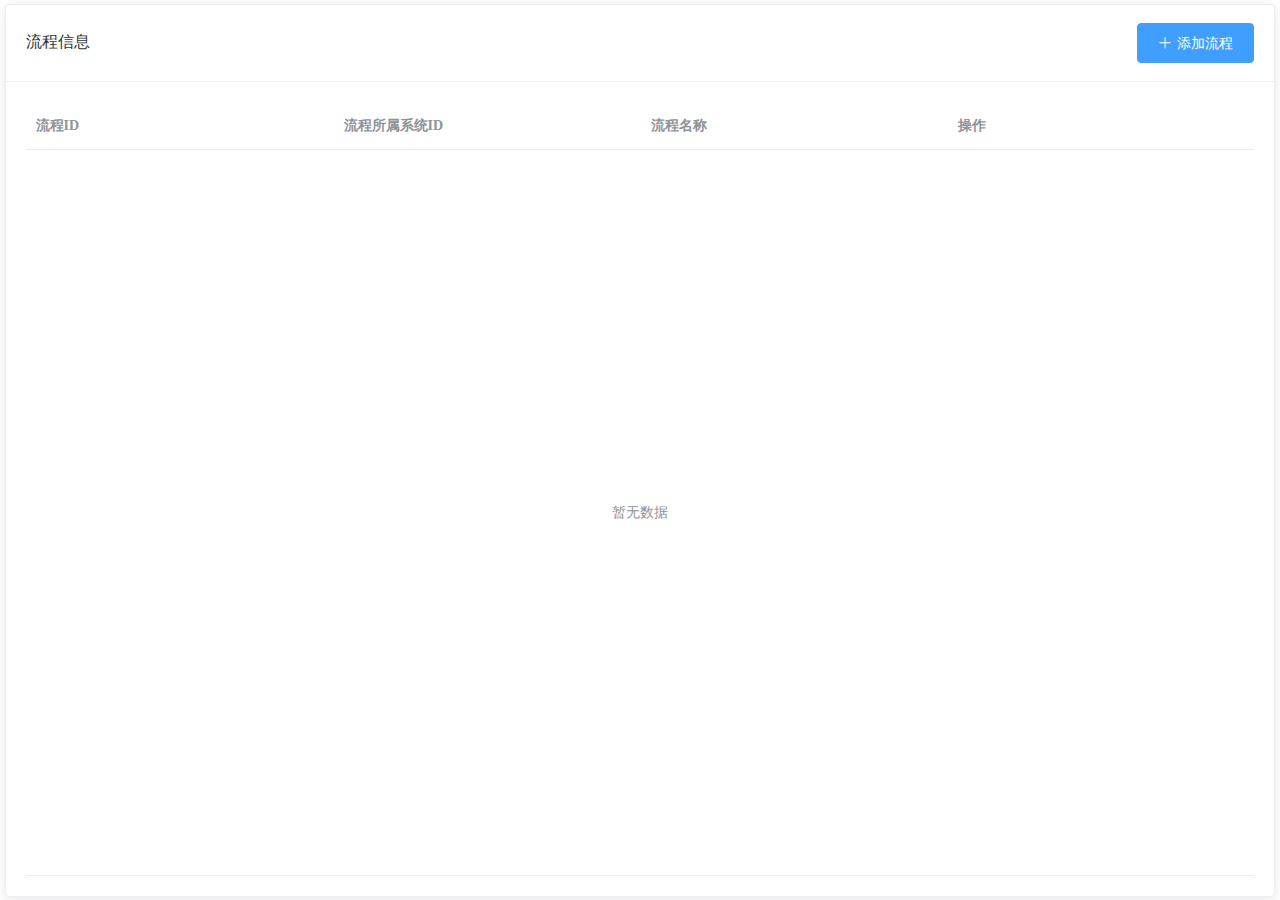
==== flowInfo.html @ 21147d72 "init" ====
<!DOCTYPE html>
<html lang="en">
  <head>
    <meta charset="UTF-8" />
    <meta name="viewport" content="width=device-width, initial-scale=1.0" />
    <title>流程信息</title>
    <link rel="stylesheet" href="./elementui/index.css" />
    <link rel="stylesheet" href="./css/flowInfo.css" />
    <link rel="shortcut icon" href="./favicon.ico" type="image/x-icon" />
  </head>
  <body>
    <div id="app">
      <el-card>
        <!-- <el-button type="primary" icon="el-icon-plus">添加流程</el-button> -->
        <div slot="header">
          <span>流程信息</span>
          <el-button type="primary" icon="el-icon-plus" @click="addFlow">添加流程</el-button>
        </div>
        <el-table :data="tableData" stripe style="width: 100%" height="86vh">
          <el-table-column prop="id" label="流程ID"> </el-table-column>
          <el-table-column prop="groupId" label="流程所属系统ID"> </el-table-column>
          <el-table-column prop="totalFlowName" label="流程名称"> </el-table-column>
          <el-table-column label="操作">
            <template slot-scope="scope">
              <el-tooltip content="编辑流程" placement="top">
                <el-button
                  class="operate-button"
                  type="text"
                  icon="el-icon-edit-outline"
                  @click="editFlow(scope.row.id)">
                </el-button>
              </el-tooltip>
              <el-tooltip content="删除流程" placement="top" class="del-tooltip">
                <el-popconfirm title="确定删除该流程吗？" @confirm="delFlow(scope.row.id)">
                  <el-button slot="reference" class="operate-button" type="text" icon="el-icon-delete"> </el-button>
                </el-popconfirm>
              </el-tooltip>
            </template>
          </el-table-column>
        </el-table>
      </el-card>
    </div>

    <script src="./axios/axios.min.js"></script>
    <script src="./vue/vue@2.js"></script>
    <script src="./elementui/index.js"></script>
    <script src="./js/flowInfoApi.js"></script>
    <script src="./js/request.js"></script>
    <script src="./js/flowInfo.js"></script>
  </body>
</html>
---- elementui/index.css ----
@charset "UTF-8";@font-face{font-family:element-icons;src:url(./element-icons.woff) format("woff"),url(./element-icons.ttf) format("truetype");font-weight:400;font-display:"auto";font-style:normal}[class*=" el-icon-"],[class^=el-icon-]{font-family:element-icons!important;speak:none;font-style:normal;font-weight:400;font-variant:normal;text-transform:none;line-height:1;vertical-align:baseline;display:inline-block;-webkit-font-smoothing:antialiased;-moz-osx-font-smoothing:grayscale}.el-icon-ice-cream-round:before{content:"\e6a0"}.el-icon-ice-cream-square:before{content:"\e6a3"}.el-icon-lollipop:before{content:"\e6a4"}.el-icon-potato-strips:before{content:"\e6a5"}.el-icon-milk-tea:before{content:"\e6a6"}.el-icon-ice-drink:before{content:"\e6a7"}.el-icon-ice-tea:before{content:"\e6a9"}.el-icon-coffee:before{content:"\e6aa"}.el-icon-orange:before{content:"\e6ab"}.el-icon-pear:before{content:"\e6ac"}.el-icon-apple:before{content:"\e6ad"}.el-icon-cherry:before{content:"\e6ae"}.el-icon-watermelon:before{content:"\e6af"}.el-icon-grape:before{content:"\e6b0"}.el-icon-refrigerator:before{content:"\e6b1"}.el-icon-goblet-square-full:before{content:"\e6b2"}.el-icon-goblet-square:before{content:"\e6b3"}.el-icon-goblet-full:before{content:"\e6b4"}.el-icon-goblet:before{content:"\e6b5"}.el-icon-cold-drink:before{content:"\e6b6"}.el-icon-coffee-cup:before{content:"\e6b8"}.el-icon-water-cup:before{content:"\e6b9"}.el-icon-hot-water:before{content:"\e6ba"}.el-icon-ice-cream:before{content:"\e6bb"}.el-icon-dessert:before{content:"\e6bc"}.el-icon-sugar:before{content:"\e6bd"}.el-icon-tableware:before{content:"\e6be"}.el-icon-burger:before{content:"\e6bf"}.el-icon-knife-fork:before{content:"\e6c1"}.el-icon-fork-spoon:before{content:"\e6c2"}.el-icon-chicken:before{content:"\e6c3"}.el-icon-food:before{content:"\e6c4"}.el-icon-dish-1:before{content:"\e6c5"}.el-icon-dish:before{content:"\e6c6"}.el-icon-moon-night:before{content:"\e6ee"}.el-icon-moon:before{content:"\e6f0"}.el-icon-cloudy-and-sunny:before{content:"\e6f1"}.el-icon-partly-cloudy:before{content:"\e6f2"}.el-icon-cloudy:before{content:"\e6f3"}.el-icon-sunny:before{content:"\e6f6"}.el-icon-sunset:before{content:"\e6f7"}.el-icon-sunrise-1:before{content:"\e6f8"}.el-icon-sunrise:before{content:"\e6f9"}.el-icon-heavy-rain:before{content:"\e6fa"}.el-icon-lightning:before{content:"\e6fb"}.el-icon-light-rain:before{content:"\e6fc"}.el-icon-wind-power:before{content:"\e6fd"}.el-icon-baseball:before{content:"\e712"}.el-icon-soccer:before{content:"\e713"}.el-icon-football:before{content:"\e715"}.el-icon-basketball:before{content:"\e716"}.el-icon-ship:before{content:"\e73f"}.el-icon-truck:before{content:"\e740"}.el-icon-bicycle:before{content:"\e741"}.el-icon-mobile-phone:before{content:"\e6d3"}.el-icon-service:before{content:"\e6d4"}.el-icon-key:before{content:"\e6e2"}.el-icon-unlock:before{content:"\e6e4"}.el-icon-lock:before{content:"\e6e5"}.el-icon-watch:before{content:"\e6fe"}.el-icon-watch-1:before{content:"\e6ff"}.el-icon-timer:before{content:"\e702"}.el-icon-alarm-clock:before{content:"\e703"}.el-icon-map-location:before{content:"\e704"}.el-icon-delete-location:before{content:"\e705"}.el-icon-add-location:before{content:"\e706"}.el-icon-location-information:before{content:"\e707"}.el-icon-location-outline:before{content:"\e708"}.el-icon-location:before{content:"\e79e"}.el-icon-place:before{content:"\e709"}.el-icon-discover:before{content:"\e70a"}.el-icon-first-aid-kit:before{content:"\e70b"}.el-icon-trophy-1:before{content:"\e70c"}.el-icon-trophy:before{content:"\e70d"}.el-icon-medal:before{content:"\e70e"}.el-icon-medal-1:before{content:"\e70f"}.el-icon-stopwatch:before{content:"\e710"}.el-icon-mic:before{content:"\e711"}.el-icon-copy-document:before{content:"\e718"}.el-icon-full-screen:before{content:"\e719"}.el-icon-switch-button:before{content:"\e71b"}.el-icon-aim:before{content:"\e71c"}.el-icon-crop:before{content:"\e71d"}.el-icon-odometer:before{content:"\e71e"}.el-icon-time:before{content:"\e71f"}.el-icon-bangzhu:before{content:"\e724"}.el-icon-close-notification:before{content:"\e726"}.el-icon-microphone:before{content:"\e727"}.el-icon-turn-off-microphone:before{content:"\e728"}.el-icon-position:before{content:"\e729"}.el-icon-postcard:before{content:"\e72a"}.el-icon-message:before{content:"\e72b"}.el-icon-chat-line-square:before{content:"\e72d"}.el-icon-chat-dot-square:before{content:"\e72e"}.el-icon-chat-dot-round:before{content:"\e72f"}.el-icon-chat-square:before{content:"\e730"}.el-icon-chat-line-round:before{content:"\e731"}.el-icon-chat-round:before{content:"\e732"}.el-icon-set-up:before{content:"\e733"}.el-icon-turn-off:before{content:"\e734"}.el-icon-open:before{content:"\e735"}.el-icon-connection:before{content:"\e736"}.el-icon-link:before{content:"\e737"}.el-icon-cpu:before{content:"\e738"}.el-icon-thumb:before{content:"\e739"}.el-icon-female:before{content:"\e73a"}.el-icon-male:before{content:"\e73b"}.el-icon-guide:before{content:"\e73c"}.el-icon-news:before{content:"\e73e"}.el-icon-price-tag:before{content:"\e744"}.el-icon-discount:before{content:"\e745"}.el-icon-wallet:before{content:"\e747"}.el-icon-coin:before{content:"\e748"}.el-icon-money:before{content:"\e749"}.el-icon-bank-card:before{content:"\e74a"}.el-icon-box:before{content:"\e74b"}.el-icon-present:before{content:"\e74c"}.el-icon-sell:before{content:"\e6d5"}.el-icon-sold-out:before{content:"\e6d6"}.el-icon-shopping-bag-2:before{content:"\e74d"}.el-icon-shopping-bag-1:before{content:"\e74e"}.el-icon-shopping-cart-2:before{content:"\e74f"}.el-icon-shopping-cart-1:before{content:"\e750"}.el-icon-shopping-cart-full:before{content:"\e751"}.el-icon-smoking:before{content:"\e752"}.el-icon-no-smoking:before{content:"\e753"}.el-icon-house:before{content:"\e754"}.el-icon-table-lamp:before{content:"\e755"}.el-icon-school:before{content:"\e756"}.el-icon-office-building:before{content:"\e757"}.el-icon-toilet-paper:before{content:"\e758"}.el-icon-notebook-2:before{content:"\e759"}.el-icon-notebook-1:before{content:"\e75a"}.el-icon-files:before{content:"\e75b"}.el-icon-collection:before{content:"\e75c"}.el-icon-receiving:before{content:"\e75d"}.el-icon-suitcase-1:before{content:"\e760"}.el-icon-suitcase:before{content:"\e761"}.el-icon-film:before{content:"\e763"}.el-icon-collection-tag:before{content:"\e765"}.el-icon-data-analysis:before{content:"\e766"}.el-icon-pie-chart:before{content:"\e767"}.el-icon-data-board:before{content:"\e768"}.el-icon-data-line:before{content:"\e76d"}.el-icon-reading:before{content:"\e769"}.el-icon-magic-stick:before{content:"\e76a"}.el-icon-coordinate:before{content:"\e76b"}.el-icon-mouse:before{content:"\e76c"}.el-icon-brush:before{content:"\e76e"}.el-icon-headset:before{content:"\e76f"}.el-icon-umbrella:before{content:"\e770"}.el-icon-scissors:before{content:"\e771"}.el-icon-mobile:before{content:"\e773"}.el-icon-attract:before{content:"\e774"}.el-icon-monitor:before{content:"\e775"}.el-icon-search:before{content:"\e778"}.el-icon-takeaway-box:before{content:"\e77a"}.el-icon-paperclip:before{content:"\e77d"}.el-icon-printer:before{content:"\e77e"}.el-icon-document-add:before{content:"\e782"}.el-icon-document:before{content:"\e785"}.el-icon-document-checked:before{content:"\e786"}.el-icon-document-copy:before{content:"\e787"}.el-icon-document-delete:before{content:"\e788"}.el-icon-document-remove:before{content:"\e789"}.el-icon-tickets:before{content:"\e78b"}.el-icon-folder-checked:before{content:"\e77f"}.el-icon-folder-delete:before{content:"\e780"}.el-icon-folder-remove:before{content:"\e781"}.el-icon-folder-add:before{content:"\e783"}.el-icon-folder-opened:before{content:"\e784"}.el-icon-folder:before{content:"\e78a"}.el-icon-edit-outline:before{content:"\e764"}.el-icon-edit:before{content:"\e78c"}.el-icon-date:before{content:"\e78e"}.el-icon-c-scale-to-original:before{content:"\e7c6"}.el-icon-view:before{content:"\e6ce"}.el-icon-loading:before{content:"\e6cf"}.el-icon-rank:before{content:"\e6d1"}.el-icon-sort-down:before{content:"\e7c4"}.el-icon-sort-up:before{content:"\e7c5"}.el-icon-sort:before{content:"\e6d2"}.el-icon-finished:before{content:"\e6cd"}.el-icon-refresh-left:before{content:"\e6c7"}.el-icon-refresh-right:before{content:"\e6c8"}.el-icon-refresh:before{content:"\e6d0"}.el-icon-video-play:before{content:"\e7c0"}.el-icon-video-pause:before{content:"\e7c1"}.el-icon-d-arrow-right:before{content:"\e6dc"}.el-icon-d-arrow-left:before{content:"\e6dd"}.el-icon-arrow-up:before{content:"\e6e1"}.el-icon-arrow-down:before{content:"\e6df"}.el-icon-arrow-right:before{content:"\e6e0"}.el-icon-arrow-left:before{content:"\e6de"}.el-icon-top-right:before{content:"\e6e7"}.el-icon-top-left:before{content:"\e6e8"}.el-icon-top:before{content:"\e6e6"}.el-icon-bottom:before{content:"\e6eb"}.el-icon-right:before{content:"\e6e9"}.el-icon-back:before{content:"\e6ea"}.el-icon-bottom-right:before{content:"\e6ec"}.el-icon-bottom-left:before{content:"\e6ed"}.el-icon-caret-top:before{content:"\e78f"}.el-icon-caret-bottom:before{content:"\e790"}.el-icon-caret-right:before{content:"\e791"}.el-icon-caret-left:before{content:"\e792"}.el-icon-d-caret:before{content:"\e79a"}.el-icon-share:before{content:"\e793"}.el-icon-menu:before{content:"\e798"}.el-icon-s-grid:before{content:"\e7a6"}.el-icon-s-check:before{content:"\e7a7"}.el-icon-s-data:before{content:"\e7a8"}.el-icon-s-opportunity:before{content:"\e7aa"}.el-icon-s-custom:before{content:"\e7ab"}.el-icon-s-claim:before{content:"\e7ad"}.el-icon-s-finance:before{content:"\e7ae"}.el-icon-s-comment:before{content:"\e7af"}.el-icon-s-flag:before{content:"\e7b0"}.el-icon-s-marketing:before{content:"\e7b1"}.el-icon-s-shop:before{content:"\e7b4"}.el-icon-s-open:before{content:"\e7b5"}.el-icon-s-management:before{content:"\e7b6"}.el-icon-s-ticket:before{content:"\e7b7"}.el-icon-s-release:before{content:"\e7b8"}.el-icon-s-home:before{content:"\e7b9"}.el-icon-s-promotion:before{content:"\e7ba"}.el-icon-s-operation:before{content:"\e7bb"}.el-icon-s-unfold:before{content:"\e7bc"}.el-icon-s-fold:before{content:"\e7a9"}.el-icon-s-platform:before{content:"\e7bd"}.el-icon-s-order:before{content:"\e7be"}.el-icon-s-cooperation:before{content:"\e7bf"}.el-icon-bell:before{content:"\e725"}.el-icon-message-solid:before{content:"\e799"}.el-icon-video-camera:before{content:"\e772"}.el-icon-video-camera-solid:before{content:"\e796"}.el-icon-camera:before{content:"\e779"}.el-icon-camera-solid:before{content:"\e79b"}.el-icon-download:before{content:"\e77c"}.el-icon-upload2:before{content:"\e77b"}.el-icon-upload:before{content:"\e7c3"}.el-icon-picture-outline-round:before{content:"\e75f"}.el-icon-picture-outline:before{content:"\e75e"}.el-icon-picture:before{content:"\e79f"}.el-icon-close:before{content:"\e6db"}.el-icon-check:before{content:"\e6da"}.el-icon-plus:before{content:"\e6d9"}.el-icon-minus:before{content:"\e6d8"}.el-icon-help:before{content:"\e73d"}.el-icon-s-help:before{content:"\e7b3"}.el-icon-circle-close:before{content:"\e78d"}.el-icon-circle-check:before{content:"\e720"}.el-icon-circle-plus-outline:before{content:"\e723"}.el-icon-remove-outline:before{content:"\e722"}.el-icon-zoom-out:before{content:"\e776"}.el-icon-zoom-in:before{content:"\e777"}.el-icon-error:before{content:"\e79d"}.el-icon-success:before{content:"\e79c"}.el-icon-circle-plus:before{content:"\e7a0"}.el-icon-remove:before{content:"\e7a2"}.el-icon-info:before{content:"\e7a1"}.el-icon-question:before{content:"\e7a4"}.el-icon-warning-outline:before{content:"\e6c9"}.el-icon-warning:before{content:"\e7a3"}.el-icon-goods:before{content:"\e7c2"}.el-icon-s-goods:before{content:"\e7b2"}.el-icon-star-off:before{content:"\e717"}.el-icon-star-on:before{content:"\e797"}.el-icon-more-outline:before{content:"\e6cc"}.el-icon-more:before{content:"\e794"}.el-icon-phone-outline:before{content:"\e6cb"}.el-icon-phone:before{content:"\e795"}.el-icon-user:before{content:"\e6e3"}.el-icon-user-solid:before{content:"\e7a5"}.el-icon-setting:before{content:"\e6ca"}.el-icon-s-tools:before{content:"\e7ac"}.el-icon-delete:before{content:"\e6d7"}.el-icon-delete-solid:before{content:"\e7c9"}.el-icon-eleme:before{content:"\e7c7"}.el-icon-platform-eleme:before{content:"\e7ca"}.el-icon-loading{-webkit-animation:rotating 2s linear infinite;animation:rotating 2s linear infinite}.el-icon--right{margin-left:5px}.el-icon--left{margin-right:5px}@-webkit-keyframes rotating{0%{-webkit-transform:rotateZ(0);transform:rotateZ(0)}100%{-webkit-transform:rotateZ(360deg);transform:rotateZ(360deg)}}@keyframes rotating{0%{-webkit-transform:rotateZ(0);transform:rotateZ(0)}100%{-webkit-transform:rotateZ(360deg);transform:rotateZ(360deg)}}.el-pagination{white-space:nowrap;padding:2px 5px;color:#303133;font-weight:700}.el-pagination::after,.el-pagination::before{display:table;content:""}.el-pagination::after{clear:both}.el-pagination button,.el-pagination span:not([class*=suffix]){display:inline-block;font-size:13px;min-width:35.5px;height:28px;line-height:28px;vertical-align:top;-webkit-box-sizing:border-box;box-sizing:border-box}.el-pagination .el-input__inner{text-align:center;-moz-appearance:textfield;line-height:normal}.el-pagination .el-input__suffix{right:0;-webkit-transform:scale(.8);transform:scale(.8)}.el-pagination .el-select .el-input{width:100px;margin:0 5px}.el-pagination .el-select .el-input .el-input__inner{padding-right:25px;border-radius:3px}.el-pagination button{border:none;padding:0 6px;background:0 0}.el-pagination button:focus{outline:0}.el-pagination button:hover{color:#409EFF}.el-pagination button:disabled{color:#C0C4CC;background-color:#FFF;cursor:not-allowed}.el-pagination .btn-next,.el-pagination .btn-prev{background:center center no-repeat #FFF;background-size:16px;cursor:pointer;margin:0;color:#303133}.el-pagination .btn-next .el-icon,.el-pagination .btn-prev .el-icon{display:block;font-size:12px;font-weight:700}.el-pagination .btn-prev{padding-right:12px}.el-pagination .btn-next{padding-left:12px}.el-pagination .el-pager li.disabled{color:#C0C4CC;cursor:not-allowed}.el-pager li,.el-pager li.btn-quicknext:hover,.el-pager li.btn-quickprev:hover{cursor:pointer}.el-pagination--small .btn-next,.el-pagination--small .btn-prev,.el-pagination--small .el-pager li,.el-pagination--small .el-pager li.btn-quicknext,.el-pagination--small .el-pager li.btn-quickprev,.el-pagination--small .el-pager li:last-child{border-color:transparent;font-size:12px;line-height:22px;height:22px;min-width:22px}.el-pagination--small .arrow.disabled{visibility:hidden}.el-pagination--small .more::before,.el-pagination--small li.more::before{line-height:24px}.el-pagination--small button,.el-pagination--small span:not([class*=suffix]){height:22px;line-height:22px}.el-pagination--small .el-pagination__editor,.el-pagination--small .el-pagination__editor.el-input .el-input__inner{height:22px}.el-pagination__sizes{margin:0 10px 0 0;font-weight:400;color:#606266}.el-pagination__sizes .el-input .el-input__inner{font-size:13px;padding-left:8px}.el-pagination__sizes .el-input .el-input__inner:hover{border-color:#409EFF}.el-pagination__total{margin-right:10px;font-weight:400;color:#606266}.el-pagination__jump{margin-left:24px;font-weight:400;color:#606266}.el-pagination__jump .el-input__inner{padding:0 3px}.el-pagination__rightwrapper{float:right}.el-pagination__editor{line-height:18px;padding:0 2px;height:28px;text-align:center;margin:0 2px;-webkit-box-sizing:border-box;box-sizing:border-box;border-radius:3px}.el-pager,.el-pagination.is-background .btn-next,.el-pagination.is-background .btn-prev{padding:0}.el-dialog,.el-pager li{-webkit-box-sizing:border-box}.el-pagination__editor.el-input{width:50px}.el-pagination__editor.el-input .el-input__inner{height:28px}.el-pagination__editor .el-input__inner::-webkit-inner-spin-button,.el-pagination__editor .el-input__inner::-webkit-outer-spin-button{-webkit-appearance:none;margin:0}.el-pagination.is-background .btn-next,.el-pagination.is-background .btn-prev,.el-pagination.is-background .el-pager li{margin:0 5px;background-color:#f4f4f5;color:#606266;min-width:30px;border-radius:2px}.el-pagination.is-background .btn-next.disabled,.el-pagination.is-background .btn-next:disabled,.el-pagination.is-background .btn-prev.disabled,.el-pagination.is-background .btn-prev:disabled,.el-pagination.is-background .el-pager li.disabled{color:#C0C4CC}.el-pagination.is-background .el-pager li:not(.disabled):hover{color:#409EFF}.el-pagination.is-background .el-pager li:not(.disabled).active{background-color:#409EFF;color:#FFF}.el-pagination.is-background.el-pagination--small .btn-next,.el-pagination.is-background.el-pagination--small .btn-prev,.el-pagination.is-background.el-pagination--small .el-pager li{margin:0 3px;min-width:22px}.el-pager,.el-pager li{vertical-align:top;margin:0;display:inline-block}.el-pager{-webkit-user-select:none;-moz-user-select:none;-ms-user-select:none;user-select:none;list-style:none;font-size:0}.el-pager .more::before{line-height:30px}.el-pager li{padding:0 4px;background:#FFF;font-size:13px;min-width:35.5px;height:28px;line-height:28px;box-sizing:border-box;text-align:center}.el-pager li.btn-quicknext,.el-pager li.btn-quickprev{line-height:28px;color:#303133}.el-pager li.btn-quicknext.disabled,.el-pager li.btn-quickprev.disabled{color:#C0C4CC}.el-pager li.active+li{border-left:0}.el-pager li:hover{color:#409EFF}.el-pager li.active{color:#409EFF;cursor:default}@-webkit-keyframes v-modal-in{0%{opacity:0}}@-webkit-keyframes v-modal-out{100%{opacity:0}}.el-dialog{position:relative;margin:0 auto 50px;background:#FFF;border-radius:2px;-webkit-box-shadow:0 1px 3px rgba(0,0,0,.3);box-shadow:0 1px 3px rgba(0,0,0,.3);box-sizing:border-box;width:50%}.el-dialog.is-fullscreen{width:100%;margin-top:0;margin-bottom:0;height:100%;overflow:auto}.el-dialog__wrapper{position:fixed;top:0;right:0;bottom:0;left:0;overflow:auto;margin:0}.el-dialog__header{padding:20px 20px 10px}.el-dialog__headerbtn{position:absolute;top:20px;right:20px;padding:0;background:0 0;border:none;outline:0;cursor:pointer;font-size:16px}.el-dialog__headerbtn .el-dialog__close{color:#909399}.el-dialog__headerbtn:focus .el-dialog__close,.el-dialog__headerbtn:hover .el-dialog__close{color:#409EFF}.el-dialog__title{line-height:24px;font-size:18px;color:#303133}.el-dialog__body{padding:30px 20px;color:#606266;font-size:14px;word-break:break-all}.el-dialog__footer{padding:10px 20px 20px;text-align:right;-webkit-box-sizing:border-box;box-sizing:border-box}.el-dialog--center{text-align:center}.el-dialog--center .el-dialog__body{text-align:initial;padding:25px 25px 30px}.el-dialog--center .el-dialog__footer{text-align:inherit}.dialog-fade-enter-active{-webkit-animation:dialog-fade-in .3s;animation:dialog-fade-in .3s}.dialog-fade-leave-active{-webkit-animation:dialog-fade-out .3s;animation:dialog-fade-out .3s}@-webkit-keyframes dialog-fade-in{0%{-webkit-transform:translate3d(0,-20px,0);transform:translate3d(0,-20px,0);opacity:0}100%{-webkit-transform:translate3d(0,0,0);transform:translate3d(0,0,0);opacity:1}}@keyframes dialog-fade-in{0%{-webkit-transform:translate3d(0,-20px,0);transform:translate3d(0,-20px,0);opacity:0}100%{-webkit-transform:translate3d(0,0,0);transform:translate3d(0,0,0);opacity:1}}@-webkit-keyframes dialog-fade-out{0%{-webkit-transform:translate3d(0,0,0);transform:translate3d(0,0,0);opacity:1}100%{-webkit-transform:translate3d(0,-20px,0);transform:translate3d(0,-20px,0);opacity:0}}@keyframes dialog-fade-out{0%{-webkit-transform:translate3d(0,0,0);transform:translate3d(0,0,0);opacity:1}100%{-webkit-transform:translate3d(0,-20px,0);transform:translate3d(0,-20px,0);opacity:0}}.el-autocomplete{position:relative;display:inline-block}.el-autocomplete-suggestion{margin:5px 0;-webkit-box-shadow:0 2px 12px 0 rgba(0,0,0,.1);box-shadow:0 2px 12px 0 rgba(0,0,0,.1);border-radius:4px;border:1px solid #E4E7ED;-webkit-box-sizing:border-box;box-sizing:border-box;background-color:#FFF}.el-autocomplete-suggestion__wrap{max-height:280px;padding:10px 0;-webkit-box-sizing:border-box;box-sizing:border-box}.el-autocomplete-suggestion__list{margin:0;padding:0}.el-autocomplete-suggestion li{padding:0 20px;margin:0;line-height:34px;cursor:pointer;color:#606266;font-size:14px;list-style:none;white-space:nowrap;overflow:hidden;text-overflow:ellipsis}.el-autocomplete-suggestion li.highlighted,.el-autocomplete-suggestion li:hover{background-color:#F5F7FA}.el-autocomplete-suggestion li.divider{margin-top:6px;border-top:1px solid #000}.el-autocomplete-suggestion li.divider:last-child{margin-bottom:-6px}.el-autocomplete-suggestion.is-loading li{text-align:center;height:100px;line-height:100px;font-size:20px;color:#999}.el-autocomplete-suggestion.is-loading li::after{display:inline-block;content:"";height:100%;vertical-align:middle}.el-autocomplete-suggestion.is-loading li:hover{background-color:#FFF}.el-autocomplete-suggestion.is-loading .el-icon-loading{vertical-align:middle}.el-dropdown{display:inline-block;position:relative;color:#606266;font-size:14px}.el-dropdown .el-button-group{display:block}.el-dropdown .el-button-group .el-button{float:none}.el-dropdown .el-dropdown__caret-button{padding-left:5px;padding-right:5px;position:relative;border-left:none}.el-dropdown .el-dropdown__caret-button::before{content:'';position:absolute;display:block;width:1px;top:5px;bottom:5px;left:0;background:rgba(255,255,255,.5)}.el-dropdown .el-dropdown__caret-button.el-button--default::before{background:rgba(220,223,230,.5)}.el-dropdown .el-dropdown__caret-button:hover:not(.is-disabled)::before{top:0;bottom:0}.el-dropdown .el-dropdown__caret-button .el-dropdown__icon{padding-left:0}.el-dropdown__icon{font-size:12px;margin:0 3px}.el-dropdown .el-dropdown-selfdefine:focus:active,.el-dropdown .el-dropdown-selfdefine:focus:not(.focusing){outline-width:0}.el-dropdown [disabled]{cursor:not-allowed;color:#bbb}.el-dropdown-menu{position:absolute;top:0;left:0;z-index:10;padding:10px 0;margin:5px 0;background-color:#FFF;border:1px solid #EBEEF5;border-radius:4px;-webkit-box-shadow:0 2px 12px 0 rgba(0,0,0,.1);box-shadow:0 2px 12px 0 rgba(0,0,0,.1)}.el-dropdown-menu__item,.el-menu-item{font-size:14px;padding:0 20px;cursor:pointer}.el-dropdown-menu__item{list-style:none;line-height:36px;margin:0;color:#606266;outline:0}.el-dropdown-menu__item:focus,.el-dropdown-menu__item:not(.is-disabled):hover{background-color:#ecf5ff;color:#66b1ff}.el-dropdown-menu__item i{margin-right:5px}.el-dropdown-menu__item--divided{position:relative;margin-top:6px;border-top:1px solid #EBEEF5}.el-dropdown-menu__item--divided:before{content:'';height:6px;display:block;margin:0 -20px;background-color:#FFF}.el-dropdown-menu__item.is-disabled{cursor:default;color:#bbb;pointer-events:none}.el-dropdown-menu--medium{padding:6px 0}.el-dropdown-menu--medium .el-dropdown-menu__item{line-height:30px;padding:0 17px;font-size:14px}.el-dropdown-menu--medium .el-dropdown-menu__item.el-dropdown-menu__item--divided{margin-top:6px}.el-dropdown-menu--medium .el-dropdown-menu__item.el-dropdown-menu__item--divided:before{height:6px;margin:0 -17px}.el-dropdown-menu--small{padding:6px 0}.el-dropdown-menu--small .el-dropdown-menu__item{line-height:27px;padding:0 15px;font-size:13px}.el-dropdown-menu--small .el-dropdown-menu__item.el-dropdown-menu__item--divided{margin-top:4px}.el-dropdown-menu--small .el-dropdown-menu__item.el-dropdown-menu__item--divided:before{height:4px;margin:0 -15px}.el-dropdown-menu--mini{padding:3px 0}.el-dropdown-menu--mini .el-dropdown-menu__item{line-height:24px;padding:0 10px;font-size:12px}.el-dropdown-menu--mini .el-dropdown-menu__item.el-dropdown-menu__item--divided{margin-top:3px}.el-dropdown-menu--mini .el-dropdown-menu__item.el-dropdown-menu__item--divided:before{height:3px;margin:0 -10px}.el-menu{border-right:solid 1px #e6e6e6;list-style:none;position:relative;margin:0;padding-left:0;background-color:#FFF}.el-menu--horizontal>.el-menu-item:not(.is-disabled):focus,.el-menu--horizontal>.el-menu-item:not(.is-disabled):hover,.el-menu--horizontal>.el-submenu .el-submenu__title:hover{background-color:#fff}.el-menu::after,.el-menu::before{display:table;content:""}.el-breadcrumb__item:last-child .el-breadcrumb__separator,.el-menu--collapse>.el-menu-item .el-submenu__icon-arrow,.el-menu--collapse>.el-submenu>.el-submenu__title .el-submenu__icon-arrow{display:none}.el-menu::after{clear:both}.el-menu.el-menu--horizontal{border-bottom:solid 1px #e6e6e6}.el-menu--horizontal{border-right:none}.el-menu--horizontal>.el-menu-item{float:left;height:60px;line-height:60px;margin:0;border-bottom:2px solid transparent;color:#909399}.el-menu--horizontal>.el-menu-item a,.el-menu--horizontal>.el-menu-item a:hover{color:inherit}.el-menu--horizontal>.el-submenu{float:left}.el-menu--horizontal>.el-submenu:focus,.el-menu--horizontal>.el-submenu:hover{outline:0}.el-menu--horizontal>.el-submenu:focus .el-submenu__title,.el-menu--horizontal>.el-submenu:hover .el-submenu__title{color:#303133}.el-menu--horizontal>.el-submenu.is-active .el-submenu__title{border-bottom:2px solid #409EFF;color:#303133}.el-menu--horizontal>.el-submenu .el-submenu__title{height:60px;line-height:60px;border-bottom:2px solid transparent;color:#909399}.el-menu--horizontal>.el-submenu .el-submenu__icon-arrow{position:static;vertical-align:middle;margin-left:8px;margin-top:-3px}.el-menu--collapse .el-submenu,.el-menu-item{position:relative}.el-menu--horizontal .el-menu .el-menu-item,.el-menu--horizontal .el-menu .el-submenu__title{background-color:#FFF;float:none;height:36px;line-height:36px;padding:0 10px;color:#909399}.el-menu--horizontal .el-menu .el-menu-item.is-active,.el-menu--horizontal .el-menu .el-submenu.is-active>.el-submenu__title{color:#303133}.el-menu--horizontal .el-menu-item:not(.is-disabled):focus,.el-menu--horizontal .el-menu-item:not(.is-disabled):hover{outline:0;color:#303133}.el-menu--horizontal>.el-menu-item.is-active{border-bottom:2px solid #409EFF;color:#303133}.el-menu--collapse{width:64px}.el-menu--collapse>.el-menu-item [class^=el-icon-],.el-menu--collapse>.el-submenu>.el-submenu__title [class^=el-icon-]{margin:0;vertical-align:middle;width:24px;text-align:center}.el-menu--collapse>.el-menu-item span,.el-menu--collapse>.el-submenu>.el-submenu__title span{height:0;width:0;overflow:hidden;visibility:hidden;display:inline-block}.el-menu-item,.el-submenu__title{height:56px;line-height:56px;list-style:none}.el-menu--collapse>.el-menu-item.is-active i{color:inherit}.el-menu--collapse .el-menu .el-submenu{min-width:200px}.el-menu--collapse .el-submenu .el-menu{position:absolute;margin-left:5px;top:0;left:100%;z-index:10;border:1px solid #E4E7ED;border-radius:2px;-webkit-box-shadow:0 2px 12px 0 rgba(0,0,0,.1);box-shadow:0 2px 12px 0 rgba(0,0,0,.1)}.el-menu--collapse .el-submenu.is-opened>.el-submenu__title .el-submenu__icon-arrow{-webkit-transform:none;transform:none}.el-menu--popup{z-index:100;min-width:200px;border:none;padding:5px 0;border-radius:2px;-webkit-box-shadow:0 2px 12px 0 rgba(0,0,0,.1);box-shadow:0 2px 12px 0 rgba(0,0,0,.1)}.el-menu--popup-bottom-start{margin-top:5px}.el-menu--popup-right-start{margin-left:5px;margin-right:5px}.el-menu-item{color:#303133;-webkit-transition:border-color .3s,background-color .3s,color .3s;transition:border-color .3s,background-color .3s,color .3s;-webkit-box-sizing:border-box;box-sizing:border-box;white-space:nowrap}.el-radio-button__inner,.el-submenu__title{-webkit-box-sizing:border-box;position:relative;white-space:nowrap}.el-menu-item *{vertical-align:middle}.el-menu-item i{color:#909399}.el-menu-item:focus,.el-menu-item:hover{outline:0;background-color:#ecf5ff}.el-menu-item.is-disabled{opacity:.25;cursor:not-allowed;background:0 0!important}.el-menu-item [class^=el-icon-]{margin-right:5px;width:24px;text-align:center;font-size:18px;vertical-align:middle}.el-menu-item.is-active{color:#409EFF}.el-menu-item.is-active i{color:inherit}.el-submenu{list-style:none;margin:0;padding-left:0}.el-submenu__title{font-size:14px;color:#303133;padding:0 20px;cursor:pointer;-webkit-transition:border-color .3s,background-color .3s,color .3s;transition:border-color .3s,background-color .3s,color .3s;box-sizing:border-box}.el-submenu__title *{vertical-align:middle}.el-submenu__title i{color:#909399}.el-submenu__title:focus,.el-submenu__title:hover{outline:0;background-color:#ecf5ff}.el-submenu__title.is-disabled{opacity:.25;cursor:not-allowed;background:0 0!important}.el-submenu__title:hover{background-color:#ecf5ff}.el-submenu .el-menu{border:none}.el-submenu .el-menu-item{height:50px;line-height:50px;padding:0 45px;min-width:200px}.el-submenu__icon-arrow{position:absolute;top:50%;right:20px;margin-top:-7px;-webkit-transition:-webkit-transform .3s;transition:-webkit-transform .3s;transition:transform .3s;transition:transform .3s,-webkit-transform .3s;font-size:12px}.el-submenu.is-active .el-submenu__title{border-bottom-color:#409EFF}.el-submenu.is-opened>.el-submenu__title .el-submenu__icon-arrow{-webkit-transform:rotateZ(180deg);transform:rotateZ(180deg)}.el-submenu.is-disabled .el-menu-item,.el-submenu.is-disabled .el-submenu__title{opacity:.25;cursor:not-allowed;background:0 0!important}.el-submenu [class^=el-icon-]{vertical-align:middle;margin-right:5px;width:24px;text-align:center;font-size:18px}.el-menu-item-group>ul{padding:0}.el-menu-item-group__title{padding:7px 0 7px 20px;line-height:normal;font-size:12px;color:#909399}.el-radio-button__inner,.el-radio-group{display:inline-block;line-height:1;vertical-align:middle}.horizontal-collapse-transition .el-submenu__title .el-submenu__icon-arrow{-webkit-transition:.2s;transition:.2s;opacity:0}.el-radio-group{font-size:0}.el-radio-button{position:relative;display:inline-block;outline:0}.el-radio-button__inner{background:#FFF;border:1px solid #DCDFE6;font-weight:500;border-left:0;color:#606266;-webkit-appearance:none;text-align:center;box-sizing:border-box;outline:0;margin:0;cursor:pointer;-webkit-transition:all .3s cubic-bezier(.645,.045,.355,1);transition:all .3s cubic-bezier(.645,.045,.355,1);padding:12px 20px;font-size:14px;border-radius:0}.el-radio-button__inner.is-round{padding:12px 20px}.el-radio-button__inner:hover{color:#409EFF}.el-radio-button__inner [class*=el-icon-]{line-height:.9}.el-radio-button__inner [class*=el-icon-]+span{margin-left:5px}.el-radio-button:first-child .el-radio-button__inner{border-left:1px solid #DCDFE6;border-radius:4px 0 0 4px;-webkit-box-shadow:none!important;box-shadow:none!important}.el-radio-button__orig-radio{opacity:0;outline:0;position:absolute;z-index:-1}.el-radio-button__orig-radio:checked+.el-radio-button__inner{color:#FFF;background-color:#409EFF;border-color:#409EFF;-webkit-box-shadow:-1px 0 0 0 #409EFF;box-shadow:-1px 0 0 0 #409EFF}.el-radio-button__orig-radio:disabled+.el-radio-button__inner{color:#C0C4CC;cursor:not-allowed;background-image:none;background-color:#FFF;border-color:#EBEEF5;-webkit-box-shadow:none;box-shadow:none}.el-radio-button__orig-radio:disabled:checked+.el-radio-button__inner{background-color:#F2F6FC}.el-radio-button:last-child .el-radio-button__inner{border-radius:0 4px 4px 0}.el-radio-button:first-child:last-child .el-radio-button__inner{border-radius:4px}.el-radio-button--medium .el-radio-button__inner{padding:10px 20px;font-size:14px;border-radius:0}.el-radio-button--medium .el-radio-button__inner.is-round{padding:10px 20px}.el-radio-button--small .el-radio-button__inner{padding:9px 15px;font-size:12px;border-radius:0}.el-radio-button--small .el-radio-button__inner.is-round{padding:9px 15px}.el-radio-button--mini .el-radio-button__inner{padding:7px 15px;font-size:12px;border-radius:0}.el-radio-button--mini .el-radio-button__inner.is-round{padding:7px 15px}.el-radio-button:focus:not(.is-focus):not(:active):not(.is-disabled){-webkit-box-shadow:0 0 2px 2px #409EFF;box-shadow:0 0 2px 2px #409EFF}.el-picker-panel,.el-popover,.el-select-dropdown,.el-table-filter,.el-time-panel{-webkit-box-shadow:0 2px 12px 0 rgba(0,0,0,.1)}.el-switch{display:-webkit-inline-box;display:-ms-inline-flexbox;display:inline-flex;-webkit-box-align:center;-ms-flex-align:center;align-items:center;position:relative;font-size:14px;line-height:20px;height:20px;vertical-align:middle}.el-switch__core,.el-switch__label{display:inline-block;cursor:pointer}.el-switch.is-disabled .el-switch__core,.el-switch.is-disabled .el-switch__label{cursor:not-allowed}.el-switch__label{-webkit-transition:.2s;transition:.2s;height:20px;font-size:14px;font-weight:500;vertical-align:middle;color:#303133}.el-switch__label.is-active{color:#409EFF}.el-switch__label--left{margin-right:10px}.el-switch__label--right{margin-left:10px}.el-switch__label *{line-height:1;font-size:14px;display:inline-block}.el-switch__input{position:absolute;width:0;height:0;opacity:0;margin:0}.el-switch__core{margin:0;position:relative;width:40px;height:20px;border:1px solid #DCDFE6;outline:0;border-radius:10px;-webkit-box-sizing:border-box;box-sizing:border-box;background:#DCDFE6;-webkit-transition:border-color .3s,background-color .3s;transition:border-color .3s,background-color .3s;vertical-align:middle}.el-input__prefix,.el-input__suffix{-webkit-transition:all .3s;color:#C0C4CC}.el-switch__core:after{content:"";position:absolute;top:1px;left:1px;border-radius:100%;-webkit-transition:all .3s;transition:all .3s;width:16px;height:16px;background-color:#FFF}.el-switch.is-checked .el-switch__core{border-color:#409EFF;background-color:#409EFF}.el-switch.is-checked .el-switch__core::after{left:100%;margin-left:-17px}.el-switch.is-disabled{opacity:.6}.el-switch--wide .el-switch__label.el-switch__label--left span{left:10px}.el-switch--wide .el-switch__label.el-switch__label--right span{right:10px}.el-switch .label-fade-enter,.el-switch .label-fade-leave-active{opacity:0}.el-select-dropdown{position:absolute;z-index:1001;border:1px solid #E4E7ED;border-radius:4px;background-color:#FFF;box-shadow:0 2px 12px 0 rgba(0,0,0,.1);-webkit-box-sizing:border-box;box-sizing:border-box;margin:5px 0}.el-select-dropdown.is-multiple .el-select-dropdown__item{padding-right:40px}.el-select-dropdown.is-multiple .el-select-dropdown__item.selected{color:#409EFF;background-color:#FFF}.el-select-dropdown.is-multiple .el-select-dropdown__item.selected.hover{background-color:#F5F7FA}.el-select-dropdown.is-multiple .el-select-dropdown__item.selected::after{position:absolute;right:20px;font-family:element-icons;content:"\e6da";font-size:12px;font-weight:700;-webkit-font-smoothing:antialiased;-moz-osx-font-smoothing:grayscale}.el-select-dropdown .el-scrollbar.is-empty .el-select-dropdown__list{padding:0}.el-select-dropdown__empty{padding:10px 0;margin:0;text-align:center;color:#999;font-size:14px}.el-select-dropdown__wrap{max-height:274px}.el-select-dropdown__list{list-style:none;padding:6px 0;margin:0;-webkit-box-sizing:border-box;box-sizing:border-box}.el-select-dropdown__item{font-size:14px;padding:0 20px;position:relative;white-space:nowrap;overflow:hidden;text-overflow:ellipsis;color:#606266;height:34px;line-height:34px;-webkit-box-sizing:border-box;box-sizing:border-box;cursor:pointer}.el-select-dropdown__item.is-disabled{color:#C0C4CC;cursor:not-allowed}.el-select-dropdown__item.is-disabled:hover{background-color:#FFF}.el-select-dropdown__item.hover,.el-select-dropdown__item:hover{background-color:#F5F7FA}.el-select-dropdown__item.selected{color:#409EFF;font-weight:700}.el-select-group{margin:0;padding:0}.el-select-group__wrap{position:relative;list-style:none;margin:0;padding:0}.el-select-group__wrap:not(:last-of-type){padding-bottom:24px}.el-select-group__wrap:not(:last-of-type)::after{content:'';position:absolute;display:block;left:20px;right:20px;bottom:12px;height:1px;background:#E4E7ED}.el-select-group__title{padding-left:20px;font-size:12px;color:#909399;line-height:30px}.el-select-group .el-select-dropdown__item{padding-left:20px}.el-select{display:inline-block;position:relative}.el-select .el-select__tags>span{display:contents}.el-select:hover .el-input__inner{border-color:#C0C4CC}.el-select .el-input__inner{cursor:pointer;padding-right:35px}.el-select .el-input__inner:focus{border-color:#409EFF}.el-select .el-input .el-select__caret{color:#C0C4CC;font-size:14px;-webkit-transition:-webkit-transform .3s;transition:-webkit-transform .3s;transition:transform .3s;transition:transform .3s,-webkit-transform .3s;-webkit-transform:rotateZ(180deg);transform:rotateZ(180deg);cursor:pointer}.el-select .el-input .el-select__caret.is-reverse{-webkit-transform:rotateZ(0);transform:rotateZ(0)}.el-select .el-input .el-select__caret.is-show-close{font-size:14px;text-align:center;-webkit-transform:rotateZ(180deg);transform:rotateZ(180deg);border-radius:100%;color:#C0C4CC;-webkit-transition:color .2s cubic-bezier(.645,.045,.355,1);transition:color .2s cubic-bezier(.645,.045,.355,1)}.el-select .el-input .el-select__caret.is-show-close:hover{color:#909399}.el-select .el-input.is-disabled .el-input__inner{cursor:not-allowed}.el-select .el-input.is-disabled .el-input__inner:hover{border-color:#E4E7ED}.el-range-editor.is-active,.el-range-editor.is-active:hover,.el-select .el-input.is-focus .el-input__inner{border-color:#409EFF}.el-select>.el-input{display:block}.el-select__input{border:none;outline:0;padding:0;margin-left:15px;color:#666;font-size:14px;-webkit-appearance:none;-moz-appearance:none;appearance:none;height:28px;background-color:transparent}.el-select__input.is-mini{height:14px}.el-select__close{cursor:pointer;position:absolute;top:8px;z-index:1000;right:25px;color:#C0C4CC;line-height:18px;font-size:14px}.el-select__close:hover{color:#909399}.el-select__tags{position:absolute;line-height:normal;white-space:normal;z-index:1;top:50%;-webkit-transform:translateY(-50%);transform:translateY(-50%);display:-webkit-box;display:-ms-flexbox;display:flex;-webkit-box-align:center;-ms-flex-align:center;align-items:center;-ms-flex-wrap:wrap;flex-wrap:wrap}.el-select__tags-text{overflow:hidden;text-overflow:ellipsis}.el-select .el-tag{-webkit-box-sizing:border-box;box-sizing:border-box;border-color:transparent;margin:2px 0 2px 6px;background-color:#f0f2f5;display:-webkit-box;display:-ms-flexbox;display:flex;max-width:100%;-webkit-box-align:center;-ms-flex-align:center;align-items:center}.el-select .el-tag__close.el-icon-close{background-color:#C0C4CC;top:0;color:#FFF;-ms-flex-negative:0;flex-shrink:0}.el-select .el-tag__close.el-icon-close:hover{background-color:#909399}.el-table,.el-table__expanded-cell{background-color:#FFF}.el-select .el-tag__close.el-icon-close::before{display:block;-webkit-transform:translate(0,.5px);transform:translate(0,.5px)}.el-table{position:relative;overflow:hidden;-webkit-box-sizing:border-box;box-sizing:border-box;-webkit-box-flex:1;-ms-flex:1;flex:1;width:100%;max-width:100%;font-size:14px;color:#606266}.el-table__empty-block{min-height:60px;text-align:center;width:100%;display:-webkit-box;display:-ms-flexbox;display:flex;-webkit-box-pack:center;-ms-flex-pack:center;justify-content:center;-webkit-box-align:center;-ms-flex-align:center;align-items:center}.el-table__empty-text{line-height:60px;width:50%;color:#909399}.el-table__expand-column .cell{padding:0;text-align:center}.el-table__expand-icon{position:relative;cursor:pointer;color:#666;font-size:12px;-webkit-transition:-webkit-transform .2s ease-in-out;transition:-webkit-transform .2s ease-in-out;transition:transform .2s ease-in-out;transition:transform .2s ease-in-out,-webkit-transform .2s ease-in-out;height:20px}.el-table__expand-icon--expanded{-webkit-transform:rotate(90deg);transform:rotate(90deg)}.el-table__expand-icon>.el-icon{position:absolute;left:50%;top:50%;margin-left:-5px;margin-top:-5px}.el-table__expanded-cell[class*=cell]{padding:20px 50px}.el-table__expanded-cell:hover{background-color:transparent!important}.el-table__placeholder{display:inline-block;width:20px}.el-table__append-wrapper{overflow:hidden}.el-table--fit{border-right:0;border-bottom:0}.el-table--fit .el-table__cell.gutter{border-right-width:1px}.el-table--scrollable-x .el-table__body-wrapper{overflow-x:auto}.el-table--scrollable-y .el-table__body-wrapper{overflow-y:auto}.el-table thead{color:#909399;font-weight:500}.el-table thead.is-group th.el-table__cell{background:#F5F7FA}.el-table .el-table__cell{padding:12px 0;min-width:0;-webkit-box-sizing:border-box;box-sizing:border-box;text-overflow:ellipsis;vertical-align:middle;position:relative;text-align:left}.el-table .el-table__cell.is-center{text-align:center}.el-table .el-table__cell.is-right{text-align:right}.el-table .el-table__cell.gutter{width:15px;border-right-width:0;border-bottom-width:0;padding:0}.el-table .el-table__cell.is-hidden>*{visibility:hidden}.el-table--medium .el-table__cell{padding:10px 0}.el-table--small{font-size:12px}.el-table--small .el-table__cell{padding:8px 0}.el-table--mini{font-size:12px}.el-table--mini .el-table__cell{padding:6px 0}.el-table tr{background-color:#FFF}.el-table tr input[type=checkbox]{margin:0}.el-table td.el-table__cell,.el-table th.el-table__cell.is-leaf{border-bottom:1px solid #EBEEF5}.el-table th.el-table__cell.is-sortable{cursor:pointer}.el-table th.el-table__cell{overflow:hidden;-webkit-user-select:none;-moz-user-select:none;-ms-user-select:none;user-select:none;background-color:#FFF}.el-table th.el-table__cell>.cell{display:inline-block;-webkit-box-sizing:border-box;box-sizing:border-box;position:relative;vertical-align:middle;padding-left:10px;padding-right:10px;width:100%}.el-table th.el-table__cell>.cell.highlight{color:#409EFF}.el-table th.el-table__cell.required>div::before{display:inline-block;content:"";width:8px;height:8px;border-radius:50%;background:#ff4d51;margin-right:5px;vertical-align:middle}.el-table td.el-table__cell div{-webkit-box-sizing:border-box;box-sizing:border-box}.el-date-table td,.el-table .cell,.el-table-filter{-webkit-box-sizing:border-box}.el-table td.el-table__cell.gutter{width:0}.el-table .cell{box-sizing:border-box;overflow:hidden;text-overflow:ellipsis;white-space:normal;word-break:break-all;line-height:23px;padding-left:10px;padding-right:10px}.el-table .cell.el-tooltip{white-space:nowrap;min-width:50px}.el-table--border,.el-table--group{border:1px solid #EBEEF5}.el-table--border::after,.el-table--group::after,.el-table::before{content:'';position:absolute;background-color:#EBEEF5;z-index:1}.el-table--border::after,.el-table--group::after{top:0;right:0;width:1px;height:100%}.el-table::before{left:0;bottom:0;width:100%;height:1px}.el-table--border{border-right:none;border-bottom:none}.el-table--border.el-loading-parent--relative{border-color:transparent}.el-table--border .el-table__cell,.el-table__body-wrapper .el-table--border.is-scrolling-left~.el-table__fixed{border-right:1px solid #EBEEF5}.el-table--border .el-table__cell:first-child .cell{padding-left:10px}.el-table--border th.el-table__cell.gutter:last-of-type{border-bottom:1px solid #EBEEF5;border-bottom-width:1px}.el-table--border th.el-table__cell,.el-table__fixed-right-patch{border-bottom:1px solid #EBEEF5}.el-table--hidden{visibility:hidden}.el-table__fixed,.el-table__fixed-right{position:absolute;top:0;left:0;overflow-x:hidden;overflow-y:hidden;-webkit-box-shadow:0 0 10px rgba(0,0,0,.12);box-shadow:0 0 10px rgba(0,0,0,.12)}.el-table__fixed-right::before,.el-table__fixed::before{content:'';position:absolute;left:0;bottom:0;width:100%;height:1px;background-color:#EBEEF5;z-index:4}.el-table__fixed-right-patch{position:absolute;top:-1px;right:0;background-color:#FFF}.el-table__fixed-right{top:0;left:auto;right:0}.el-table__fixed-right .el-table__fixed-body-wrapper,.el-table__fixed-right .el-table__fixed-footer-wrapper,.el-table__fixed-right .el-table__fixed-header-wrapper{left:auto;right:0}.el-table__fixed-header-wrapper{position:absolute;left:0;top:0;z-index:3}.el-table__fixed-footer-wrapper{position:absolute;left:0;bottom:0;z-index:3}.el-table__fixed-footer-wrapper tbody td.el-table__cell{border-top:1px solid #EBEEF5;background-color:#F5F7FA;color:#606266}.el-table__fixed-body-wrapper{position:absolute;left:0;top:37px;overflow:hidden;z-index:3}.el-table__body-wrapper,.el-table__footer-wrapper,.el-table__header-wrapper{width:100%}.el-table__footer-wrapper{margin-top:-1px}.el-table__footer-wrapper td.el-table__cell{border-top:1px solid #EBEEF5}.el-table__body,.el-table__footer,.el-table__header{table-layout:fixed;border-collapse:separate}.el-table__footer-wrapper,.el-table__header-wrapper{overflow:hidden}.el-table__footer-wrapper tbody td.el-table__cell,.el-table__header-wrapper tbody td.el-table__cell{background-color:#F5F7FA;color:#606266}.el-table__body-wrapper{overflow:hidden;position:relative}.el-table__body-wrapper.is-scrolling-left~.el-table__fixed,.el-table__body-wrapper.is-scrolling-none~.el-table__fixed,.el-table__body-wrapper.is-scrolling-none~.el-table__fixed-right,.el-table__body-wrapper.is-scrolling-right~.el-table__fixed-right{-webkit-box-shadow:none;box-shadow:none}.el-table__body-wrapper .el-table--border.is-scrolling-right~.el-table__fixed-right{border-left:1px solid #EBEEF5}.el-table .caret-wrapper{display:-webkit-inline-box;display:-ms-inline-flexbox;display:inline-flex;-webkit-box-orient:vertical;-webkit-box-direction:normal;-ms-flex-direction:column;flex-direction:column;-webkit-box-align:center;-ms-flex-align:center;align-items:center;height:34px;width:24px;vertical-align:middle;cursor:pointer;overflow:initial;position:relative}.el-table .sort-caret{width:0;height:0;border:5px solid transparent;position:absolute;left:7px}.el-table .sort-caret.ascending{border-bottom-color:#C0C4CC;top:5px}.el-table .sort-caret.descending{border-top-color:#C0C4CC;bottom:7px}.el-table .ascending .sort-caret.ascending{border-bottom-color:#409EFF}.el-table .descending .sort-caret.descending{border-top-color:#409EFF}.el-table .hidden-columns{visibility:hidden;position:absolute;z-index:-1}.el-table--striped .el-table__body tr.el-table__row--striped td.el-table__cell{background:#FAFAFA}.el-table--striped .el-table__body tr.el-table__row--striped.current-row td.el-table__cell{background-color:#ecf5ff}.el-table__body tr.hover-row.current-row>td.el-table__cell,.el-table__body tr.hover-row.el-table__row--striped.current-row>td.el-table__cell,.el-table__body tr.hover-row.el-table__row--striped>td.el-table__cell,.el-table__body tr.hover-row>td.el-table__cell{background-color:#F5F7FA}.el-table__body tr.current-row>td.el-table__cell{background-color:#ecf5ff}.el-table__column-resize-proxy{position:absolute;left:200px;top:0;bottom:0;width:0;border-left:1px solid #EBEEF5;z-index:10}.el-table__column-filter-trigger{display:inline-block;line-height:34px;cursor:pointer}.el-table__column-filter-trigger i{color:#909399;font-size:12px;-webkit-transform:scale(.75);transform:scale(.75)}.el-table--enable-row-transition .el-table__body td.el-table__cell{-webkit-transition:background-color .25s ease;transition:background-color .25s ease}.el-table--enable-row-hover .el-table__body tr:hover>td.el-table__cell{background-color:#F5F7FA}.el-table--fluid-height .el-table__fixed,.el-table--fluid-height .el-table__fixed-right{bottom:0;overflow:hidden}.el-table [class*=el-table__row--level] .el-table__expand-icon{display:inline-block;width:20px;line-height:20px;height:20px;text-align:center;margin-right:3px}.el-table-column--selection .cell{padding-left:14px;padding-right:14px}.el-table-filter{border:1px solid #EBEEF5;border-radius:2px;background-color:#FFF;box-shadow:0 2px 12px 0 rgba(0,0,0,.1);box-sizing:border-box;margin:2px 0}.el-table-filter__list{padding:5px 0;margin:0;list-style:none;min-width:100px}.el-table-filter__list-item{line-height:36px;padding:0 10px;cursor:pointer;font-size:14px}.el-table-filter__list-item:hover{background-color:#ecf5ff;color:#66b1ff}.el-table-filter__list-item.is-active{background-color:#409EFF;color:#FFF}.el-table-filter__content{min-width:100px}.el-table-filter__bottom{border-top:1px solid #EBEEF5;padding:8px}.el-table-filter__bottom button{background:0 0;border:none;color:#606266;cursor:pointer;font-size:13px;padding:0 3px}.el-date-table td.in-range div,.el-date-table td.in-range div:hover,.el-date-table.is-week-mode .el-date-table__row.current div,.el-date-table.is-week-mode .el-date-table__row:hover div{background-color:#F2F6FC}.el-table-filter__bottom button:hover{color:#409EFF}.el-table-filter__bottom button:focus{outline:0}.el-table-filter__bottom button.is-disabled{color:#C0C4CC;cursor:not-allowed}.el-table-filter__wrap{max-height:280px}.el-table-filter__checkbox-group{padding:10px}.el-table-filter__checkbox-group label.el-checkbox{display:block;margin-right:5px;margin-bottom:8px;margin-left:5px}.el-table-filter__checkbox-group .el-checkbox:last-child{margin-bottom:0}.el-date-table{font-size:12px;-webkit-user-select:none;-moz-user-select:none;-ms-user-select:none;user-select:none}.el-date-table.is-week-mode .el-date-table__row:hover td.available:hover{color:#606266}.el-date-table.is-week-mode .el-date-table__row:hover td:first-child div{margin-left:5px;border-top-left-radius:15px;border-bottom-left-radius:15px}.el-date-table.is-week-mode .el-date-table__row:hover td:last-child div{margin-right:5px;border-top-right-radius:15px;border-bottom-right-radius:15px}.el-date-table td{width:32px;height:30px;padding:4px 0;box-sizing:border-box;text-align:center;cursor:pointer;position:relative}.el-date-table td div{height:30px;padding:3px 0;-webkit-box-sizing:border-box;box-sizing:border-box}.el-date-table td span{width:24px;height:24px;display:block;margin:0 auto;line-height:24px;position:absolute;left:50%;-webkit-transform:translateX(-50%);transform:translateX(-50%);border-radius:50%}.el-date-table td.next-month,.el-date-table td.prev-month{color:#C0C4CC}.el-date-table td.today{position:relative}.el-date-table td.today span{color:#409EFF;font-weight:700}.el-date-table td.today.end-date span,.el-date-table td.today.start-date span{color:#FFF}.el-date-table td.available:hover{color:#409EFF}.el-date-table td.current:not(.disabled) span{color:#FFF;background-color:#409EFF}.el-date-table td.end-date div,.el-date-table td.start-date div{color:#FFF}.el-date-table td.end-date span,.el-date-table td.start-date span{background-color:#409EFF}.el-date-table td.start-date div{margin-left:5px;border-top-left-radius:15px;border-bottom-left-radius:15px}.el-date-table td.end-date div{margin-right:5px;border-top-right-radius:15px;border-bottom-right-radius:15px}.el-date-table td.disabled div{background-color:#F5F7FA;opacity:1;cursor:not-allowed;color:#C0C4CC}.el-date-table td.selected div{margin-left:5px;margin-right:5px;background-color:#F2F6FC;border-radius:15px}.el-date-table td.selected div:hover{background-color:#F2F6FC}.el-date-table td.selected span{background-color:#409EFF;color:#FFF;border-radius:15px}.el-date-table td.week{font-size:80%;color:#606266}.el-month-table,.el-year-table{font-size:12px;border-collapse:collapse}.el-date-table th{padding:5px;color:#606266;font-weight:400;border-bottom:solid 1px #EBEEF5}.el-month-table{margin:-1px}.el-month-table td{text-align:center;padding:8px 0;cursor:pointer}.el-month-table td div{height:48px;padding:6px 0;-webkit-box-sizing:border-box;box-sizing:border-box}.el-month-table td.today .cell{color:#409EFF;font-weight:700}.el-month-table td.today.end-date .cell,.el-month-table td.today.start-date .cell{color:#FFF}.el-month-table td.disabled .cell{background-color:#F5F7FA;cursor:not-allowed;color:#C0C4CC}.el-month-table td.disabled .cell:hover{color:#C0C4CC}.el-month-table td .cell{width:60px;height:36px;display:block;line-height:36px;color:#606266;margin:0 auto;border-radius:18px}.el-month-table td .cell:hover{color:#409EFF}.el-month-table td.in-range div,.el-month-table td.in-range div:hover{background-color:#F2F6FC}.el-month-table td.end-date div,.el-month-table td.start-date div{color:#FFF}.el-month-table td.end-date .cell,.el-month-table td.start-date .cell{color:#FFF;background-color:#409EFF}.el-month-table td.start-date div{border-top-left-radius:24px;border-bottom-left-radius:24px}.el-month-table td.end-date div{border-top-right-radius:24px;border-bottom-right-radius:24px}.el-month-table td.current:not(.disabled) .cell{color:#409EFF}.el-year-table{margin:-1px}.el-year-table .el-icon{color:#303133}.el-year-table td{text-align:center;padding:20px 3px;cursor:pointer}.el-year-table td.today .cell{color:#409EFF;font-weight:700}.el-year-table td.disabled .cell{background-color:#F5F7FA;cursor:not-allowed;color:#C0C4CC}.el-year-table td.disabled .cell:hover{color:#C0C4CC}.el-year-table td .cell{width:48px;height:32px;display:block;line-height:32px;color:#606266;margin:0 auto}.el-year-table td .cell:hover,.el-year-table td.current:not(.disabled) .cell{color:#409EFF}.el-date-range-picker{width:646px}.el-date-range-picker.has-sidebar{width:756px}.el-date-range-picker table{table-layout:fixed;width:100%}.el-date-range-picker .el-picker-panel__body{min-width:513px}.el-date-range-picker .el-picker-panel__content{margin:0}.el-date-range-picker__header{position:relative;text-align:center;height:28px}.el-date-range-picker__header [class*=arrow-left]{float:left}.el-date-range-picker__header [class*=arrow-right]{float:right}.el-date-range-picker__header div{font-size:16px;font-weight:500;margin-right:50px}.el-date-range-picker__content{float:left;width:50%;-webkit-box-sizing:border-box;box-sizing:border-box;margin:0;padding:16px}.el-date-range-picker__content.is-left{border-right:1px solid #e4e4e4}.el-date-range-picker__content .el-date-range-picker__header div{margin-left:50px;margin-right:50px}.el-date-range-picker__editors-wrap{-webkit-box-sizing:border-box;box-sizing:border-box;display:table-cell}.el-date-range-picker__editors-wrap.is-right{text-align:right}.el-date-range-picker__time-header{position:relative;border-bottom:1px solid #e4e4e4;font-size:12px;padding:8px 5px 5px;display:table;width:100%;-webkit-box-sizing:border-box;box-sizing:border-box}.el-date-range-picker__time-header>.el-icon-arrow-right{font-size:20px;vertical-align:middle;display:table-cell;color:#303133}.el-date-range-picker__time-picker-wrap{position:relative;display:table-cell;padding:0 5px}.el-date-range-picker__time-picker-wrap .el-picker-panel{position:absolute;top:13px;right:0;z-index:1;background:#FFF}.el-date-picker{width:322px}.el-date-picker.has-sidebar.has-time{width:434px}.el-date-picker.has-sidebar{width:438px}.el-date-picker.has-time .el-picker-panel__body-wrapper{position:relative}.el-date-picker .el-picker-panel__content{width:292px}.el-date-picker table{table-layout:fixed;width:100%}.el-date-picker__editor-wrap{position:relative;display:table-cell;padding:0 5px}.el-date-picker__time-header{position:relative;border-bottom:1px solid #e4e4e4;font-size:12px;padding:8px 5px 5px;display:table;width:100%;-webkit-box-sizing:border-box;box-sizing:border-box}.el-date-picker__header{margin:12px;text-align:center}.el-date-picker__header--bordered{margin-bottom:0;padding-bottom:12px;border-bottom:solid 1px #EBEEF5}.el-date-picker__header--bordered+.el-picker-panel__content{margin-top:0}.el-date-picker__header-label{font-size:16px;font-weight:500;padding:0 5px;line-height:22px;text-align:center;cursor:pointer;color:#606266}.el-date-picker__header-label.active,.el-date-picker__header-label:hover{color:#409EFF}.el-date-picker__prev-btn{float:left}.el-date-picker__next-btn{float:right}.el-date-picker__time-wrap{padding:10px;text-align:center}.el-date-picker__time-label{float:left;cursor:pointer;line-height:30px;margin-left:10px}.time-select{margin:5px 0;min-width:0}.time-select .el-picker-panel__content{max-height:200px;margin:0}.time-select-item{padding:8px 10px;font-size:14px;line-height:20px}.time-select-item.selected:not(.disabled){color:#409EFF;font-weight:700}.time-select-item.disabled{color:#E4E7ED;cursor:not-allowed}.time-select-item:hover{background-color:#F5F7FA;font-weight:700;cursor:pointer}.el-date-editor{position:relative;display:inline-block;text-align:left}.el-date-editor.el-input,.el-date-editor.el-input__inner{width:220px}.el-date-editor--monthrange.el-input,.el-date-editor--monthrange.el-input__inner{width:300px}.el-date-editor--daterange.el-input,.el-date-editor--daterange.el-input__inner,.el-date-editor--timerange.el-input,.el-date-editor--timerange.el-input__inner{width:350px}.el-date-editor--datetimerange.el-input,.el-date-editor--datetimerange.el-input__inner{width:400px}.el-date-editor--dates .el-input__inner{text-overflow:ellipsis;white-space:nowrap}.el-date-editor .el-icon-circle-close{cursor:pointer}.el-date-editor .el-range__icon{font-size:14px;margin-left:-5px;color:#C0C4CC;float:left;line-height:32px}.el-date-editor .el-range-input{-webkit-appearance:none;-moz-appearance:none;appearance:none;border:none;outline:0;display:inline-block;height:100%;margin:0;padding:0;width:39%;text-align:center;font-size:14px;color:#606266}.el-date-editor .el-range-input::-webkit-input-placeholder{color:#C0C4CC}.el-date-editor .el-range-input:-ms-input-placeholder{color:#C0C4CC}.el-date-editor .el-range-input::-ms-input-placeholder{color:#C0C4CC}.el-date-editor .el-range-input::placeholder{color:#C0C4CC}.el-date-editor .el-range-separator{display:inline-block;height:100%;padding:0 5px;margin:0;text-align:center;line-height:32px;font-size:14px;width:5%;color:#303133}.el-date-editor .el-range__close-icon{font-size:14px;color:#C0C4CC;width:25px;display:inline-block;float:right;line-height:32px}.el-range-editor.el-input__inner{display:-webkit-inline-box;display:-ms-inline-flexbox;display:inline-flex;-webkit-box-align:center;-ms-flex-align:center;align-items:center;padding:3px 10px}.el-range-editor .el-range-input{line-height:1}.el-range-editor--medium.el-input__inner{height:36px}.el-range-editor--medium .el-range-separator{line-height:28px;font-size:14px}.el-range-editor--medium .el-range-input{font-size:14px}.el-range-editor--medium .el-range__close-icon,.el-range-editor--medium .el-range__icon{line-height:28px}.el-range-editor--small.el-input__inner{height:32px}.el-range-editor--small .el-range-separator{line-height:24px;font-size:13px}.el-range-editor--small .el-range-input{font-size:13px}.el-range-editor--small .el-range__close-icon,.el-range-editor--small .el-range__icon{line-height:24px}.el-range-editor--mini.el-input__inner{height:28px}.el-range-editor--mini .el-range-separator{line-height:20px;font-size:12px}.el-range-editor--mini .el-range-input{font-size:12px}.el-range-editor--mini .el-range__close-icon,.el-range-editor--mini .el-range__icon{line-height:20px}.el-range-editor.is-disabled{background-color:#F5F7FA;border-color:#E4E7ED;color:#C0C4CC;cursor:not-allowed}.el-range-editor.is-disabled:focus,.el-range-editor.is-disabled:hover{border-color:#E4E7ED}.el-range-editor.is-disabled input{background-color:#F5F7FA;color:#C0C4CC;cursor:not-allowed}.el-range-editor.is-disabled input::-webkit-input-placeholder{color:#C0C4CC}.el-range-editor.is-disabled input:-ms-input-placeholder{color:#C0C4CC}.el-range-editor.is-disabled input::-ms-input-placeholder{color:#C0C4CC}.el-range-editor.is-disabled input::placeholder{color:#C0C4CC}.el-range-editor.is-disabled .el-range-separator{color:#C0C4CC}.el-picker-panel{color:#606266;border:1px solid #E4E7ED;box-shadow:0 2px 12px 0 rgba(0,0,0,.1);background:#FFF;border-radius:4px;line-height:30px;margin:5px 0}.el-picker-panel__body-wrapper::after,.el-picker-panel__body::after{content:"";display:table;clear:both}.el-picker-panel__content{position:relative;margin:15px}.el-picker-panel__footer{border-top:1px solid #e4e4e4;padding:4px;text-align:right;background-color:#FFF;position:relative;font-size:0}.el-picker-panel__shortcut{display:block;width:100%;border:0;background-color:transparent;line-height:28px;font-size:14px;color:#606266;padding-left:12px;text-align:left;outline:0;cursor:pointer}.el-picker-panel__shortcut:hover{color:#409EFF}.el-picker-panel__shortcut.active{background-color:#e6f1fe;color:#409EFF}.el-picker-panel__btn{border:1px solid #dcdcdc;color:#333;line-height:24px;border-radius:2px;padding:0 20px;cursor:pointer;background-color:transparent;outline:0;font-size:12px}.el-picker-panel__btn[disabled]{color:#ccc;cursor:not-allowed}.el-picker-panel__icon-btn{font-size:12px;color:#303133;border:0;background:0 0;cursor:pointer;outline:0;margin-top:8px}.el-picker-panel__icon-btn:hover{color:#409EFF}.el-picker-panel__icon-btn.is-disabled{color:#bbb}.el-picker-panel__icon-btn.is-disabled:hover{cursor:not-allowed}.el-picker-panel__link-btn{vertical-align:middle}.el-picker-panel [slot=sidebar],.el-picker-panel__sidebar{position:absolute;top:0;bottom:0;width:110px;border-right:1px solid #e4e4e4;-webkit-box-sizing:border-box;box-sizing:border-box;padding-top:6px;background-color:#FFF;overflow:auto}.el-picker-panel [slot=sidebar]+.el-picker-panel__body,.el-picker-panel__sidebar+.el-picker-panel__body{margin-left:110px}.el-time-spinner.has-seconds .el-time-spinner__wrapper{width:33.3%}.el-time-spinner__wrapper{max-height:190px;overflow:auto;display:inline-block;width:50%;vertical-align:top;position:relative}.el-time-spinner__wrapper .el-scrollbar__wrap:not(.el-scrollbar__wrap--hidden-default){padding-bottom:15px}.el-time-spinner__input.el-input .el-input__inner,.el-time-spinner__list{padding:0;text-align:center}.el-time-spinner__wrapper.is-arrow{-webkit-box-sizing:border-box;box-sizing:border-box;text-align:center;overflow:hidden}.el-time-spinner__wrapper.is-arrow .el-time-spinner__list{-webkit-transform:translateY(-32px);transform:translateY(-32px)}.el-time-spinner__wrapper.is-arrow .el-time-spinner__item:hover:not(.disabled):not(.active){background:#FFF;cursor:default}.el-time-spinner__arrow{font-size:12px;color:#909399;position:absolute;left:0;width:100%;z-index:1;text-align:center;height:30px;line-height:30px;cursor:pointer}.el-time-spinner__arrow:hover{color:#409EFF}.el-time-spinner__arrow.el-icon-arrow-up{top:10px}.el-time-spinner__arrow.el-icon-arrow-down{bottom:10px}.el-time-spinner__input.el-input{width:70%}.el-time-spinner__list{margin:0;list-style:none}.el-time-spinner__list::after,.el-time-spinner__list::before{content:'';display:block;width:100%;height:80px}.el-time-spinner__item{height:32px;line-height:32px;font-size:12px;color:#606266}.el-time-spinner__item:hover:not(.disabled):not(.active){background:#F5F7FA;cursor:pointer}.el-time-spinner__item.active:not(.disabled){color:#303133;font-weight:700}.el-time-spinner__item.disabled{color:#C0C4CC;cursor:not-allowed}.el-time-panel{margin:5px 0;border:1px solid #E4E7ED;background-color:#FFF;box-shadow:0 2px 12px 0 rgba(0,0,0,.1);border-radius:2px;position:absolute;width:180px;left:0;z-index:1000;-webkit-user-select:none;-moz-user-select:none;-ms-user-select:none;user-select:none;-webkit-box-sizing:content-box;box-sizing:content-box}.el-time-panel__content{font-size:0;position:relative;overflow:hidden}.el-time-panel__content::after,.el-time-panel__content::before{content:"";top:50%;position:absolute;margin-top:-15px;height:32px;z-index:-1;left:0;right:0;-webkit-box-sizing:border-box;box-sizing:border-box;padding-top:6px;text-align:left;border-top:1px solid #E4E7ED;border-bottom:1px solid #E4E7ED}.el-time-panel__content::after{left:50%;margin-left:12%;margin-right:12%}.el-time-panel__content::before{padding-left:50%;margin-right:12%;margin-left:12%}.el-time-panel__content.has-seconds::after{left:calc(100% / 3 * 2)}.el-time-panel__content.has-seconds::before{padding-left:calc(100% / 3)}.el-time-panel__footer{border-top:1px solid #e4e4e4;padding:4px;height:36px;line-height:25px;text-align:right;-webkit-box-sizing:border-box;box-sizing:border-box}.el-time-panel__btn{border:none;line-height:28px;padding:0 5px;margin:0 5px;cursor:pointer;background-color:transparent;outline:0;font-size:12px;color:#303133}.el-time-panel__btn.confirm{font-weight:800;color:#409EFF}.el-time-range-picker{width:354px;overflow:visible}.el-time-range-picker__content{position:relative;text-align:center;padding:10px}.el-time-range-picker__cell{-webkit-box-sizing:border-box;box-sizing:border-box;margin:0;padding:4px 7px 7px;width:50%;display:inline-block}.el-time-range-picker__header{margin-bottom:5px;text-align:center;font-size:14px}.el-time-range-picker__body{border-radius:2px;border:1px solid #E4E7ED}.el-popover{position:absolute;background:#FFF;min-width:150px;border-radius:4px;border:1px solid #EBEEF5;padding:12px;z-index:2000;color:#606266;line-height:1.4;text-align:justify;font-size:14px;box-shadow:0 2px 12px 0 rgba(0,0,0,.1);word-break:break-all}.el-card.is-always-shadow,.el-card.is-hover-shadow:focus,.el-card.is-hover-shadow:hover,.el-cascader__dropdown,.el-color-picker__panel,.el-message-box,.el-notification{-webkit-box-shadow:0 2px 12px 0 rgba(0,0,0,.1)}.el-popover--plain{padding:18px 20px}.el-popover__title{color:#303133;font-size:16px;line-height:1;margin-bottom:12px}.el-popover:focus,.el-popover:focus:active,.el-popover__reference:focus:hover,.el-popover__reference:focus:not(.focusing){outline-width:0}.v-modal-enter{-webkit-animation:v-modal-in .2s ease;animation:v-modal-in .2s ease}.v-modal-leave{-webkit-animation:v-modal-out .2s ease forwards;animation:v-modal-out .2s ease forwards}@keyframes v-modal-in{0%{opacity:0}}@keyframes v-modal-out{100%{opacity:0}}.v-modal{position:fixed;left:0;top:0;width:100%;height:100%;opacity:.5;background:#000}.el-popup-parent--hidden{overflow:hidden}.el-message-box{display:inline-block;width:420px;padding-bottom:10px;vertical-align:middle;background-color:#FFF;border-radius:4px;border:1px solid #EBEEF5;font-size:18px;box-shadow:0 2px 12px 0 rgba(0,0,0,.1);text-align:left;overflow:hidden;-webkit-backface-visibility:hidden;backface-visibility:hidden}.el-message-box__wrapper{position:fixed;top:0;bottom:0;left:0;right:0;text-align:center}.el-message-box__wrapper::after{content:"";display:inline-block;height:100%;width:0;vertical-align:middle}.el-message-box__header{position:relative;padding:15px 15px 10px}.el-message-box__title{padding-left:0;margin-bottom:0;font-size:18px;line-height:1;color:#303133}.el-message-box__headerbtn{position:absolute;top:15px;right:15px;padding:0;border:none;outline:0;background:0 0;font-size:16px;cursor:pointer}.el-form-item.is-error .el-input__inner,.el-form-item.is-error .el-input__inner:focus,.el-form-item.is-error .el-textarea__inner,.el-form-item.is-error .el-textarea__inner:focus,.el-message-box__input input.invalid,.el-message-box__input input.invalid:focus{border-color:#F56C6C}.el-message-box__headerbtn .el-message-box__close{color:#909399}.el-message-box__headerbtn:focus .el-message-box__close,.el-message-box__headerbtn:hover .el-message-box__close{color:#409EFF}.el-message-box__content{padding:10px 15px;color:#606266;font-size:14px}.el-message-box__container{position:relative}.el-message-box__input{padding-top:15px}.el-message-box__status{position:absolute;top:50%;-webkit-transform:translateY(-50%);transform:translateY(-50%);font-size:24px!important}.el-message-box__status::before{padding-left:1px}.el-message-box__status+.el-message-box__message{padding-left:36px;padding-right:12px}.el-message-box__status.el-icon-success{color:#67C23A}.el-message-box__status.el-icon-info{color:#909399}.el-message-box__status.el-icon-warning{color:#E6A23C}.el-message-box__status.el-icon-error{color:#F56C6C}.el-message-box__message{margin:0}.el-message-box__message p{margin:0;line-height:24px}.el-message-box__errormsg{color:#F56C6C;font-size:12px;min-height:18px;margin-top:2px}.el-message-box__btns{padding:5px 15px 0;text-align:right}.el-message-box__btns button:nth-child(2){margin-left:10px}.el-message-box__btns-reverse{-webkit-box-orient:horizontal;-webkit-box-direction:reverse;-ms-flex-direction:row-reverse;flex-direction:row-reverse}.el-message-box--center{padding-bottom:30px}.el-message-box--center .el-message-box__header{padding-top:30px}.el-message-box--center .el-message-box__title{position:relative;display:-webkit-box;display:-ms-flexbox;display:flex;-webkit-box-align:center;-ms-flex-align:center;align-items:center;-webkit-box-pack:center;-ms-flex-pack:center;justify-content:center}.el-message-box--center .el-message-box__status{position:relative;top:auto;padding-right:5px;text-align:center;-webkit-transform:translateY(-1px);transform:translateY(-1px)}.el-message-box--center .el-message-box__message{margin-left:0}.el-message-box--center .el-message-box__btns,.el-message-box--center .el-message-box__content{text-align:center}.el-message-box--center .el-message-box__content{padding-left:27px;padding-right:27px}.msgbox-fade-enter-active{-webkit-animation:msgbox-fade-in .3s;animation:msgbox-fade-in .3s}.msgbox-fade-leave-active{-webkit-animation:msgbox-fade-out .3s;animation:msgbox-fade-out .3s}@-webkit-keyframes msgbox-fade-in{0%{-webkit-transform:translate3d(0,-20px,0);transform:translate3d(0,-20px,0);opacity:0}100%{-webkit-transform:translate3d(0,0,0);transform:translate3d(0,0,0);opacity:1}}@keyframes msgbox-fade-in{0%{-webkit-transform:translate3d(0,-20px,0);transform:translate3d(0,-20px,0);opacity:0}100%{-webkit-transform:translate3d(0,0,0);transform:translate3d(0,0,0);opacity:1}}@-webkit-keyframes msgbox-fade-out{0%{-webkit-transform:translate3d(0,0,0);transform:translate3d(0,0,0);opacity:1}100%{-webkit-transform:translate3d(0,-20px,0);transform:translate3d(0,-20px,0);opacity:0}}@keyframes msgbox-fade-out{0%{-webkit-transform:translate3d(0,0,0);transform:translate3d(0,0,0);opacity:1}100%{-webkit-transform:translate3d(0,-20px,0);transform:translate3d(0,-20px,0);opacity:0}}.el-breadcrumb{font-size:14px;line-height:1}.el-breadcrumb::after,.el-breadcrumb::before{display:table;content:""}.el-breadcrumb::after{clear:both}.el-breadcrumb__separator{margin:0 9px;font-weight:700;color:#C0C4CC}.el-breadcrumb__separator[class*=icon]{margin:0 6px;font-weight:400}.el-breadcrumb__item{float:left}.el-breadcrumb__inner{color:#606266}.el-breadcrumb__inner a,.el-breadcrumb__inner.is-link{font-weight:700;text-decoration:none;-webkit-transition:color .2s cubic-bezier(.645,.045,.355,1);transition:color .2s cubic-bezier(.645,.045,.355,1);color:#303133}.el-breadcrumb__inner a:hover,.el-breadcrumb__inner.is-link:hover{color:#409EFF;cursor:pointer}.el-breadcrumb__item:last-child .el-breadcrumb__inner,.el-breadcrumb__item:last-child .el-breadcrumb__inner a,.el-breadcrumb__item:last-child .el-breadcrumb__inner a:hover,.el-breadcrumb__item:last-child .el-breadcrumb__inner:hover{font-weight:400;color:#606266;cursor:text}.el-form--label-left .el-form-item__label{text-align:left}.el-form--label-top .el-form-item__label{float:none;display:inline-block;text-align:left;padding:0 0 10px}.el-form--inline .el-form-item{display:inline-block;margin-right:10px;vertical-align:top}.el-form--inline .el-form-item__label{float:none;display:inline-block}.el-form--inline .el-form-item__content{display:inline-block;vertical-align:top}.el-form--inline.el-form--label-top .el-form-item__content{display:block}.el-form-item{margin-bottom:22px}.el-form-item::after,.el-form-item::before{display:table;content:""}.el-form-item::after{clear:both}.el-form-item .el-form-item{margin-bottom:0}.el-form-item--mini.el-form-item,.el-form-item--small.el-form-item{margin-bottom:18px}.el-form-item .el-input__validateIcon{display:none}.el-form-item--medium .el-form-item__content,.el-form-item--medium .el-form-item__label{line-height:36px}.el-form-item--small .el-form-item__content,.el-form-item--small .el-form-item__label{line-height:32px}.el-form-item--small .el-form-item__error{padding-top:2px}.el-form-item--mini .el-form-item__content,.el-form-item--mini .el-form-item__label{line-height:28px}.el-form-item--mini .el-form-item__error{padding-top:1px}.el-form-item__label-wrap{float:left}.el-form-item__label-wrap .el-form-item__label{display:inline-block;float:none}.el-form-item__label{text-align:right;vertical-align:middle;float:left;font-size:14px;color:#606266;line-height:40px;padding:0 12px 0 0;-webkit-box-sizing:border-box;box-sizing:border-box}.el-form-item__content{line-height:40px;position:relative;font-size:14px}.el-form-item__content::after,.el-form-item__content::before{display:table;content:""}.el-form-item__content::after{clear:both}.el-form-item__content .el-input-group{vertical-align:top}.el-form-item__error{color:#F56C6C;font-size:12px;line-height:1;padding-top:4px;position:absolute;top:100%;left:0}.el-form-item__error--inline{position:relative;top:auto;left:auto;display:inline-block;margin-left:10px}.el-form-item.is-required:not(.is-no-asterisk) .el-form-item__label-wrap>.el-form-item__label:before,.el-form-item.is-required:not(.is-no-asterisk)>.el-form-item__label:before{content:'*';color:#F56C6C;margin-right:4px}.el-form-item.is-error .el-input-group__append .el-input__inner,.el-form-item.is-error .el-input-group__prepend .el-input__inner{border-color:transparent}.el-form-item.is-error .el-input__validateIcon{color:#F56C6C}.el-form-item--feedback .el-input__validateIcon{display:inline-block}.el-tabs__header{padding:0;position:relative;margin:0 0 15px}.el-tabs__active-bar{position:absolute;bottom:0;left:0;height:2px;background-color:#409EFF;z-index:1;-webkit-transition:-webkit-transform .3s cubic-bezier(.645,.045,.355,1);transition:-webkit-transform .3s cubic-bezier(.645,.045,.355,1);transition:transform .3s cubic-bezier(.645,.045,.355,1);transition:transform .3s cubic-bezier(.645,.045,.355,1),-webkit-transform .3s cubic-bezier(.645,.045,.355,1);list-style:none}.el-tabs__new-tab{float:right;border:1px solid #d3dce6;height:18px;width:18px;line-height:18px;margin:12px 0 9px 10px;border-radius:3px;text-align:center;font-size:12px;color:#d3dce6;cursor:pointer;-webkit-transition:all .15s;transition:all .15s}.el-tabs__new-tab .el-icon-plus{-webkit-transform:scale(.8,.8);transform:scale(.8,.8)}.el-tabs__new-tab:hover{color:#409EFF}.el-tabs__nav-wrap{overflow:hidden;margin-bottom:-1px;position:relative}.el-tabs__nav-wrap::after{content:"";position:absolute;left:0;bottom:0;width:100%;height:2px;background-color:#E4E7ED;z-index:1}.el-tabs__nav-wrap.is-scrollable{padding:0 20px;-webkit-box-sizing:border-box;box-sizing:border-box}.el-tabs__nav-scroll{overflow:hidden}.el-tabs__nav-next,.el-tabs__nav-prev{position:absolute;cursor:pointer;line-height:44px;font-size:12px;color:#909399}.el-tabs__nav-next{right:0}.el-tabs__nav-prev{left:0}.el-tabs__nav{white-space:nowrap;position:relative;-webkit-transition:-webkit-transform .3s;transition:-webkit-transform .3s;transition:transform .3s;transition:transform .3s,-webkit-transform .3s;float:left;z-index:2}.el-tabs__nav.is-stretch{min-width:100%;display:-webkit-box;display:-ms-flexbox;display:flex}.el-tabs__nav.is-stretch>*{-webkit-box-flex:1;-ms-flex:1;flex:1;text-align:center}.el-tabs__item{padding:0 20px;height:40px;-webkit-box-sizing:border-box;box-sizing:border-box;line-height:40px;display:inline-block;list-style:none;font-size:14px;font-weight:500;color:#303133;position:relative}.el-tabs__item:focus,.el-tabs__item:focus:active{outline:0}.el-tabs__item:focus.is-active.is-focus:not(:active){-webkit-box-shadow:0 0 2px 2px #409EFF inset;box-shadow:0 0 2px 2px #409EFF inset;border-radius:3px}.el-tabs__item .el-icon-close{border-radius:50%;text-align:center;-webkit-transition:all .3s cubic-bezier(.645,.045,.355,1);transition:all .3s cubic-bezier(.645,.045,.355,1);margin-left:5px}.el-tabs__item .el-icon-close:before{-webkit-transform:scale(.9);transform:scale(.9);display:inline-block}.el-tabs--card>.el-tabs__header .el-tabs__active-bar,.el-tabs--left.el-tabs--card .el-tabs__active-bar.is-left,.el-tabs--right.el-tabs--card .el-tabs__active-bar.is-right{display:none}.el-tabs__item .el-icon-close:hover{background-color:#C0C4CC;color:#FFF}.el-tabs__item.is-active{color:#409EFF}.el-tabs__item:hover{color:#409EFF;cursor:pointer}.el-tabs__item.is-disabled{color:#C0C4CC;cursor:default}.el-tabs__content{overflow:hidden;position:relative}.el-tabs--card>.el-tabs__header{border-bottom:1px solid #E4E7ED}.el-tabs--card>.el-tabs__header .el-tabs__nav-wrap::after{content:none}.el-tabs--card>.el-tabs__header .el-tabs__nav{border:1px solid #E4E7ED;border-bottom:none;border-radius:4px 4px 0 0;-webkit-box-sizing:border-box;box-sizing:border-box}.el-tabs--card>.el-tabs__header .el-tabs__item .el-icon-close{position:relative;font-size:12px;width:0;height:14px;vertical-align:middle;line-height:15px;overflow:hidden;top:-1px;right:-2px;-webkit-transform-origin:100% 50%;transform-origin:100% 50%}.el-tabs--card>.el-tabs__header .el-tabs__item{border-bottom:1px solid transparent;border-left:1px solid #E4E7ED;-webkit-transition:color .3s cubic-bezier(.645,.045,.355,1),padding .3s cubic-bezier(.645,.045,.355,1);transition:color .3s cubic-bezier(.645,.045,.355,1),padding .3s cubic-bezier(.645,.045,.355,1)}.el-tabs--card>.el-tabs__header .el-tabs__item:first-child{border-left:none}.el-tabs--card>.el-tabs__header .el-tabs__item.is-closable:hover{padding-left:13px;padding-right:13px}.el-tabs--card>.el-tabs__header .el-tabs__item.is-closable:hover .el-icon-close{width:14px}.el-tabs--card>.el-tabs__header .el-tabs__item.is-active{border-bottom-color:#FFF}.el-tabs--card>.el-tabs__header .el-tabs__item.is-active.is-closable{padding-left:20px;padding-right:20px}.el-tabs--card>.el-tabs__header .el-tabs__item.is-active.is-closable .el-icon-close{width:14px}.el-tabs--border-card{background:#FFF;border:1px solid #DCDFE6;-webkit-box-shadow:0 2px 4px 0 rgba(0,0,0,.12),0 0 6px 0 rgba(0,0,0,.04);box-shadow:0 2px 4px 0 rgba(0,0,0,.12),0 0 6px 0 rgba(0,0,0,.04)}.el-tabs--border-card>.el-tabs__content{padding:15px}.el-tabs--border-card>.el-tabs__header{background-color:#F5F7FA;border-bottom:1px solid #E4E7ED;margin:0}.el-tabs--border-card>.el-tabs__header .el-tabs__nav-wrap::after{content:none}.el-tabs--border-card>.el-tabs__header .el-tabs__item{-webkit-transition:all .3s cubic-bezier(.645,.045,.355,1);transition:all .3s cubic-bezier(.645,.045,.355,1);border:1px solid transparent;margin-top:-1px;color:#909399}.el-tabs--border-card>.el-tabs__header .el-tabs__item+.el-tabs__item,.el-tabs--border-card>.el-tabs__header .el-tabs__item:first-child{margin-left:-1px}.el-col-offset-0,.el-tabs--border-card>.el-tabs__header .is-scrollable .el-tabs__item:first-child{margin-left:0}.el-tabs--border-card>.el-tabs__header .el-tabs__item.is-active{color:#409EFF;background-color:#FFF;border-right-color:#DCDFE6;border-left-color:#DCDFE6}.el-tabs--border-card>.el-tabs__header .el-tabs__item:not(.is-disabled):hover{color:#409EFF}.el-tabs--border-card>.el-tabs__header .el-tabs__item.is-disabled{color:#C0C4CC}.el-tabs--bottom .el-tabs__item.is-bottom:nth-child(2),.el-tabs--bottom .el-tabs__item.is-top:nth-child(2),.el-tabs--top .el-tabs__item.is-bottom:nth-child(2),.el-tabs--top .el-tabs__item.is-top:nth-child(2){padding-left:0}.el-tabs--bottom .el-tabs__item.is-bottom:last-child,.el-tabs--bottom .el-tabs__item.is-top:last-child,.el-tabs--top .el-tabs__item.is-bottom:last-child,.el-tabs--top .el-tabs__item.is-top:last-child{padding-right:0}.el-cascader-menu:last-child .el-cascader-node,.el-tabs--bottom .el-tabs--left>.el-tabs__header .el-tabs__item:last-child,.el-tabs--bottom .el-tabs--right>.el-tabs__header .el-tabs__item:last-child,.el-tabs--bottom.el-tabs--border-card>.el-tabs__header .el-tabs__item:last-child,.el-tabs--bottom.el-tabs--card>.el-tabs__header .el-tabs__item:last-child,.el-tabs--top .el-tabs--left>.el-tabs__header .el-tabs__item:last-child,.el-tabs--top .el-tabs--right>.el-tabs__header .el-tabs__item:last-child,.el-tabs--top.el-tabs--border-card>.el-tabs__header .el-tabs__item:last-child,.el-tabs--top.el-tabs--card>.el-tabs__header .el-tabs__item:last-child{padding-right:20px}.el-tabs--bottom .el-tabs--left>.el-tabs__header .el-tabs__item:nth-child(2),.el-tabs--bottom .el-tabs--right>.el-tabs__header .el-tabs__item:nth-child(2),.el-tabs--bottom.el-tabs--border-card>.el-tabs__header .el-tabs__item:nth-child(2),.el-tabs--bottom.el-tabs--card>.el-tabs__header .el-tabs__item:nth-child(2),.el-tabs--top .el-tabs--left>.el-tabs__header .el-tabs__item:nth-child(2),.el-tabs--top .el-tabs--right>.el-tabs__header .el-tabs__item:nth-child(2),.el-tabs--top.el-tabs--border-card>.el-tabs__header .el-tabs__item:nth-child(2),.el-tabs--top.el-tabs--card>.el-tabs__header .el-tabs__item:nth-child(2){padding-left:20px}.el-tabs--bottom .el-tabs__header.is-bottom{margin-bottom:0;margin-top:10px}.el-tabs--bottom.el-tabs--border-card .el-tabs__header.is-bottom{border-bottom:0;border-top:1px solid #DCDFE6}.el-tabs--bottom.el-tabs--border-card .el-tabs__nav-wrap.is-bottom{margin-top:-1px;margin-bottom:0}.el-tabs--bottom.el-tabs--border-card .el-tabs__item.is-bottom:not(.is-active){border:1px solid transparent}.el-tabs--bottom.el-tabs--border-card .el-tabs__item.is-bottom{margin:0 -1px -1px}.el-tabs--left,.el-tabs--right{overflow:hidden}.el-tabs--left .el-tabs__header.is-left,.el-tabs--left .el-tabs__header.is-right,.el-tabs--left .el-tabs__nav-scroll,.el-tabs--left .el-tabs__nav-wrap.is-left,.el-tabs--left .el-tabs__nav-wrap.is-right,.el-tabs--right .el-tabs__header.is-left,.el-tabs--right .el-tabs__header.is-right,.el-tabs--right .el-tabs__nav-scroll,.el-tabs--right .el-tabs__nav-wrap.is-left,.el-tabs--right .el-tabs__nav-wrap.is-right{height:100%}.el-tabs--left .el-tabs__active-bar.is-left,.el-tabs--left .el-tabs__active-bar.is-right,.el-tabs--right .el-tabs__active-bar.is-left,.el-tabs--right .el-tabs__active-bar.is-right{top:0;bottom:auto;width:2px;height:auto}.el-tabs--left .el-tabs__nav-wrap.is-left,.el-tabs--left .el-tabs__nav-wrap.is-right,.el-tabs--right .el-tabs__nav-wrap.is-left,.el-tabs--right .el-tabs__nav-wrap.is-right{margin-bottom:0}.el-tabs--left .el-tabs__nav-wrap.is-left>.el-tabs__nav-next,.el-tabs--left .el-tabs__nav-wrap.is-left>.el-tabs__nav-prev,.el-tabs--left .el-tabs__nav-wrap.is-right>.el-tabs__nav-next,.el-tabs--left .el-tabs__nav-wrap.is-right>.el-tabs__nav-prev,.el-tabs--right .el-tabs__nav-wrap.is-left>.el-tabs__nav-next,.el-tabs--right .el-tabs__nav-wrap.is-left>.el-tabs__nav-prev,.el-tabs--right .el-tabs__nav-wrap.is-right>.el-tabs__nav-next,.el-tabs--right .el-tabs__nav-wrap.is-right>.el-tabs__nav-prev{height:30px;line-height:30px;width:100%;text-align:center;cursor:pointer}.el-tabs--left .el-tabs__nav-wrap.is-left>.el-tabs__nav-next i,.el-tabs--left .el-tabs__nav-wrap.is-left>.el-tabs__nav-prev i,.el-tabs--left .el-tabs__nav-wrap.is-right>.el-tabs__nav-next i,.el-tabs--left .el-tabs__nav-wrap.is-right>.el-tabs__nav-prev i,.el-tabs--right .el-tabs__nav-wrap.is-left>.el-tabs__nav-next i,.el-tabs--right .el-tabs__nav-wrap.is-left>.el-tabs__nav-prev i,.el-tabs--right .el-tabs__nav-wrap.is-right>.el-tabs__nav-next i,.el-tabs--right .el-tabs__nav-wrap.is-right>.el-tabs__nav-prev i{-webkit-transform:rotateZ(90deg);transform:rotateZ(90deg)}.el-tabs--left .el-tabs__nav-wrap.is-left>.el-tabs__nav-prev,.el-tabs--left .el-tabs__nav-wrap.is-right>.el-tabs__nav-prev,.el-tabs--right .el-tabs__nav-wrap.is-left>.el-tabs__nav-prev,.el-tabs--right .el-tabs__nav-wrap.is-right>.el-tabs__nav-prev{left:auto;top:0}.el-tabs--left .el-tabs__nav-wrap.is-left>.el-tabs__nav-next,.el-tabs--left .el-tabs__nav-wrap.is-right>.el-tabs__nav-next,.el-tabs--right .el-tabs__nav-wrap.is-left>.el-tabs__nav-next,.el-tabs--right .el-tabs__nav-wrap.is-right>.el-tabs__nav-next{right:auto;bottom:0}.el-tabs--left .el-tabs__active-bar.is-left,.el-tabs--left .el-tabs__nav-wrap.is-left::after{right:0;left:auto}.el-tabs--left .el-tabs__nav-wrap.is-left.is-scrollable,.el-tabs--left .el-tabs__nav-wrap.is-right.is-scrollable,.el-tabs--right .el-tabs__nav-wrap.is-left.is-scrollable,.el-tabs--right .el-tabs__nav-wrap.is-right.is-scrollable{padding:30px 0}.el-tabs--left .el-tabs__nav-wrap.is-left::after,.el-tabs--left .el-tabs__nav-wrap.is-right::after,.el-tabs--right .el-tabs__nav-wrap.is-left::after,.el-tabs--right .el-tabs__nav-wrap.is-right::after{height:100%;width:2px;bottom:auto;top:0}.el-tabs--left .el-tabs__nav.is-left,.el-tabs--left .el-tabs__nav.is-right,.el-tabs--right .el-tabs__nav.is-left,.el-tabs--right .el-tabs__nav.is-right{float:none}.el-tabs--left .el-tabs__item.is-left,.el-tabs--left .el-tabs__item.is-right,.el-tabs--right .el-tabs__item.is-left,.el-tabs--right .el-tabs__item.is-right{display:block}.el-tabs--left .el-tabs__header.is-left{float:left;margin-bottom:0;margin-right:10px}.el-button-group>.el-button:not(:last-child),.el-tabs--left .el-tabs__nav-wrap.is-left{margin-right:-1px}.el-tabs--left .el-tabs__item.is-left{text-align:right}.el-tabs--left.el-tabs--card .el-tabs__item.is-left{border-left:none;border-right:1px solid #E4E7ED;border-bottom:none;border-top:1px solid #E4E7ED;text-align:left}.el-tabs--left.el-tabs--card .el-tabs__item.is-left:first-child{border-right:1px solid #E4E7ED;border-top:none}.el-tabs--left.el-tabs--card .el-tabs__item.is-left.is-active{border:1px solid #E4E7ED;border-right-color:#fff;border-left:none;border-bottom:none}.el-tabs--left.el-tabs--card .el-tabs__item.is-left.is-active:first-child{border-top:none}.el-tabs--left.el-tabs--card .el-tabs__item.is-left.is-active:last-child{border-bottom:none}.el-tabs--left.el-tabs--card .el-tabs__nav{border-radius:4px 0 0 4px;border-bottom:1px solid #E4E7ED;border-right:none}.el-tabs--left.el-tabs--card .el-tabs__new-tab{float:none}.el-tabs--left.el-tabs--border-card .el-tabs__header.is-left{border-right:1px solid #dfe4ed}.el-tabs--left.el-tabs--border-card .el-tabs__item.is-left{border:1px solid transparent;margin:-1px 0 -1px -1px}.el-tabs--left.el-tabs--border-card .el-tabs__item.is-left.is-active{border-color:#d1dbe5 transparent}.el-tabs--right .el-tabs__header.is-right{float:right;margin-bottom:0;margin-left:10px}.el-tabs--right .el-tabs__nav-wrap.is-right{margin-left:-1px}.el-tabs--right .el-tabs__nav-wrap.is-right::after{left:0;right:auto}.el-tabs--right .el-tabs__active-bar.is-right{left:0}.el-tabs--right.el-tabs--card .el-tabs__item.is-right{border-bottom:none;border-top:1px solid #E4E7ED}.el-tabs--right.el-tabs--card .el-tabs__item.is-right:first-child{border-left:1px solid #E4E7ED;border-top:none}.el-tabs--right.el-tabs--card .el-tabs__item.is-right.is-active{border:1px solid #E4E7ED;border-left-color:#fff;border-right:none;border-bottom:none}.el-tabs--right.el-tabs--card .el-tabs__item.is-right.is-active:first-child{border-top:none}.el-tabs--right.el-tabs--card .el-tabs__item.is-right.is-active:last-child{border-bottom:none}.el-tabs--right.el-tabs--card .el-tabs__nav{border-radius:0 4px 4px 0;border-bottom:1px solid #E4E7ED;border-left:none}.el-tabs--right.el-tabs--border-card .el-tabs__header.is-right{border-left:1px solid #dfe4ed}.el-tabs--right.el-tabs--border-card .el-tabs__item.is-right{border:1px solid transparent;margin:-1px -1px -1px 0}.el-tabs--right.el-tabs--border-card .el-tabs__item.is-right.is-active{border-color:#d1dbe5 transparent}.slideInLeft-transition,.slideInRight-transition{display:inline-block}.slideInRight-enter{-webkit-animation:slideInRight-enter .3s;animation:slideInRight-enter .3s}.slideInRight-leave{position:absolute;left:0;right:0;-webkit-animation:slideInRight-leave .3s;animation:slideInRight-leave .3s}.slideInLeft-enter{-webkit-animation:slideInLeft-enter .3s;animation:slideInLeft-enter .3s}.slideInLeft-leave{position:absolute;left:0;right:0;-webkit-animation:slideInLeft-leave .3s;animation:slideInLeft-leave .3s}@-webkit-keyframes slideInRight-enter{0%{opacity:0;-webkit-transform-origin:0 0;transform-origin:0 0;-webkit-transform:translateX(100%);transform:translateX(100%)}to{opacity:1;-webkit-transform-origin:0 0;transform-origin:0 0;-webkit-transform:translateX(0);transform:translateX(0)}}@keyframes slideInRight-enter{0%{opacity:0;-webkit-transform-origin:0 0;transform-origin:0 0;-webkit-transform:translateX(100%);transform:translateX(100%)}to{opacity:1;-webkit-transform-origin:0 0;transform-origin:0 0;-webkit-transform:translateX(0);transform:translateX(0)}}@-webkit-keyframes slideInRight-leave{0%{-webkit-transform-origin:0 0;transform-origin:0 0;-webkit-transform:translateX(0);transform:translateX(0);opacity:1}100%{-webkit-transform-origin:0 0;transform-origin:0 0;-webkit-transform:translateX(100%);transform:translateX(100%);opacity:0}}@keyframes slideInRight-leave{0%{-webkit-transform-origin:0 0;transform-origin:0 0;-webkit-transform:translateX(0);transform:translateX(0);opacity:1}100%{-webkit-transform-origin:0 0;transform-origin:0 0;-webkit-transform:translateX(100%);transform:translateX(100%);opacity:0}}@-webkit-keyframes slideInLeft-enter{0%{opacity:0;-webkit-transform-origin:0 0;transform-origin:0 0;-webkit-transform:translateX(-100%);transform:translateX(-100%)}to{opacity:1;-webkit-transform-origin:0 0;transform-origin:0 0;-webkit-transform:translateX(0);transform:translateX(0)}}@keyframes slideInLeft-enter{0%{opacity:0;-webkit-transform-origin:0 0;transform-origin:0 0;-webkit-transform:translateX(-100%);transform:translateX(-100%)}to{opacity:1;-webkit-transform-origin:0 0;transform-origin:0 0;-webkit-transform:translateX(0);transform:translateX(0)}}@-webkit-keyframes slideInLeft-leave{0%{-webkit-transform-origin:0 0;transform-origin:0 0;-webkit-transform:translateX(0);transform:translateX(0);opacity:1}100%{-webkit-transform-origin:0 0;transform-origin:0 0;-webkit-transform:translateX(-100%);transform:translateX(-100%);opacity:0}}@keyframes slideInLeft-leave{0%{-webkit-transform-origin:0 0;transform-origin:0 0;-webkit-transform:translateX(0);transform:translateX(0);opacity:1}100%{-webkit-transform-origin:0 0;transform-origin:0 0;-webkit-transform:translateX(-100%);transform:translateX(-100%);opacity:0}}.el-tree{position:relative;cursor:default;background:#FFF;color:#606266}.el-tree__empty-block{position:relative;min-height:60px;text-align:center;width:100%;height:100%}.el-tree__empty-text{position:absolute;left:50%;top:50%;-webkit-transform:translate(-50%,-50%);transform:translate(-50%,-50%);color:#909399;font-size:14px}.el-tree__drop-indicator{position:absolute;left:0;right:0;height:1px;background-color:#409EFF}.el-tree-node{white-space:nowrap;outline:0}.el-tree-node:focus>.el-tree-node__content{background-color:#F5F7FA}.el-tree-node.is-drop-inner>.el-tree-node__content .el-tree-node__label{background-color:#409EFF;color:#fff}.el-tree-node__content:hover,.el-upload-list__item:hover{background-color:#F5F7FA}.el-tree-node__content{display:-webkit-box;display:-ms-flexbox;display:flex;-webkit-box-align:center;-ms-flex-align:center;align-items:center;height:26px;cursor:pointer}.el-tree-node__content>.el-tree-node__expand-icon{padding:6px}.el-tree-node__content>label.el-checkbox{margin-right:8px}.el-tree.is-dragging .el-tree-node__content{cursor:move}.el-tree.is-dragging .el-tree-node__content *{pointer-events:none}.el-tree.is-dragging.is-drop-not-allow .el-tree-node__content{cursor:not-allowed}.el-tree-node__expand-icon{cursor:pointer;color:#C0C4CC;font-size:12px;-webkit-transform:rotate(0);transform:rotate(0);-webkit-transition:-webkit-transform .3s ease-in-out;transition:-webkit-transform .3s ease-in-out;transition:transform .3s ease-in-out;transition:transform .3s ease-in-out,-webkit-transform .3s ease-in-out}.el-tree-node__expand-icon.expanded{-webkit-transform:rotate(90deg);transform:rotate(90deg)}.el-tree-node__expand-icon.is-leaf{color:transparent;cursor:default}.el-tree-node__label{font-size:14px}.el-tree-node__loading-icon{margin-right:8px;font-size:14px;color:#C0C4CC}.el-tree-node>.el-tree-node__children{overflow:hidden;background-color:transparent}.el-tree-node.is-expanded>.el-tree-node__children{display:block}.el-tree--highlight-current .el-tree-node.is-current>.el-tree-node__content{background-color:#f0f7ff}.el-alert{width:100%;padding:8px 16px;margin:0;-webkit-box-sizing:border-box;box-sizing:border-box;border-radius:4px;position:relative;background-color:#FFF;overflow:hidden;opacity:1;display:-webkit-box;display:-ms-flexbox;display:flex;-webkit-box-align:center;-ms-flex-align:center;align-items:center;-webkit-transition:opacity .2s;transition:opacity .2s}.el-alert.is-light .el-alert__closebtn{color:#C0C4CC}.el-alert.is-dark .el-alert__closebtn,.el-alert.is-dark .el-alert__description{color:#FFF}.el-alert.is-center{-webkit-box-pack:center;-ms-flex-pack:center;justify-content:center}.el-alert--success.is-light{background-color:#f0f9eb;color:#67C23A}.el-alert--success.is-light .el-alert__description{color:#67C23A}.el-alert--success.is-dark{background-color:#67C23A;color:#FFF}.el-alert--info.is-light{background-color:#f4f4f5;color:#909399}.el-alert--info.is-dark{background-color:#909399;color:#FFF}.el-alert--info .el-alert__description{color:#909399}.el-alert--warning.is-light{background-color:#fdf6ec;color:#E6A23C}.el-alert--warning.is-light .el-alert__description{color:#E6A23C}.el-alert--warning.is-dark{background-color:#E6A23C;color:#FFF}.el-alert--error.is-light{background-color:#fef0f0;color:#F56C6C}.el-alert--error.is-light .el-alert__description{color:#F56C6C}.el-alert--error.is-dark{background-color:#F56C6C;color:#FFF}.el-alert__content{display:table-cell;padding:0 8px}.el-alert__icon{font-size:16px;width:16px}.el-alert__icon.is-big{font-size:28px;width:28px}.el-alert__title{font-size:13px;line-height:18px}.el-alert__title.is-bold{font-weight:700}.el-alert .el-alert__description{font-size:12px;margin:5px 0 0}.el-alert__closebtn{font-size:12px;opacity:1;position:absolute;top:12px;right:15px;cursor:pointer}.el-alert-fade-enter,.el-alert-fade-leave-active,.el-loading-fade-enter,.el-loading-fade-leave-active,.el-notification-fade-leave-active,.el-upload iframe{opacity:0}.el-carousel__arrow--right,.el-notification.right{right:16px}.el-alert__closebtn.is-customed{font-style:normal;font-size:13px;top:9px}.el-notification{display:-webkit-box;display:-ms-flexbox;display:flex;width:330px;padding:14px 26px 14px 13px;border-radius:8px;-webkit-box-sizing:border-box;box-sizing:border-box;border:1px solid #EBEEF5;position:fixed;background-color:#FFF;box-shadow:0 2px 12px 0 rgba(0,0,0,.1);-webkit-transition:opacity .3s,left .3s,right .3s,top .4s,bottom .3s,-webkit-transform .3s;transition:opacity .3s,left .3s,right .3s,top .4s,bottom .3s,-webkit-transform .3s;transition:opacity .3s,transform .3s,left .3s,right .3s,top .4s,bottom .3s;transition:opacity .3s,transform .3s,left .3s,right .3s,top .4s,bottom .3s,-webkit-transform .3s;overflow:hidden}.el-notification.left{left:16px}.el-notification__group{margin-left:13px;margin-right:8px}.el-notification__title{font-weight:700;font-size:16px;color:#303133;margin:0}.el-notification__content{font-size:14px;line-height:21px;margin:6px 0 0;color:#606266;text-align:justify}.el-notification__content p{margin:0}.el-notification__icon{height:24px;width:24px;font-size:24px}.el-notification__closeBtn{position:absolute;top:18px;right:15px;cursor:pointer;color:#909399;font-size:16px}.el-notification__closeBtn:hover{color:#606266}.el-notification .el-icon-success{color:#67C23A}.el-notification .el-icon-error{color:#F56C6C}.el-notification .el-icon-info{color:#909399}.el-notification .el-icon-warning{color:#E6A23C}.el-notification-fade-enter.right{right:0;-webkit-transform:translateX(100%);transform:translateX(100%)}.el-notification-fade-enter.left{left:0;-webkit-transform:translateX(-100%);transform:translateX(-100%)}.el-input-number{position:relative;display:inline-block;width:180px;line-height:38px}.el-input-number .el-input{display:block}.el-input-number .el-input__inner{-webkit-appearance:none;padding-left:50px;padding-right:50px;text-align:center}.el-input-number__decrease,.el-input-number__increase{position:absolute;z-index:1;top:1px;width:40px;height:auto;text-align:center;background:#F5F7FA;color:#606266;cursor:pointer;font-size:13px}.el-input-number__decrease:hover,.el-input-number__increase:hover{color:#409EFF}.el-input-number__decrease:hover:not(.is-disabled)~.el-input .el-input__inner:not(.is-disabled),.el-input-number__increase:hover:not(.is-disabled)~.el-input .el-input__inner:not(.is-disabled){border-color:#409EFF}.el-input-number__decrease.is-disabled,.el-input-number__increase.is-disabled{color:#C0C4CC;cursor:not-allowed}.el-input-number__increase{right:1px;border-radius:0 4px 4px 0;border-left:1px solid #DCDFE6}.el-input-number__decrease{left:1px;border-radius:4px 0 0 4px;border-right:1px solid #DCDFE6}.el-input-number.is-disabled .el-input-number__decrease,.el-input-number.is-disabled .el-input-number__increase{border-color:#E4E7ED;color:#E4E7ED}.el-input-number.is-disabled .el-input-number__decrease:hover,.el-input-number.is-disabled .el-input-number__increase:hover{color:#E4E7ED;cursor:not-allowed}.el-input-number--medium{width:200px;line-height:34px}.el-input-number--medium .el-input-number__decrease,.el-input-number--medium .el-input-number__increase{width:36px;font-size:14px}.el-input-number--medium .el-input__inner{padding-left:43px;padding-right:43px}.el-input-number--small{width:130px;line-height:30px}.el-input-number--small .el-input-number__decrease,.el-input-number--small .el-input-number__increase{width:32px;font-size:13px}.el-input-number--small .el-input-number__decrease [class*=el-icon],.el-input-number--small .el-input-number__increase [class*=el-icon]{-webkit-transform:scale(.9);transform:scale(.9)}.el-input-number--small .el-input__inner{padding-left:39px;padding-right:39px}.el-input-number--mini{width:130px;line-height:26px}.el-input-number--mini .el-input-number__decrease,.el-input-number--mini .el-input-number__increase{width:28px;font-size:12px}.el-input-number--mini .el-input-number__decrease [class*=el-icon],.el-input-number--mini .el-input-number__increase [class*=el-icon]{-webkit-transform:scale(.8);transform:scale(.8)}.el-input-number--mini .el-input__inner{padding-left:35px;padding-right:35px}.el-input-number.is-without-controls .el-input__inner{padding-left:15px;padding-right:15px}.el-input-number.is-controls-right .el-input__inner{padding-left:15px;padding-right:50px}.el-input-number.is-controls-right .el-input-number__decrease,.el-input-number.is-controls-right .el-input-number__increase{height:auto;line-height:19px}.el-input-number.is-controls-right .el-input-number__decrease [class*=el-icon],.el-input-number.is-controls-right .el-input-number__increase [class*=el-icon]{-webkit-transform:scale(.8);transform:scale(.8)}.el-input-number.is-controls-right .el-input-number__increase{border-radius:0 4px 0 0;border-bottom:1px solid #DCDFE6}.el-input-number.is-controls-right .el-input-number__decrease{right:1px;bottom:1px;top:auto;left:auto;border-right:none;border-left:1px solid #DCDFE6;border-radius:0 0 4px}.el-input-number.is-controls-right[class*=medium] [class*=decrease],.el-input-number.is-controls-right[class*=medium] [class*=increase]{line-height:17px}.el-input-number.is-controls-right[class*=small] [class*=decrease],.el-input-number.is-controls-right[class*=small] [class*=increase]{line-height:15px}.el-input-number.is-controls-right[class*=mini] [class*=decrease],.el-input-number.is-controls-right[class*=mini] [class*=increase]{line-height:13px}.el-tooltip:focus:hover,.el-tooltip:focus:not(.focusing){outline-width:0}.el-tooltip__popper{position:absolute;border-radius:4px;padding:10px;z-index:2000;font-size:12px;line-height:1.2;min-width:10px;word-wrap:break-word}.el-tooltip__popper .popper__arrow,.el-tooltip__popper .popper__arrow::after{position:absolute;display:block;width:0;height:0;border-color:transparent;border-style:solid}.el-tooltip__popper .popper__arrow{border-width:6px}.el-tooltip__popper .popper__arrow::after{content:" ";border-width:5px}.el-button-group::after,.el-button-group::before,.el-color-dropdown__main-wrapper::after,.el-link.is-underline:hover:after,.el-page-header__left::after,.el-progress-bar__inner::after,.el-row::after,.el-row::before,.el-slider::after,.el-slider::before,.el-slider__button-wrapper::after,.el-transfer-panel .el-transfer-panel__footer::after,.el-upload-cover::after,.el-upload-list--picture-card .el-upload-list__item-actions::after{content:""}.el-tooltip__popper[x-placement^=top]{margin-bottom:12px}.el-tooltip__popper[x-placement^=top] .popper__arrow{bottom:-6px;border-top-color:#303133;border-bottom-width:0}.el-tooltip__popper[x-placement^=top] .popper__arrow::after{bottom:1px;margin-left:-5px;border-top-color:#303133;border-bottom-width:0}.el-tooltip__popper[x-placement^=bottom]{margin-top:12px}.el-tooltip__popper[x-placement^=bottom] .popper__arrow{top:-6px;border-top-width:0;border-bottom-color:#303133}.el-tooltip__popper[x-placement^=bottom] .popper__arrow::after{top:1px;margin-left:-5px;border-top-width:0;border-bottom-color:#303133}.el-tooltip__popper[x-placement^=right]{margin-left:12px}.el-tooltip__popper[x-placement^=right] .popper__arrow{left:-6px;border-right-color:#303133;border-left-width:0}.el-tooltip__popper[x-placement^=right] .popper__arrow::after{bottom:-5px;left:1px;border-right-color:#303133;border-left-width:0}.el-tooltip__popper[x-placement^=left]{margin-right:12px}.el-tooltip__popper[x-placement^=left] .popper__arrow{right:-6px;border-right-width:0;border-left-color:#303133}.el-tooltip__popper[x-placement^=left] .popper__arrow::after{right:1px;bottom:-5px;margin-left:-5px;border-right-width:0;border-left-color:#303133}.el-tooltip__popper.is-dark{background:#303133;color:#FFF}.el-tooltip__popper.is-light{background:#FFF;border:1px solid #303133}.el-tooltip__popper.is-light[x-placement^=top] .popper__arrow{border-top-color:#303133}.el-tooltip__popper.is-light[x-placement^=top] .popper__arrow::after{border-top-color:#FFF}.el-tooltip__popper.is-light[x-placement^=bottom] .popper__arrow{border-bottom-color:#303133}.el-tooltip__popper.is-light[x-placement^=bottom] .popper__arrow::after{border-bottom-color:#FFF}.el-tooltip__popper.is-light[x-placement^=left] .popper__arrow{border-left-color:#303133}.el-tooltip__popper.is-light[x-placement^=left] .popper__arrow::after{border-left-color:#FFF}.el-tooltip__popper.is-light[x-placement^=right] .popper__arrow{border-right-color:#303133}.el-tooltip__popper.is-light[x-placement^=right] .popper__arrow::after{border-right-color:#FFF}.el-slider::after,.el-slider::before{display:table}.el-slider__button-wrapper .el-tooltip,.el-slider__button-wrapper::after{display:inline-block;vertical-align:middle}.el-slider::after{clear:both}.el-slider__runway{width:100%;height:6px;margin:16px 0;background-color:#E4E7ED;border-radius:3px;position:relative;cursor:pointer;vertical-align:middle}.el-slider__runway.show-input{margin-right:160px;width:auto}.el-slider__runway.disabled{cursor:default}.el-slider__runway.disabled .el-slider__bar{background-color:#C0C4CC}.el-slider__runway.disabled .el-slider__button{border-color:#C0C4CC}.el-slider__runway.disabled .el-slider__button-wrapper.dragging,.el-slider__runway.disabled .el-slider__button-wrapper.hover,.el-slider__runway.disabled .el-slider__button-wrapper:hover{cursor:not-allowed}.el-slider__runway.disabled .el-slider__button.dragging,.el-slider__runway.disabled .el-slider__button.hover,.el-slider__runway.disabled .el-slider__button:hover{-webkit-transform:scale(1);transform:scale(1);cursor:not-allowed}.el-slider__button-wrapper,.el-slider__stop{-webkit-transform:translateX(-50%);position:absolute}.el-slider__input{float:right;margin-top:3px;width:130px}.el-slider__input.el-input-number--mini{margin-top:5px}.el-slider__input.el-input-number--medium{margin-top:0}.el-slider__input.el-input-number--large{margin-top:-2px}.el-slider__bar{height:6px;background-color:#409EFF;border-top-left-radius:3px;border-bottom-left-radius:3px;position:absolute}.el-slider__button-wrapper{height:36px;width:36px;z-index:1001;top:-15px;transform:translateX(-50%);background-color:transparent;text-align:center;-webkit-user-select:none;-moz-user-select:none;-ms-user-select:none;user-select:none;line-height:normal}.el-image-viewer__btn,.el-slider__button,.el-step__icon-inner{-moz-user-select:none;-ms-user-select:none}.el-slider__button-wrapper::after{height:100%}.el-slider__button-wrapper.hover,.el-slider__button-wrapper:hover{cursor:-webkit-grab;cursor:grab}.el-slider__button-wrapper.dragging{cursor:-webkit-grabbing;cursor:grabbing}.el-slider__button{width:16px;height:16px;border:2px solid #409EFF;background-color:#FFF;border-radius:50%;-webkit-transition:.2s;transition:.2s;-webkit-user-select:none;user-select:none}.el-slider__button.dragging,.el-slider__button.hover,.el-slider__button:hover{-webkit-transform:scale(1.2);transform:scale(1.2)}.el-slider__button.hover,.el-slider__button:hover{cursor:-webkit-grab;cursor:grab}.el-slider__button.dragging{cursor:-webkit-grabbing;cursor:grabbing}.el-slider__stop{height:6px;width:6px;border-radius:100%;background-color:#FFF;transform:translateX(-50%)}.el-slider__marks{top:0;left:12px;width:18px;height:100%}.el-slider__marks-text{position:absolute;-webkit-transform:translateX(-50%);transform:translateX(-50%);font-size:14px;color:#909399;margin-top:15px}.el-slider.is-vertical{position:relative}.el-slider.is-vertical .el-slider__runway{width:6px;height:100%;margin:0 16px}.el-slider.is-vertical .el-slider__bar{width:6px;height:auto;border-radius:0 0 3px 3px}.el-slider.is-vertical .el-slider__button-wrapper{top:auto;left:-15px;-webkit-transform:translateY(50%);transform:translateY(50%)}.el-slider.is-vertical .el-slider__stop{-webkit-transform:translateY(50%);transform:translateY(50%)}.el-slider.is-vertical.el-slider--with-input{padding-bottom:58px}.el-slider.is-vertical.el-slider--with-input .el-slider__input{overflow:visible;float:none;position:absolute;bottom:22px;width:36px;margin-top:15px}.el-slider.is-vertical.el-slider--with-input .el-slider__input .el-input__inner{text-align:center;padding-left:5px;padding-right:5px}.el-slider.is-vertical.el-slider--with-input .el-slider__input .el-input-number__decrease,.el-slider.is-vertical.el-slider--with-input .el-slider__input .el-input-number__increase{top:32px;margin-top:-1px;border:1px solid #DCDFE6;line-height:20px;-webkit-box-sizing:border-box;box-sizing:border-box;-webkit-transition:border-color .2s cubic-bezier(.645,.045,.355,1);transition:border-color .2s cubic-bezier(.645,.045,.355,1)}.el-slider.is-vertical.el-slider--with-input .el-slider__input .el-input-number__decrease{width:18px;right:18px;border-bottom-left-radius:4px}.el-slider.is-vertical.el-slider--with-input .el-slider__input .el-input-number__increase{width:19px;border-bottom-right-radius:4px}.el-slider.is-vertical.el-slider--with-input .el-slider__input .el-input-number__increase~.el-input .el-input__inner{border-bottom-left-radius:0;border-bottom-right-radius:0}.el-slider.is-vertical.el-slider--with-input .el-slider__input:hover .el-input-number__decrease,.el-slider.is-vertical.el-slider--with-input .el-slider__input:hover .el-input-number__increase{border-color:#C0C4CC}.el-slider.is-vertical.el-slider--with-input .el-slider__input:active .el-input-number__decrease,.el-slider.is-vertical.el-slider--with-input .el-slider__input:active .el-input-number__increase{border-color:#409EFF}.el-slider.is-vertical .el-slider__marks-text{margin-top:0;left:15px;-webkit-transform:translateY(50%);transform:translateY(50%)}.el-loading-parent--relative{position:relative!important}.el-loading-parent--hidden{overflow:hidden!important}.el-loading-mask{position:absolute;z-index:2000;background-color:rgba(255,255,255,.9);margin:0;top:0;right:0;bottom:0;left:0;-webkit-transition:opacity .3s;transition:opacity .3s}.el-loading-mask.is-fullscreen{position:fixed}.el-loading-mask.is-fullscreen .el-loading-spinner{margin-top:-25px}.el-loading-mask.is-fullscreen .el-loading-spinner .circular{height:50px;width:50px}.el-loading-spinner{top:50%;margin-top:-21px;width:100%;text-align:center;position:absolute}.el-col-pull-0,.el-col-pull-1,.el-col-pull-10,.el-col-pull-11,.el-col-pull-12,.el-col-pull-13,.el-col-pull-14,.el-col-pull-15,.el-col-pull-16,.el-col-pull-17,.el-col-pull-18,.el-col-pull-19,.el-col-pull-2,.el-col-pull-20,.el-col-pull-21,.el-col-pull-22,.el-col-pull-23,.el-col-pull-24,.el-col-pull-3,.el-col-pull-4,.el-col-pull-5,.el-col-pull-6,.el-col-pull-7,.el-col-pull-8,.el-col-pull-9,.el-col-push-0,.el-col-push-1,.el-col-push-10,.el-col-push-11,.el-col-push-12,.el-col-push-13,.el-col-push-14,.el-col-push-15,.el-col-push-16,.el-col-push-17,.el-col-push-18,.el-col-push-19,.el-col-push-2,.el-col-push-20,.el-col-push-21,.el-col-push-22,.el-col-push-23,.el-col-push-24,.el-col-push-3,.el-col-push-4,.el-col-push-5,.el-col-push-6,.el-col-push-7,.el-col-push-8,.el-col-push-9,.el-row,.el-upload-dragger,.el-upload-list__item{position:relative}.el-loading-spinner .el-loading-text{color:#409EFF;margin:3px 0;font-size:14px}.el-loading-spinner .circular{height:42px;width:42px;-webkit-animation:loading-rotate 2s linear infinite;animation:loading-rotate 2s linear infinite}.el-loading-spinner .path{-webkit-animation:loading-dash 1.5s ease-in-out infinite;animation:loading-dash 1.5s ease-in-out infinite;stroke-dasharray:90,150;stroke-dashoffset:0;stroke-width:2;stroke:#409EFF;stroke-linecap:round}.el-loading-spinner i{color:#409EFF}@-webkit-keyframes loading-rotate{100%{-webkit-transform:rotate(360deg);transform:rotate(360deg)}}@keyframes loading-rotate{100%{-webkit-transform:rotate(360deg);transform:rotate(360deg)}}@-webkit-keyframes loading-dash{0%{stroke-dasharray:1,200;stroke-dashoffset:0}50%{stroke-dasharray:90,150;stroke-dashoffset:-40px}100%{stroke-dasharray:90,150;stroke-dashoffset:-120px}}@keyframes loading-dash{0%{stroke-dasharray:1,200;stroke-dashoffset:0}50%{stroke-dasharray:90,150;stroke-dashoffset:-40px}100%{stroke-dasharray:90,150;stroke-dashoffset:-120px}}.el-row{-webkit-box-sizing:border-box;box-sizing:border-box}.el-row::after,.el-row::before{display:table}.el-row::after{clear:both}.el-row--flex{display:-webkit-box;display:-ms-flexbox;display:flex}.el-col-0,.el-row--flex:after,.el-row--flex:before{display:none}.el-row--flex.is-justify-center{-webkit-box-pack:center;-ms-flex-pack:center;justify-content:center}.el-row--flex.is-justify-end{-webkit-box-pack:end;-ms-flex-pack:end;justify-content:flex-end}.el-row--flex.is-justify-space-between{-webkit-box-pack:justify;-ms-flex-pack:justify;justify-content:space-between}.el-row--flex.is-justify-space-around{-ms-flex-pack:distribute;justify-content:space-around}.el-row--flex.is-align-top{-webkit-box-align:start;-ms-flex-align:start;align-items:flex-start}.el-row--flex.is-align-middle{-webkit-box-align:center;-ms-flex-align:center;align-items:center}.el-row--flex.is-align-bottom{-webkit-box-align:end;-ms-flex-align:end;align-items:flex-end}[class*=el-col-]{float:left;-webkit-box-sizing:border-box;box-sizing:border-box}.el-col-0{width:0%}.el-col-pull-0{right:0}.el-col-push-0{left:0}.el-col-1{width:4.16667%}.el-col-offset-1{margin-left:4.16667%}.el-col-pull-1{right:4.16667%}.el-col-push-1{left:4.16667%}.el-col-2{width:8.33333%}.el-col-offset-2{margin-left:8.33333%}.el-col-pull-2{right:8.33333%}.el-col-push-2{left:8.33333%}.el-col-3{width:12.5%}.el-col-offset-3{margin-left:12.5%}.el-col-pull-3{right:12.5%}.el-col-push-3{left:12.5%}.el-col-4{width:16.66667%}.el-col-offset-4{margin-left:16.66667%}.el-col-pull-4{right:16.66667%}.el-col-push-4{left:16.66667%}.el-col-5{width:20.83333%}.el-col-offset-5{margin-left:20.83333%}.el-col-pull-5{right:20.83333%}.el-col-push-5{left:20.83333%}.el-col-6{width:25%}.el-col-offset-6{margin-left:25%}.el-col-pull-6{right:25%}.el-col-push-6{left:25%}.el-col-7{width:29.16667%}.el-col-offset-7{margin-left:29.16667%}.el-col-pull-7{right:29.16667%}.el-col-push-7{left:29.16667%}.el-col-8{width:33.33333%}.el-col-offset-8{margin-left:33.33333%}.el-col-pull-8{right:33.33333%}.el-col-push-8{left:33.33333%}.el-col-9{width:37.5%}.el-col-offset-9{margin-left:37.5%}.el-col-pull-9{right:37.5%}.el-col-push-9{left:37.5%}.el-col-10{width:41.66667%}.el-col-offset-10{margin-left:41.66667%}.el-col-pull-10{right:41.66667%}.el-col-push-10{left:41.66667%}.el-col-11{width:45.83333%}.el-col-offset-11{margin-left:45.83333%}.el-col-pull-11{right:45.83333%}.el-col-push-11{left:45.83333%}.el-col-12{width:50%}.el-col-offset-12{margin-left:50%}.el-col-pull-12{right:50%}.el-col-push-12{left:50%}.el-col-13{width:54.16667%}.el-col-offset-13{margin-left:54.16667%}.el-col-pull-13{right:54.16667%}.el-col-push-13{left:54.16667%}.el-col-14{width:58.33333%}.el-col-offset-14{margin-left:58.33333%}.el-col-pull-14{right:58.33333%}.el-col-push-14{left:58.33333%}.el-col-15{width:62.5%}.el-col-offset-15{margin-left:62.5%}.el-col-pull-15{right:62.5%}.el-col-push-15{left:62.5%}.el-col-16{width:66.66667%}.el-col-offset-16{margin-left:66.66667%}.el-col-pull-16{right:66.66667%}.el-col-push-16{left:66.66667%}.el-col-17{width:70.83333%}.el-col-offset-17{margin-left:70.83333%}.el-col-pull-17{right:70.83333%}.el-col-push-17{left:70.83333%}.el-col-18{width:75%}.el-col-offset-18{margin-left:75%}.el-col-pull-18{right:75%}.el-col-push-18{left:75%}.el-col-19{width:79.16667%}.el-col-offset-19{margin-left:79.16667%}.el-col-pull-19{right:79.16667%}.el-col-push-19{left:79.16667%}.el-col-20{width:83.33333%}.el-col-offset-20{margin-left:83.33333%}.el-col-pull-20{right:83.33333%}.el-col-push-20{left:83.33333%}.el-col-21{width:87.5%}.el-col-offset-21{margin-left:87.5%}.el-col-pull-21{right:87.5%}.el-col-push-21{left:87.5%}.el-col-22{width:91.66667%}.el-col-offset-22{margin-left:91.66667%}.el-col-pull-22{right:91.66667%}.el-col-push-22{left:91.66667%}.el-col-23{width:95.83333%}.el-col-offset-23{margin-left:95.83333%}.el-col-pull-23{right:95.83333%}.el-col-push-23{left:95.83333%}.el-col-24{width:100%}.el-col-offset-24{margin-left:100%}.el-col-pull-24{right:100%}.el-col-push-24{left:100%}@media only screen and (max-width:767px){.el-col-xs-0{display:none;width:0%}.el-col-xs-offset-0{margin-left:0}.el-col-xs-pull-0{position:relative;right:0}.el-col-xs-push-0{position:relative;left:0}.el-col-xs-1{width:4.16667%}.el-col-xs-offset-1{margin-left:4.16667%}.el-col-xs-pull-1{position:relative;right:4.16667%}.el-col-xs-push-1{position:relative;left:4.16667%}.el-col-xs-2{width:8.33333%}.el-col-xs-offset-2{margin-left:8.33333%}.el-col-xs-pull-2{position:relative;right:8.33333%}.el-col-xs-push-2{position:relative;left:8.33333%}.el-col-xs-3{width:12.5%}.el-col-xs-offset-3{margin-left:12.5%}.el-col-xs-pull-3{position:relative;right:12.5%}.el-col-xs-push-3{position:relative;left:12.5%}.el-col-xs-4{width:16.66667%}.el-col-xs-offset-4{margin-left:16.66667%}.el-col-xs-pull-4{position:relative;right:16.66667%}.el-col-xs-push-4{position:relative;left:16.66667%}.el-col-xs-5{width:20.83333%}.el-col-xs-offset-5{margin-left:20.83333%}.el-col-xs-pull-5{position:relative;right:20.83333%}.el-col-xs-push-5{position:relative;left:20.83333%}.el-col-xs-6{width:25%}.el-col-xs-offset-6{margin-left:25%}.el-col-xs-pull-6{position:relative;right:25%}.el-col-xs-push-6{position:relative;left:25%}.el-col-xs-7{width:29.16667%}.el-col-xs-offset-7{margin-left:29.16667%}.el-col-xs-pull-7{position:relative;right:29.16667%}.el-col-xs-push-7{position:relative;left:29.16667%}.el-col-xs-8{width:33.33333%}.el-col-xs-offset-8{margin-left:33.33333%}.el-col-xs-pull-8{position:relative;right:33.33333%}.el-col-xs-push-8{position:relative;left:33.33333%}.el-col-xs-9{width:37.5%}.el-col-xs-offset-9{margin-left:37.5%}.el-col-xs-pull-9{position:relative;right:37.5%}.el-col-xs-push-9{position:relative;left:37.5%}.el-col-xs-10{width:41.66667%}.el-col-xs-offset-10{margin-left:41.66667%}.el-col-xs-pull-10{position:relative;right:41.66667%}.el-col-xs-push-10{position:relative;left:41.66667%}.el-col-xs-11{width:45.83333%}.el-col-xs-offset-11{margin-left:45.83333%}.el-col-xs-pull-11{position:relative;right:45.83333%}.el-col-xs-push-11{position:relative;left:45.83333%}.el-col-xs-12{width:50%}.el-col-xs-offset-12{margin-left:50%}.el-col-xs-pull-12{position:relative;right:50%}.el-col-xs-push-12{position:relative;left:50%}.el-col-xs-13{width:54.16667%}.el-col-xs-offset-13{margin-left:54.16667%}.el-col-xs-pull-13{position:relative;right:54.16667%}.el-col-xs-push-13{position:relative;left:54.16667%}.el-col-xs-14{width:58.33333%}.el-col-xs-offset-14{margin-left:58.33333%}.el-col-xs-pull-14{position:relative;right:58.33333%}.el-col-xs-push-14{position:relative;left:58.33333%}.el-col-xs-15{width:62.5%}.el-col-xs-offset-15{margin-left:62.5%}.el-col-xs-pull-15{position:relative;right:62.5%}.el-col-xs-push-15{position:relative;left:62.5%}.el-col-xs-16{width:66.66667%}.el-col-xs-offset-16{margin-left:66.66667%}.el-col-xs-pull-16{position:relative;right:66.66667%}.el-col-xs-push-16{position:relative;left:66.66667%}.el-col-xs-17{width:70.83333%}.el-col-xs-offset-17{margin-left:70.83333%}.el-col-xs-pull-17{position:relative;right:70.83333%}.el-col-xs-push-17{position:relative;left:70.83333%}.el-col-xs-18{width:75%}.el-col-xs-offset-18{margin-left:75%}.el-col-xs-pull-18{position:relative;right:75%}.el-col-xs-push-18{position:relative;left:75%}.el-col-xs-19{width:79.16667%}.el-col-xs-offset-19{margin-left:79.16667%}.el-col-xs-pull-19{position:relative;right:79.16667%}.el-col-xs-push-19{position:relative;left:79.16667%}.el-col-xs-20{width:83.33333%}.el-col-xs-offset-20{margin-left:83.33333%}.el-col-xs-pull-20{position:relative;right:83.33333%}.el-col-xs-push-20{position:relative;left:83.33333%}.el-col-xs-21{width:87.5%}.el-col-xs-offset-21{margin-left:87.5%}.el-col-xs-pull-21{position:relative;right:87.5%}.el-col-xs-push-21{position:relative;left:87.5%}.el-col-xs-22{width:91.66667%}.el-col-xs-offset-22{margin-left:91.66667%}.el-col-xs-pull-22{position:relative;right:91.66667%}.el-col-xs-push-22{position:relative;left:91.66667%}.el-col-xs-23{width:95.83333%}.el-col-xs-offset-23{margin-left:95.83333%}.el-col-xs-pull-23{position:relative;right:95.83333%}.el-col-xs-push-23{position:relative;left:95.83333%}.el-col-xs-24{width:100%}.el-col-xs-offset-24{margin-left:100%}.el-col-xs-pull-24{position:relative;right:100%}.el-col-xs-push-24{position:relative;left:100%}}@media only screen and (min-width:768px){.el-col-sm-0{display:none;width:0%}.el-col-sm-offset-0{margin-left:0}.el-col-sm-pull-0{position:relative;right:0}.el-col-sm-push-0{position:relative;left:0}.el-col-sm-1{width:4.16667%}.el-col-sm-offset-1{margin-left:4.16667%}.el-col-sm-pull-1{position:relative;right:4.16667%}.el-col-sm-push-1{position:relative;left:4.16667%}.el-col-sm-2{width:8.33333%}.el-col-sm-offset-2{margin-left:8.33333%}.el-col-sm-pull-2{position:relative;right:8.33333%}.el-col-sm-push-2{position:relative;left:8.33333%}.el-col-sm-3{width:12.5%}.el-col-sm-offset-3{margin-left:12.5%}.el-col-sm-pull-3{position:relative;right:12.5%}.el-col-sm-push-3{position:relative;left:12.5%}.el-col-sm-4{width:16.66667%}.el-col-sm-offset-4{margin-left:16.66667%}.el-col-sm-pull-4{position:relative;right:16.66667%}.el-col-sm-push-4{position:relative;left:16.66667%}.el-col-sm-5{width:20.83333%}.el-col-sm-offset-5{margin-left:20.83333%}.el-col-sm-pull-5{position:relative;right:20.83333%}.el-col-sm-push-5{position:relative;left:20.83333%}.el-col-sm-6{width:25%}.el-col-sm-offset-6{margin-left:25%}.el-col-sm-pull-6{position:relative;right:25%}.el-col-sm-push-6{position:relative;left:25%}.el-col-sm-7{width:29.16667%}.el-col-sm-offset-7{margin-left:29.16667%}.el-col-sm-pull-7{position:relative;right:29.16667%}.el-col-sm-push-7{position:relative;left:29.16667%}.el-col-sm-8{width:33.33333%}.el-col-sm-offset-8{margin-left:33.33333%}.el-col-sm-pull-8{position:relative;right:33.33333%}.el-col-sm-push-8{position:relative;left:33.33333%}.el-col-sm-9{width:37.5%}.el-col-sm-offset-9{margin-left:37.5%}.el-col-sm-pull-9{position:relative;right:37.5%}.el-col-sm-push-9{position:relative;left:37.5%}.el-col-sm-10{width:41.66667%}.el-col-sm-offset-10{margin-left:41.66667%}.el-col-sm-pull-10{position:relative;right:41.66667%}.el-col-sm-push-10{position:relative;left:41.66667%}.el-col-sm-11{width:45.83333%}.el-col-sm-offset-11{margin-left:45.83333%}.el-col-sm-pull-11{position:relative;right:45.83333%}.el-col-sm-push-11{position:relative;left:45.83333%}.el-col-sm-12{width:50%}.el-col-sm-offset-12{margin-left:50%}.el-col-sm-pull-12{position:relative;right:50%}.el-col-sm-push-12{position:relative;left:50%}.el-col-sm-13{width:54.16667%}.el-col-sm-offset-13{margin-left:54.16667%}.el-col-sm-pull-13{position:relative;right:54.16667%}.el-col-sm-push-13{position:relative;left:54.16667%}.el-col-sm-14{width:58.33333%}.el-col-sm-offset-14{margin-left:58.33333%}.el-col-sm-pull-14{position:relative;right:58.33333%}.el-col-sm-push-14{position:relative;left:58.33333%}.el-col-sm-15{width:62.5%}.el-col-sm-offset-15{margin-left:62.5%}.el-col-sm-pull-15{position:relative;right:62.5%}.el-col-sm-push-15{position:relative;left:62.5%}.el-col-sm-16{width:66.66667%}.el-col-sm-offset-16{margin-left:66.66667%}.el-col-sm-pull-16{position:relative;right:66.66667%}.el-col-sm-push-16{position:relative;left:66.66667%}.el-col-sm-17{width:70.83333%}.el-col-sm-offset-17{margin-left:70.83333%}.el-col-sm-pull-17{position:relative;right:70.83333%}.el-col-sm-push-17{position:relative;left:70.83333%}.el-col-sm-18{width:75%}.el-col-sm-offset-18{margin-left:75%}.el-col-sm-pull-18{position:relative;right:75%}.el-col-sm-push-18{position:relative;left:75%}.el-col-sm-19{width:79.16667%}.el-col-sm-offset-19{margin-left:79.16667%}.el-col-sm-pull-19{position:relative;right:79.16667%}.el-col-sm-push-19{position:relative;left:79.16667%}.el-col-sm-20{width:83.33333%}.el-col-sm-offset-20{margin-left:83.33333%}.el-col-sm-pull-20{position:relative;right:83.33333%}.el-col-sm-push-20{position:relative;left:83.33333%}.el-col-sm-21{width:87.5%}.el-col-sm-offset-21{margin-left:87.5%}.el-col-sm-pull-21{position:relative;right:87.5%}.el-col-sm-push-21{position:relative;left:87.5%}.el-col-sm-22{width:91.66667%}.el-col-sm-offset-22{margin-left:91.66667%}.el-col-sm-pull-22{position:relative;right:91.66667%}.el-col-sm-push-22{position:relative;left:91.66667%}.el-col-sm-23{width:95.83333%}.el-col-sm-offset-23{margin-left:95.83333%}.el-col-sm-pull-23{position:relative;right:95.83333%}.el-col-sm-push-23{position:relative;left:95.83333%}.el-col-sm-24{width:100%}.el-col-sm-offset-24{margin-left:100%}.el-col-sm-pull-24{position:relative;right:100%}.el-col-sm-push-24{position:relative;left:100%}}@media only screen and (min-width:992px){.el-col-md-0{display:none;width:0%}.el-col-md-offset-0{margin-left:0}.el-col-md-pull-0{position:relative;right:0}.el-col-md-push-0{position:relative;left:0}.el-col-md-1{width:4.16667%}.el-col-md-offset-1{margin-left:4.16667%}.el-col-md-pull-1{position:relative;right:4.16667%}.el-col-md-push-1{position:relative;left:4.16667%}.el-col-md-2{width:8.33333%}.el-col-md-offset-2{margin-left:8.33333%}.el-col-md-pull-2{position:relative;right:8.33333%}.el-col-md-push-2{position:relative;left:8.33333%}.el-col-md-3{width:12.5%}.el-col-md-offset-3{margin-left:12.5%}.el-col-md-pull-3{position:relative;right:12.5%}.el-col-md-push-3{position:relative;left:12.5%}.el-col-md-4{width:16.66667%}.el-col-md-offset-4{margin-left:16.66667%}.el-col-md-pull-4{position:relative;right:16.66667%}.el-col-md-push-4{position:relative;left:16.66667%}.el-col-md-5{width:20.83333%}.el-col-md-offset-5{margin-left:20.83333%}.el-col-md-pull-5{position:relative;right:20.83333%}.el-col-md-push-5{position:relative;left:20.83333%}.el-col-md-6{width:25%}.el-col-md-offset-6{margin-left:25%}.el-col-md-pull-6{position:relative;right:25%}.el-col-md-push-6{position:relative;left:25%}.el-col-md-7{width:29.16667%}.el-col-md-offset-7{margin-left:29.16667%}.el-col-md-pull-7{position:relative;right:29.16667%}.el-col-md-push-7{position:relative;left:29.16667%}.el-col-md-8{width:33.33333%}.el-col-md-offset-8{margin-left:33.33333%}.el-col-md-pull-8{position:relative;right:33.33333%}.el-col-md-push-8{position:relative;left:33.33333%}.el-col-md-9{width:37.5%}.el-col-md-offset-9{margin-left:37.5%}.el-col-md-pull-9{position:relative;right:37.5%}.el-col-md-push-9{position:relative;left:37.5%}.el-col-md-10{width:41.66667%}.el-col-md-offset-10{margin-left:41.66667%}.el-col-md-pull-10{position:relative;right:41.66667%}.el-col-md-push-10{position:relative;left:41.66667%}.el-col-md-11{width:45.83333%}.el-col-md-offset-11{margin-left:45.83333%}.el-col-md-pull-11{position:relative;right:45.83333%}.el-col-md-push-11{position:relative;left:45.83333%}.el-col-md-12{width:50%}.el-col-md-offset-12{margin-left:50%}.el-col-md-pull-12{position:relative;right:50%}.el-col-md-push-12{position:relative;left:50%}.el-col-md-13{width:54.16667%}.el-col-md-offset-13{margin-left:54.16667%}.el-col-md-pull-13{position:relative;right:54.16667%}.el-col-md-push-13{position:relative;left:54.16667%}.el-col-md-14{width:58.33333%}.el-col-md-offset-14{margin-left:58.33333%}.el-col-md-pull-14{position:relative;right:58.33333%}.el-col-md-push-14{position:relative;left:58.33333%}.el-col-md-15{width:62.5%}.el-col-md-offset-15{margin-left:62.5%}.el-col-md-pull-15{position:relative;right:62.5%}.el-col-md-push-15{position:relative;left:62.5%}.el-col-md-16{width:66.66667%}.el-col-md-offset-16{margin-left:66.66667%}.el-col-md-pull-16{position:relative;right:66.66667%}.el-col-md-push-16{position:relative;left:66.66667%}.el-col-md-17{width:70.83333%}.el-col-md-offset-17{margin-left:70.83333%}.el-col-md-pull-17{position:relative;right:70.83333%}.el-col-md-push-17{position:relative;left:70.83333%}.el-col-md-18{width:75%}.el-col-md-offset-18{margin-left:75%}.el-col-md-pull-18{position:relative;right:75%}.el-col-md-push-18{position:relative;left:75%}.el-col-md-19{width:79.16667%}.el-col-md-offset-19{margin-left:79.16667%}.el-col-md-pull-19{position:relative;right:79.16667%}.el-col-md-push-19{position:relative;left:79.16667%}.el-col-md-20{width:83.33333%}.el-col-md-offset-20{margin-left:83.33333%}.el-col-md-pull-20{position:relative;right:83.33333%}.el-col-md-push-20{position:relative;left:83.33333%}.el-col-md-21{width:87.5%}.el-col-md-offset-21{margin-left:87.5%}.el-col-md-pull-21{position:relative;right:87.5%}.el-col-md-push-21{position:relative;left:87.5%}.el-col-md-22{width:91.66667%}.el-col-md-offset-22{margin-left:91.66667%}.el-col-md-pull-22{position:relative;right:91.66667%}.el-col-md-push-22{position:relative;left:91.66667%}.el-col-md-23{width:95.83333%}.el-col-md-offset-23{margin-left:95.83333%}.el-col-md-pull-23{position:relative;right:95.83333%}.el-col-md-push-23{position:relative;left:95.83333%}.el-col-md-24{width:100%}.el-col-md-offset-24{margin-left:100%}.el-col-md-pull-24{position:relative;right:100%}.el-col-md-push-24{position:relative;left:100%}}@media only screen and (min-width:1200px){.el-col-lg-0{display:none;width:0%}.el-col-lg-offset-0{margin-left:0}.el-col-lg-pull-0{position:relative;right:0}.el-col-lg-push-0{position:relative;left:0}.el-col-lg-1{width:4.16667%}.el-col-lg-offset-1{margin-left:4.16667%}.el-col-lg-pull-1{position:relative;right:4.16667%}.el-col-lg-push-1{position:relative;left:4.16667%}.el-col-lg-2{width:8.33333%}.el-col-lg-offset-2{margin-left:8.33333%}.el-col-lg-pull-2{position:relative;right:8.33333%}.el-col-lg-push-2{position:relative;left:8.33333%}.el-col-lg-3{width:12.5%}.el-col-lg-offset-3{margin-left:12.5%}.el-col-lg-pull-3{position:relative;right:12.5%}.el-col-lg-push-3{position:relative;left:12.5%}.el-col-lg-4{width:16.66667%}.el-col-lg-offset-4{margin-left:16.66667%}.el-col-lg-pull-4{position:relative;right:16.66667%}.el-col-lg-push-4{position:relative;left:16.66667%}.el-col-lg-5{width:20.83333%}.el-col-lg-offset-5{margin-left:20.83333%}.el-col-lg-pull-5{position:relative;right:20.83333%}.el-col-lg-push-5{position:relative;left:20.83333%}.el-col-lg-6{width:25%}.el-col-lg-offset-6{margin-left:25%}.el-col-lg-pull-6{position:relative;right:25%}.el-col-lg-push-6{position:relative;left:25%}.el-col-lg-7{width:29.16667%}.el-col-lg-offset-7{margin-left:29.16667%}.el-col-lg-pull-7{position:relative;right:29.16667%}.el-col-lg-push-7{position:relative;left:29.16667%}.el-col-lg-8{width:33.33333%}.el-col-lg-offset-8{margin-left:33.33333%}.el-col-lg-pull-8{position:relative;right:33.33333%}.el-col-lg-push-8{position:relative;left:33.33333%}.el-col-lg-9{width:37.5%}.el-col-lg-offset-9{margin-left:37.5%}.el-col-lg-pull-9{position:relative;right:37.5%}.el-col-lg-push-9{position:relative;left:37.5%}.el-col-lg-10{width:41.66667%}.el-col-lg-offset-10{margin-left:41.66667%}.el-col-lg-pull-10{position:relative;right:41.66667%}.el-col-lg-push-10{position:relative;left:41.66667%}.el-col-lg-11{width:45.83333%}.el-col-lg-offset-11{margin-left:45.83333%}.el-col-lg-pull-11{position:relative;right:45.83333%}.el-col-lg-push-11{position:relative;left:45.83333%}.el-col-lg-12{width:50%}.el-col-lg-offset-12{margin-left:50%}.el-col-lg-pull-12{position:relative;right:50%}.el-col-lg-push-12{position:relative;left:50%}.el-col-lg-13{width:54.16667%}.el-col-lg-offset-13{margin-left:54.16667%}.el-col-lg-pull-13{position:relative;right:54.16667%}.el-col-lg-push-13{position:relative;left:54.16667%}.el-col-lg-14{width:58.33333%}.el-col-lg-offset-14{margin-left:58.33333%}.el-col-lg-pull-14{position:relative;right:58.33333%}.el-col-lg-push-14{position:relative;left:58.33333%}.el-col-lg-15{width:62.5%}.el-col-lg-offset-15{margin-left:62.5%}.el-col-lg-pull-15{position:relative;right:62.5%}.el-col-lg-push-15{position:relative;left:62.5%}.el-col-lg-16{width:66.66667%}.el-col-lg-offset-16{margin-left:66.66667%}.el-col-lg-pull-16{position:relative;right:66.66667%}.el-col-lg-push-16{position:relative;left:66.66667%}.el-col-lg-17{width:70.83333%}.el-col-lg-offset-17{margin-left:70.83333%}.el-col-lg-pull-17{position:relative;right:70.83333%}.el-col-lg-push-17{position:relative;left:70.83333%}.el-col-lg-18{width:75%}.el-col-lg-offset-18{margin-left:75%}.el-col-lg-pull-18{position:relative;right:75%}.el-col-lg-push-18{position:relative;left:75%}.el-col-lg-19{width:79.16667%}.el-col-lg-offset-19{margin-left:79.16667%}.el-col-lg-pull-19{position:relative;right:79.16667%}.el-col-lg-push-19{position:relative;left:79.16667%}.el-col-lg-20{width:83.33333%}.el-col-lg-offset-20{margin-left:83.33333%}.el-col-lg-pull-20{position:relative;right:83.33333%}.el-col-lg-push-20{position:relative;left:83.33333%}.el-col-lg-21{width:87.5%}.el-col-lg-offset-21{margin-left:87.5%}.el-col-lg-pull-21{position:relative;right:87.5%}.el-col-lg-push-21{position:relative;left:87.5%}.el-col-lg-22{width:91.66667%}.el-col-lg-offset-22{margin-left:91.66667%}.el-col-lg-pull-22{position:relative;right:91.66667%}.el-col-lg-push-22{position:relative;left:91.66667%}.el-col-lg-23{width:95.83333%}.el-col-lg-offset-23{margin-left:95.83333%}.el-col-lg-pull-23{position:relative;right:95.83333%}.el-col-lg-push-23{position:relative;left:95.83333%}.el-col-lg-24{width:100%}.el-col-lg-offset-24{margin-left:100%}.el-col-lg-pull-24{position:relative;right:100%}.el-col-lg-push-24{position:relative;left:100%}}@media only screen and (min-width:1920px){.el-col-xl-0{display:none;width:0%}.el-col-xl-offset-0{margin-left:0}.el-col-xl-pull-0{position:relative;right:0}.el-col-xl-push-0{position:relative;left:0}.el-col-xl-1{width:4.16667%}.el-col-xl-offset-1{margin-left:4.16667%}.el-col-xl-pull-1{position:relative;right:4.16667%}.el-col-xl-push-1{position:relative;left:4.16667%}.el-col-xl-2{width:8.33333%}.el-col-xl-offset-2{margin-left:8.33333%}.el-col-xl-pull-2{position:relative;right:8.33333%}.el-col-xl-push-2{position:relative;left:8.33333%}.el-col-xl-3{width:12.5%}.el-col-xl-offset-3{margin-left:12.5%}.el-col-xl-pull-3{position:relative;right:12.5%}.el-col-xl-push-3{position:relative;left:12.5%}.el-col-xl-4{width:16.66667%}.el-col-xl-offset-4{margin-left:16.66667%}.el-col-xl-pull-4{position:relative;right:16.66667%}.el-col-xl-push-4{position:relative;left:16.66667%}.el-col-xl-5{width:20.83333%}.el-col-xl-offset-5{margin-left:20.83333%}.el-col-xl-pull-5{position:relative;right:20.83333%}.el-col-xl-push-5{position:relative;left:20.83333%}.el-col-xl-6{width:25%}.el-col-xl-offset-6{margin-left:25%}.el-col-xl-pull-6{position:relative;right:25%}.el-col-xl-push-6{position:relative;left:25%}.el-col-xl-7{width:29.16667%}.el-col-xl-offset-7{margin-left:29.16667%}.el-col-xl-pull-7{position:relative;right:29.16667%}.el-col-xl-push-7{position:relative;left:29.16667%}.el-col-xl-8{width:33.33333%}.el-col-xl-offset-8{margin-left:33.33333%}.el-col-xl-pull-8{position:relative;right:33.33333%}.el-col-xl-push-8{position:relative;left:33.33333%}.el-col-xl-9{width:37.5%}.el-col-xl-offset-9{margin-left:37.5%}.el-col-xl-pull-9{position:relative;right:37.5%}.el-col-xl-push-9{position:relative;left:37.5%}.el-col-xl-10{width:41.66667%}.el-col-xl-offset-10{margin-left:41.66667%}.el-col-xl-pull-10{position:relative;right:41.66667%}.el-col-xl-push-10{position:relative;left:41.66667%}.el-col-xl-11{width:45.83333%}.el-col-xl-offset-11{margin-left:45.83333%}.el-col-xl-pull-11{position:relative;right:45.83333%}.el-col-xl-push-11{position:relative;left:45.83333%}.el-col-xl-12{width:50%}.el-col-xl-offset-12{margin-left:50%}.el-col-xl-pull-12{position:relative;right:50%}.el-col-xl-push-12{position:relative;left:50%}.el-col-xl-13{width:54.16667%}.el-col-xl-offset-13{margin-left:54.16667%}.el-col-xl-pull-13{position:relative;right:54.16667%}.el-col-xl-push-13{position:relative;left:54.16667%}.el-col-xl-14{width:58.33333%}.el-col-xl-offset-14{margin-left:58.33333%}.el-col-xl-pull-14{position:relative;right:58.33333%}.el-col-xl-push-14{position:relative;left:58.33333%}.el-col-xl-15{width:62.5%}.el-col-xl-offset-15{margin-left:62.5%}.el-col-xl-pull-15{position:relative;right:62.5%}.el-col-xl-push-15{position:relative;left:62.5%}.el-col-xl-16{width:66.66667%}.el-col-xl-offset-16{margin-left:66.66667%}.el-col-xl-pull-16{position:relative;right:66.66667%}.el-col-xl-push-16{position:relative;left:66.66667%}.el-col-xl-17{width:70.83333%}.el-col-xl-offset-17{margin-left:70.83333%}.el-col-xl-pull-17{position:relative;right:70.83333%}.el-col-xl-push-17{position:relative;left:70.83333%}.el-col-xl-18{width:75%}.el-col-xl-offset-18{margin-left:75%}.el-col-xl-pull-18{position:relative;right:75%}.el-col-xl-push-18{position:relative;left:75%}.el-col-xl-19{width:79.16667%}.el-col-xl-offset-19{margin-left:79.16667%}.el-col-xl-pull-19{position:relative;right:79.16667%}.el-col-xl-push-19{position:relative;left:79.16667%}.el-col-xl-20{width:83.33333%}.el-col-xl-offset-20{margin-left:83.33333%}.el-col-xl-pull-20{position:relative;right:83.33333%}.el-col-xl-push-20{position:relative;left:83.33333%}.el-col-xl-21{width:87.5%}.el-col-xl-offset-21{margin-left:87.5%}.el-col-xl-pull-21{position:relative;right:87.5%}.el-col-xl-push-21{position:relative;left:87.5%}.el-col-xl-22{width:91.66667%}.el-col-xl-offset-22{margin-left:91.66667%}.el-col-xl-pull-22{position:relative;right:91.66667%}.el-col-xl-push-22{position:relative;left:91.66667%}.el-col-xl-23{width:95.83333%}.el-col-xl-offset-23{margin-left:95.83333%}.el-col-xl-pull-23{position:relative;right:95.83333%}.el-col-xl-push-23{position:relative;left:95.83333%}.el-col-xl-24{width:100%}.el-col-xl-offset-24{margin-left:100%}.el-col-xl-pull-24{position:relative;right:100%}.el-col-xl-push-24{position:relative;left:100%}}@-webkit-keyframes progress{0%{background-position:0 0}100%{background-position:32px 0}}.el-upload{display:inline-block;text-align:center;cursor:pointer;outline:0}.el-upload__input{display:none}.el-upload__tip{font-size:12px;color:#606266;margin-top:7px}.el-upload iframe{position:absolute;z-index:-1;top:0;left:0;filter:alpha(opacity=0)}.el-upload--picture-card{background-color:#fbfdff;border:1px dashed #c0ccda;border-radius:6px;-webkit-box-sizing:border-box;box-sizing:border-box;width:148px;height:148px;cursor:pointer;line-height:146px;vertical-align:top}.el-upload--picture-card i{font-size:28px;color:#8c939d}.el-upload--picture-card:hover,.el-upload:focus{border-color:#409EFF;color:#409EFF}.el-upload:focus .el-upload-dragger{border-color:#409EFF}.el-upload-dragger{background-color:#fff;border:1px dashed #d9d9d9;border-radius:6px;-webkit-box-sizing:border-box;box-sizing:border-box;width:360px;height:180px;text-align:center;cursor:pointer;overflow:hidden}.el-upload-dragger .el-icon-upload{font-size:67px;color:#C0C4CC;margin:40px 0 16px;line-height:50px}.el-upload-dragger+.el-upload__tip{text-align:center}.el-upload-dragger~.el-upload__files{border-top:1px solid #DCDFE6;margin-top:7px;padding-top:5px}.el-upload-dragger .el-upload__text{color:#606266;font-size:14px;text-align:center}.el-upload-dragger .el-upload__text em{color:#409EFF;font-style:normal}.el-upload-dragger:hover{border-color:#409EFF}.el-upload-dragger.is-dragover{background-color:rgba(32,159,255,.06);border:2px dashed #409EFF}.el-upload-list{margin:0;padding:0;list-style:none}.el-upload-list__item{-webkit-transition:all .5s cubic-bezier(.55,0,.1,1);transition:all .5s cubic-bezier(.55,0,.1,1);font-size:14px;color:#606266;line-height:1.8;margin-top:5px;-webkit-box-sizing:border-box;box-sizing:border-box;border-radius:4px;width:100%}.el-upload-list__item .el-progress{position:absolute;top:20px;width:100%}.el-upload-list__item .el-progress__text{position:absolute;right:0;top:-13px}.el-upload-list__item .el-progress-bar{margin-right:0;padding-right:0}.el-upload-list__item:first-child{margin-top:10px}.el-upload-list__item .el-icon-upload-success{color:#67C23A}.el-upload-list__item .el-icon-close{display:none;position:absolute;top:5px;right:5px;cursor:pointer;opacity:.75;color:#606266}.el-upload-list__item .el-icon-close:hover{opacity:1}.el-upload-list__item .el-icon-close-tip{display:none;position:absolute;top:5px;right:5px;font-size:12px;cursor:pointer;opacity:1;color:#409EFF}.el-upload-list__item:hover .el-icon-close{display:inline-block}.el-upload-list__item:hover .el-progress__text{display:none}.el-upload-list__item.is-success .el-upload-list__item-status-label{display:block}.el-upload-list__item.is-success .el-upload-list__item-name:focus,.el-upload-list__item.is-success .el-upload-list__item-name:hover{color:#409EFF;cursor:pointer}.el-upload-list__item.is-success:focus:not(:hover) .el-icon-close-tip{display:inline-block}.el-upload-list__item.is-success:active,.el-upload-list__item.is-success:not(.focusing):focus{outline-width:0}.el-upload-list__item.is-success:active .el-icon-close-tip,.el-upload-list__item.is-success:focus .el-upload-list__item-status-label,.el-upload-list__item.is-success:hover .el-upload-list__item-status-label,.el-upload-list__item.is-success:not(.focusing):focus .el-icon-close-tip{display:none}.el-upload-list.is-disabled .el-upload-list__item:hover .el-upload-list__item-status-label{display:block}.el-upload-list__item-name{color:#606266;display:block;margin-right:40px;overflow:hidden;padding-left:4px;text-overflow:ellipsis;-webkit-transition:color .3s;transition:color .3s;white-space:nowrap}.el-upload-list__item-name [class^=el-icon]{height:100%;margin-right:7px;color:#909399;line-height:inherit}.el-upload-list__item-status-label{position:absolute;right:5px;top:0;line-height:inherit;display:none}.el-upload-list__item-delete{position:absolute;right:10px;top:0;font-size:12px;color:#606266;display:none}.el-upload-list__item-delete:hover{color:#409EFF}.el-upload-list--picture-card{margin:0;display:inline;vertical-align:top}.el-upload-list--picture-card .el-upload-list__item{overflow:hidden;background-color:#fff;border:1px solid #c0ccda;border-radius:6px;-webkit-box-sizing:border-box;box-sizing:border-box;width:148px;height:148px;margin:0 8px 8px 0;display:inline-block}.el-upload-list--picture-card .el-upload-list__item .el-icon-check,.el-upload-list--picture-card .el-upload-list__item .el-icon-circle-check{color:#FFF}.el-upload-list--picture-card .el-upload-list__item .el-icon-close,.el-upload-list--picture-card .el-upload-list__item:hover .el-upload-list__item-status-label{display:none}.el-upload-list--picture-card .el-upload-list__item:hover .el-progress__text{display:block}.el-upload-list--picture-card .el-upload-list__item-name{display:none}.el-upload-list--picture-card .el-upload-list__item-thumbnail{width:100%;height:100%}.el-upload-list--picture-card .el-upload-list__item-status-label{position:absolute;right:-15px;top:-6px;width:40px;height:24px;background:#13ce66;text-align:center;-webkit-transform:rotate(45deg);transform:rotate(45deg);-webkit-box-shadow:0 0 1pc 1px rgba(0,0,0,.2);box-shadow:0 0 1pc 1px rgba(0,0,0,.2)}.el-upload-list--picture-card .el-upload-list__item-status-label i{font-size:12px;margin-top:11px;-webkit-transform:rotate(-45deg);transform:rotate(-45deg)}.el-upload-list--picture-card .el-upload-list__item-actions{position:absolute;width:100%;height:100%;left:0;top:0;cursor:default;text-align:center;color:#fff;opacity:0;font-size:20px;background-color:rgba(0,0,0,.5);-webkit-transition:opacity .3s;transition:opacity .3s}.el-upload-list--picture-card .el-upload-list__item-actions::after{display:inline-block;height:100%;vertical-align:middle}.el-upload-list--picture-card .el-upload-list__item-actions span{display:none;cursor:pointer}.el-upload-list--picture-card .el-upload-list__item-actions span+span{margin-left:15px}.el-upload-list--picture-card .el-upload-list__item-actions .el-upload-list__item-delete{position:static;font-size:inherit;color:inherit}.el-upload-list--picture-card .el-upload-list__item-actions:hover{opacity:1}.el-upload-list--picture-card .el-upload-list__item-actions:hover span{display:inline-block}.el-upload-list--picture-card .el-progress{top:50%;left:50%;-webkit-transform:translate(-50%,-50%);transform:translate(-50%,-50%);bottom:auto;width:126px}.el-upload-list--picture-card .el-progress .el-progress__text{top:50%}.el-upload-list--picture .el-upload-list__item{overflow:hidden;z-index:0;background-color:#fff;border:1px solid #c0ccda;border-radius:6px;-webkit-box-sizing:border-box;box-sizing:border-box;margin-top:10px;padding:10px 10px 10px 90px;height:92px}.el-upload-list--picture .el-upload-list__item .el-icon-check,.el-upload-list--picture .el-upload-list__item .el-icon-circle-check{color:#FFF}.el-upload-list--picture .el-upload-list__item:hover .el-upload-list__item-status-label{background:0 0;-webkit-box-shadow:none;box-shadow:none;top:-2px;right:-12px}.el-upload-list--picture .el-upload-list__item:hover .el-progress__text{display:block}.el-upload-list--picture .el-upload-list__item.is-success .el-upload-list__item-name{line-height:70px;margin-top:0}.el-upload-list--picture .el-upload-list__item.is-success .el-upload-list__item-name i{display:none}.el-upload-list--picture .el-upload-list__item-thumbnail{vertical-align:middle;display:inline-block;width:70px;height:70px;float:left;position:relative;z-index:1;margin-left:-80px;background-color:#FFF}.el-upload-list--picture .el-upload-list__item-name{display:block;margin-top:20px}.el-upload-list--picture .el-upload-list__item-name i{font-size:70px;line-height:1;position:absolute;left:9px;top:10px}.el-upload-list--picture .el-upload-list__item-status-label{position:absolute;right:-17px;top:-7px;width:46px;height:26px;background:#13ce66;text-align:center;-webkit-transform:rotate(45deg);transform:rotate(45deg);-webkit-box-shadow:0 1px 1px #ccc;box-shadow:0 1px 1px #ccc}.el-upload-list--picture .el-upload-list__item-status-label i{font-size:12px;margin-top:12px;-webkit-transform:rotate(-45deg);transform:rotate(-45deg)}.el-upload-list--picture .el-progress{position:relative;top:-7px}.el-upload-cover{position:absolute;left:0;top:0;width:100%;height:100%;overflow:hidden;z-index:10;cursor:default}.el-upload-cover::after{display:inline-block;height:100%;vertical-align:middle}.el-upload-cover img{display:block;width:100%;height:100%}.el-upload-cover__label{position:absolute;right:-15px;top:-6px;width:40px;height:24px;background:#13ce66;text-align:center;-webkit-transform:rotate(45deg);transform:rotate(45deg);-webkit-box-shadow:0 0 1pc 1px rgba(0,0,0,.2);box-shadow:0 0 1pc 1px rgba(0,0,0,.2)}.el-upload-cover__label i{font-size:12px;margin-top:11px;-webkit-transform:rotate(-45deg);transform:rotate(-45deg);color:#fff}.el-upload-cover__progress{display:inline-block;vertical-align:middle;position:static;width:243px}.el-upload-cover__progress+.el-upload__inner{opacity:0}.el-upload-cover__content{position:absolute;top:0;left:0;width:100%;height:100%}.el-upload-cover__interact{position:absolute;bottom:0;left:0;width:100%;height:100%;background-color:rgba(0,0,0,.72);text-align:center}.el-upload-cover__interact .btn{display:inline-block;color:#FFF;font-size:14px;cursor:pointer;vertical-align:middle;-webkit-transition:opacity .3s cubic-bezier(.23,1,.32,1),-webkit-transform .3s cubic-bezier(.23,1,.32,1);transition:opacity .3s cubic-bezier(.23,1,.32,1),-webkit-transform .3s cubic-bezier(.23,1,.32,1);transition:transform .3s cubic-bezier(.23,1,.32,1),opacity .3s cubic-bezier(.23,1,.32,1);transition:transform .3s cubic-bezier(.23,1,.32,1),opacity .3s cubic-bezier(.23,1,.32,1),-webkit-transform .3s cubic-bezier(.23,1,.32,1);margin-top:60px}.el-upload-cover__interact .btn span{opacity:0;-webkit-transition:opacity .15s linear;transition:opacity .15s linear}.el-upload-cover__interact .btn:not(:first-child){margin-left:35px}.el-upload-cover__interact .btn:hover{-webkit-transform:translateY(-13px);transform:translateY(-13px)}.el-upload-cover__interact .btn:hover span{opacity:1}.el-upload-cover__interact .btn i{color:#FFF;display:block;font-size:24px;line-height:inherit;margin:0 auto 5px}.el-upload-cover__title{position:absolute;bottom:0;left:0;background-color:#FFF;height:36px;width:100%;overflow:hidden;text-overflow:ellipsis;white-space:nowrap;font-weight:400;text-align:left;padding:0 10px;margin:0;line-height:36px;font-size:14px;color:#303133}.el-upload-cover+.el-upload__inner{opacity:0;position:relative;z-index:1}.el-progress{position:relative;line-height:1}.el-progress__text{font-size:14px;color:#606266;display:inline-block;vertical-align:middle;margin-left:10px;line-height:1}.el-progress__text i{vertical-align:middle;display:block}.el-progress--circle,.el-progress--dashboard{display:inline-block}.el-progress--circle .el-progress__text,.el-progress--dashboard .el-progress__text{position:absolute;top:50%;left:0;width:100%;text-align:center;margin:0;-webkit-transform:translate(0,-50%);transform:translate(0,-50%)}.el-progress--circle .el-progress__text i,.el-progress--dashboard .el-progress__text i{vertical-align:middle;display:inline-block}.el-progress--without-text .el-progress__text{display:none}.el-progress--without-text .el-progress-bar{padding-right:0;margin-right:0;display:block}.el-progress--text-inside .el-progress-bar{padding-right:0;margin-right:0}.el-progress.is-success .el-progress-bar__inner{background-color:#67C23A}.el-progress.is-success .el-progress__text{color:#67C23A}.el-progress.is-warning .el-progress-bar__inner{background-color:#E6A23C}.el-badge__content,.el-progress.is-exception .el-progress-bar__inner{background-color:#F56C6C}.el-progress.is-warning .el-progress__text{color:#E6A23C}.el-progress.is-exception .el-progress__text{color:#F56C6C}.el-progress-bar{padding-right:50px;display:inline-block;vertical-align:middle;width:100%;margin-right:-55px;-webkit-box-sizing:border-box;box-sizing:border-box}.el-card__header,.el-message,.el-step__icon{-webkit-box-sizing:border-box}.el-progress-bar__outer{height:6px;border-radius:100px;background-color:#EBEEF5;overflow:hidden;position:relative;vertical-align:middle}.el-progress-bar__inner{position:absolute;left:0;top:0;height:100%;background-color:#409EFF;text-align:right;border-radius:100px;line-height:1;white-space:nowrap;-webkit-transition:width .6s ease;transition:width .6s ease}.el-progress-bar__inner::after{display:inline-block;height:100%;vertical-align:middle}.el-progress-bar__innerText{display:inline-block;vertical-align:middle;color:#FFF;font-size:12px;margin:0 5px}@keyframes progress{0%{background-position:0 0}100%{background-position:32px 0}}.el-time-spinner{width:100%;white-space:nowrap}.el-spinner{display:inline-block;vertical-align:middle}.el-spinner-inner{-webkit-animation:rotate 2s linear infinite;animation:rotate 2s linear infinite;width:50px;height:50px}.el-spinner-inner .path{stroke:#ececec;stroke-linecap:round;-webkit-animation:dash 1.5s ease-in-out infinite;animation:dash 1.5s ease-in-out infinite}@-webkit-keyframes rotate{100%{-webkit-transform:rotate(360deg);transform:rotate(360deg)}}@keyframes rotate{100%{-webkit-transform:rotate(360deg);transform:rotate(360deg)}}@-webkit-keyframes dash{0%{stroke-dasharray:1,150;stroke-dashoffset:0}50%{stroke-dasharray:90,150;stroke-dashoffset:-35}100%{stroke-dasharray:90,150;stroke-dashoffset:-124}}@keyframes dash{0%{stroke-dasharray:1,150;stroke-dashoffset:0}50%{stroke-dasharray:90,150;stroke-dashoffset:-35}100%{stroke-dasharray:90,150;stroke-dashoffset:-124}}.el-message{min-width:380px;box-sizing:border-box;border-radius:4px;border-width:1px;border-style:solid;border-color:#EBEEF5;position:fixed;left:50%;top:20px;-webkit-transform:translateX(-50%);transform:translateX(-50%);background-color:#edf2fc;-webkit-transition:opacity .3s,top .4s,-webkit-transform .4s;transition:opacity .3s,top .4s,-webkit-transform .4s;transition:opacity .3s,transform .4s,top .4s;transition:opacity .3s,transform .4s,top .4s,-webkit-transform .4s;overflow:hidden;padding:15px 15px 15px 20px;display:-webkit-box;display:-ms-flexbox;display:flex;-webkit-box-align:center;-ms-flex-align:center;align-items:center}.el-message.is-center{-webkit-box-pack:center;-ms-flex-pack:center;justify-content:center}.el-message.is-closable .el-message__content{padding-right:16px}.el-message p{margin:0}.el-message--info .el-message__content{color:#909399}.el-message--success{background-color:#f0f9eb;border-color:#e1f3d8}.el-message--success .el-message__content{color:#67C23A}.el-message--warning{background-color:#fdf6ec;border-color:#faecd8}.el-message--warning .el-message__content{color:#E6A23C}.el-message--error{background-color:#fef0f0;border-color:#fde2e2}.el-message--error .el-message__content{color:#F56C6C}.el-message__icon{margin-right:10px}.el-message__content{padding:0;font-size:14px;line-height:1}.el-message__content:focus{outline-width:0}.el-message__closeBtn{position:absolute;top:50%;right:15px;-webkit-transform:translateY(-50%);transform:translateY(-50%);cursor:pointer;color:#C0C4CC;font-size:16px}.el-message__closeBtn:focus{outline-width:0}.el-message__closeBtn:hover{color:#909399}.el-message .el-icon-success{color:#67C23A}.el-message .el-icon-error{color:#F56C6C}.el-message .el-icon-info{color:#909399}.el-message .el-icon-warning{color:#E6A23C}.el-message-fade-enter,.el-message-fade-leave-active{opacity:0;-webkit-transform:translate(-50%,-100%);transform:translate(-50%,-100%)}.el-badge{position:relative;vertical-align:middle;display:inline-block}.el-badge__content{border-radius:10px;color:#FFF;display:inline-block;font-size:12px;height:18px;line-height:18px;padding:0 6px;text-align:center;white-space:nowrap;border:1px solid #FFF}.el-badge__content.is-fixed{position:absolute;top:0;right:10px;-webkit-transform:translateY(-50%) translateX(100%);transform:translateY(-50%) translateX(100%)}.el-rate__icon,.el-rate__item{position:relative;display:inline-block}.el-badge__content.is-fixed.is-dot{right:5px}.el-badge__content.is-dot{height:8px;width:8px;padding:0;right:0;border-radius:50%}.el-badge__content--primary{background-color:#409EFF}.el-badge__content--success{background-color:#67C23A}.el-badge__content--warning{background-color:#E6A23C}.el-badge__content--info{background-color:#909399}.el-badge__content--danger{background-color:#F56C6C}.el-card{border-radius:4px;border:1px solid #EBEEF5;background-color:#FFF;overflow:hidden;color:#303133;-webkit-transition:.3s;transition:.3s}.el-card.is-always-shadow,.el-card.is-hover-shadow:focus,.el-card.is-hover-shadow:hover{box-shadow:0 2px 12px 0 rgba(0,0,0,.1)}.el-card__header{padding:18px 20px;border-bottom:1px solid #EBEEF5;box-sizing:border-box}.el-card__body,.el-main{padding:20px}.el-rate{height:20px;line-height:1}.el-rate:active,.el-rate:focus{outline-width:0}.el-rate__item{font-size:0;vertical-align:middle}.el-rate__icon{font-size:18px;margin-right:6px;color:#C0C4CC;-webkit-transition:.3s;transition:.3s}.el-rate__decimal,.el-rate__icon .path2{position:absolute;top:0;left:0}.el-rate__icon.hover{-webkit-transform:scale(1.15);transform:scale(1.15)}.el-rate__decimal{display:inline-block;overflow:hidden}.el-step.is-vertical,.el-steps{display:-webkit-box;display:-ms-flexbox}.el-rate__text{font-size:14px;vertical-align:middle}.el-steps{display:flex}.el-steps--simple{padding:13px 8%;border-radius:4px;background:#F5F7FA}.el-steps--horizontal{white-space:nowrap}.el-steps--vertical{height:100%;-webkit-box-orient:vertical;-webkit-box-direction:normal;-ms-flex-flow:column;flex-flow:column}.el-step{position:relative;-ms-flex-negative:1;flex-shrink:1}.el-step:last-of-type .el-step__line{display:none}.el-step:last-of-type.is-flex{-ms-flex-preferred-size:auto!important;flex-basis:auto!important;-ms-flex-negative:0;flex-shrink:0;-webkit-box-flex:0;-ms-flex-positive:0;flex-grow:0}.el-step:last-of-type .el-step__description,.el-step:last-of-type .el-step__main{padding-right:0}.el-step__head{position:relative;width:100%}.el-step__head.is-process{color:#303133;border-color:#303133}.el-step__head.is-wait{color:#C0C4CC;border-color:#C0C4CC}.el-step__head.is-success{color:#67C23A;border-color:#67C23A}.el-step__head.is-error{color:#F56C6C;border-color:#F56C6C}.el-step__head.is-finish{color:#409EFF;border-color:#409EFF}.el-step__icon{position:relative;z-index:1;display:-webkit-inline-box;display:-ms-inline-flexbox;display:inline-flex;-webkit-box-pack:center;-ms-flex-pack:center;justify-content:center;-webkit-box-align:center;-ms-flex-align:center;align-items:center;width:24px;height:24px;font-size:14px;box-sizing:border-box;background:#FFF;-webkit-transition:.15s ease-out;transition:.15s ease-out}.el-step.is-horizontal,.el-step__icon-inner{display:inline-block}.el-step__icon.is-text{border-radius:50%;border:2px solid;border-color:inherit}.el-step__icon.is-icon{width:40px}.el-step__icon-inner{-webkit-user-select:none;user-select:none;text-align:center;font-weight:700;line-height:1;color:inherit}.el-step__icon-inner[class*=el-icon]:not(.is-status){font-size:25px;font-weight:400}.el-step__icon-inner.is-status{-webkit-transform:translateY(1px);transform:translateY(1px)}.el-step__line{position:absolute;border-color:inherit;background-color:#C0C4CC}.el-step__line-inner{display:block;border-width:1px;border-style:solid;border-color:inherit;-webkit-transition:.15s ease-out;transition:.15s ease-out;-webkit-box-sizing:border-box;box-sizing:border-box;width:0;height:0}.el-step__main{white-space:normal;text-align:left}.el-step__title{font-size:16px;line-height:38px}.el-step__title.is-process{font-weight:700;color:#303133}.el-step__title.is-wait{color:#C0C4CC}.el-step__title.is-success{color:#67C23A}.el-step__title.is-error{color:#F56C6C}.el-step__title.is-finish{color:#409EFF}.el-step__description{padding-right:10%;margin-top:-5px;font-size:12px;line-height:20px;font-weight:400}.el-step__description.is-process{color:#303133}.el-step__description.is-wait{color:#C0C4CC}.el-step__description.is-success{color:#67C23A}.el-step__description.is-error{color:#F56C6C}.el-step__description.is-finish{color:#409EFF}.el-step.is-horizontal .el-step__line{height:2px;top:11px;left:0;right:0}.el-step.is-vertical{display:flex}.el-step.is-vertical .el-step__head{-webkit-box-flex:0;-ms-flex-positive:0;flex-grow:0;width:24px}.el-step.is-vertical .el-step__main{padding-left:10px;-webkit-box-flex:1;-ms-flex-positive:1;flex-grow:1}.el-step.is-vertical .el-step__title{line-height:24px;padding-bottom:8px}.el-step.is-vertical .el-step__line{width:2px;top:0;bottom:0;left:11px}.el-step.is-vertical .el-step__icon.is-icon{width:24px}.el-step.is-center .el-step__head,.el-step.is-center .el-step__main{text-align:center}.el-step.is-center .el-step__description{padding-left:20%;padding-right:20%}.el-step.is-center .el-step__line{left:50%;right:-50%}.el-step.is-simple{display:-webkit-box;display:-ms-flexbox;display:flex;-webkit-box-align:center;-ms-flex-align:center;align-items:center}.el-step.is-simple .el-step__head{width:auto;font-size:0;padding-right:10px}.el-step.is-simple .el-step__icon{background:0 0;width:16px;height:16px;font-size:12px}.el-step.is-simple .el-step__icon-inner[class*=el-icon]:not(.is-status){font-size:18px}.el-step.is-simple .el-step__icon-inner.is-status{-webkit-transform:scale(.8) translateY(1px);transform:scale(.8) translateY(1px)}.el-step.is-simple .el-step__main{position:relative;display:-webkit-box;display:-ms-flexbox;display:flex;-webkit-box-align:stretch;-ms-flex-align:stretch;align-items:stretch;-webkit-box-flex:1;-ms-flex-positive:1;flex-grow:1}.el-step.is-simple .el-step__title{font-size:16px;line-height:20px}.el-step.is-simple:not(:last-of-type) .el-step__title{max-width:50%;word-break:break-all}.el-step.is-simple .el-step__arrow{-webkit-box-flex:1;-ms-flex-positive:1;flex-grow:1;display:-webkit-box;display:-ms-flexbox;display:flex;-webkit-box-align:center;-ms-flex-align:center;align-items:center;-webkit-box-pack:center;-ms-flex-pack:center;justify-content:center}.el-step.is-simple .el-step__arrow::after,.el-step.is-simple .el-step__arrow::before{content:'';display:inline-block;position:absolute;height:15px;width:1px;background:#C0C4CC}.el-step.is-simple .el-step__arrow::before{-webkit-transform:rotate(-45deg) translateY(-4px);transform:rotate(-45deg) translateY(-4px);-webkit-transform-origin:0 0;transform-origin:0 0}.el-step.is-simple .el-step__arrow::after{-webkit-transform:rotate(45deg) translateY(4px);transform:rotate(45deg) translateY(4px);-webkit-transform-origin:100% 100%;transform-origin:100% 100%}.el-step.is-simple:last-of-type .el-step__arrow{display:none}.el-carousel{position:relative}.el-carousel--horizontal{overflow-x:hidden}.el-carousel--vertical{overflow-y:hidden}.el-carousel__container{position:relative;height:300px}.el-carousel__arrow{border:none;outline:0;padding:0;margin:0;height:36px;width:36px;cursor:pointer;-webkit-transition:.3s;transition:.3s;border-radius:50%;background-color:rgba(31,45,61,.11);color:#FFF;position:absolute;top:50%;z-index:10;-webkit-transform:translateY(-50%);transform:translateY(-50%);text-align:center;font-size:12px}.el-carousel__arrow--left{left:16px}.el-carousel__arrow:hover{background-color:rgba(31,45,61,.23)}.el-carousel__arrow i{cursor:pointer}.el-carousel__indicators{position:absolute;list-style:none;margin:0;padding:0;z-index:2}.el-carousel__indicators--horizontal{bottom:0;left:50%;-webkit-transform:translateX(-50%);transform:translateX(-50%)}.el-carousel__indicators--vertical{right:0;top:50%;-webkit-transform:translateY(-50%);transform:translateY(-50%)}.el-carousel__indicators--outside{bottom:26px;text-align:center;position:static;-webkit-transform:none;transform:none}.el-carousel__indicators--outside .el-carousel__indicator:hover button{opacity:.64}.el-carousel__indicators--outside button{background-color:#C0C4CC;opacity:.24}.el-carousel__indicators--labels{left:0;right:0;-webkit-transform:none;transform:none;text-align:center}.el-carousel__indicators--labels .el-carousel__button{height:auto;width:auto;padding:2px 18px;font-size:12px}.el-carousel__indicators--labels .el-carousel__indicator{padding:6px 4px}.el-carousel__indicator{background-color:transparent;cursor:pointer}.el-carousel__indicator:hover button{opacity:.72}.el-carousel__indicator--horizontal{display:inline-block;padding:12px 4px}.el-carousel__indicator--vertical{padding:4px 12px}.el-carousel__indicator--vertical .el-carousel__button{width:2px;height:15px}.el-carousel__indicator.is-active button{opacity:1}.el-carousel__button{display:block;opacity:.48;width:30px;height:2px;background-color:#FFF;border:none;outline:0;padding:0;margin:0;cursor:pointer;-webkit-transition:.3s;transition:.3s}.el-carousel__item,.el-carousel__mask{height:100%;position:absolute;top:0;left:0}.carousel-arrow-left-enter,.carousel-arrow-left-leave-active{-webkit-transform:translateY(-50%) translateX(-10px);transform:translateY(-50%) translateX(-10px);opacity:0}.carousel-arrow-right-enter,.carousel-arrow-right-leave-active{-webkit-transform:translateY(-50%) translateX(10px);transform:translateY(-50%) translateX(10px);opacity:0}.el-carousel__item{width:100%;display:inline-block;overflow:hidden;z-index:0}.el-carousel__item.is-active{z-index:2}.el-carousel__item.is-animating{-webkit-transition:-webkit-transform .4s ease-in-out;transition:-webkit-transform .4s ease-in-out;transition:transform .4s ease-in-out;transition:transform .4s ease-in-out,-webkit-transform .4s ease-in-out}.el-carousel__item--card{width:50%;-webkit-transition:-webkit-transform .4s ease-in-out;transition:-webkit-transform .4s ease-in-out;transition:transform .4s ease-in-out;transition:transform .4s ease-in-out,-webkit-transform .4s ease-in-out}.el-carousel__item--card.is-in-stage{cursor:pointer;z-index:1}.el-carousel__item--card.is-in-stage.is-hover .el-carousel__mask,.el-carousel__item--card.is-in-stage:hover .el-carousel__mask{opacity:.12}.el-carousel__item--card.is-active{z-index:2}.el-carousel__mask{width:100%;background-color:#FFF;opacity:.24;-webkit-transition:.2s;transition:.2s}.fade-in-linear-enter-active,.fade-in-linear-leave-active{-webkit-transition:opacity .2s linear;transition:opacity .2s linear}.fade-in-linear-enter,.fade-in-linear-leave,.fade-in-linear-leave-active{opacity:0}.el-fade-in-linear-enter-active,.el-fade-in-linear-leave-active{-webkit-transition:opacity .2s linear;transition:opacity .2s linear}.el-fade-in-linear-enter,.el-fade-in-linear-leave,.el-fade-in-linear-leave-active{opacity:0}.el-fade-in-enter-active,.el-fade-in-leave-active{-webkit-transition:all .3s cubic-bezier(.55,0,.1,1);transition:all .3s cubic-bezier(.55,0,.1,1)}.el-fade-in-enter,.el-fade-in-leave-active{opacity:0}.el-zoom-in-center-enter-active,.el-zoom-in-center-leave-active{-webkit-transition:all .3s cubic-bezier(.55,0,.1,1);transition:all .3s cubic-bezier(.55,0,.1,1)}.el-zoom-in-center-enter,.el-zoom-in-center-leave-active{opacity:0;-webkit-transform:scaleX(0);transform:scaleX(0)}.el-zoom-in-top-enter-active,.el-zoom-in-top-leave-active{opacity:1;-webkit-transform:scaleY(1);transform:scaleY(1);-webkit-transition:opacity .3s cubic-bezier(.23,1,.32,1),-webkit-transform .3s cubic-bezier(.23,1,.32,1);transition:opacity .3s cubic-bezier(.23,1,.32,1),-webkit-transform .3s cubic-bezier(.23,1,.32,1);transition:transform .3s cubic-bezier(.23,1,.32,1),opacity .3s cubic-bezier(.23,1,.32,1);transition:transform .3s cubic-bezier(.23,1,.32,1),opacity .3s cubic-bezier(.23,1,.32,1),-webkit-transform .3s cubic-bezier(.23,1,.32,1);-webkit-transform-origin:center top;transform-origin:center top}.el-zoom-in-top-enter,.el-zoom-in-top-leave-active{opacity:0;-webkit-transform:scaleY(0);transform:scaleY(0)}.el-zoom-in-bottom-enter-active,.el-zoom-in-bottom-leave-active{opacity:1;-webkit-transform:scaleY(1);transform:scaleY(1);-webkit-transition:opacity .3s cubic-bezier(.23,1,.32,1),-webkit-transform .3s cubic-bezier(.23,1,.32,1);transition:opacity .3s cubic-bezier(.23,1,.32,1),-webkit-transform .3s cubic-bezier(.23,1,.32,1);transition:transform .3s cubic-bezier(.23,1,.32,1),opacity .3s cubic-bezier(.23,1,.32,1);transition:transform .3s cubic-bezier(.23,1,.32,1),opacity .3s cubic-bezier(.23,1,.32,1),-webkit-transform .3s cubic-bezier(.23,1,.32,1);-webkit-transform-origin:center bottom;transform-origin:center bottom}.el-zoom-in-bottom-enter,.el-zoom-in-bottom-leave-active{opacity:0;-webkit-transform:scaleY(0);transform:scaleY(0)}.el-zoom-in-left-enter-active,.el-zoom-in-left-leave-active{opacity:1;-webkit-transform:scale(1,1);transform:scale(1,1);-webkit-transition:opacity .3s cubic-bezier(.23,1,.32,1),-webkit-transform .3s cubic-bezier(.23,1,.32,1);transition:opacity .3s cubic-bezier(.23,1,.32,1),-webkit-transform .3s cubic-bezier(.23,1,.32,1);transition:transform .3s cubic-bezier(.23,1,.32,1),opacity .3s cubic-bezier(.23,1,.32,1);transition:transform .3s cubic-bezier(.23,1,.32,1),opacity .3s cubic-bezier(.23,1,.32,1),-webkit-transform .3s cubic-bezier(.23,1,.32,1);-webkit-transform-origin:top left;transform-origin:top left}.el-zoom-in-left-enter,.el-zoom-in-left-leave-active{opacity:0;-webkit-transform:scale(.45,.45);transform:scale(.45,.45)}.collapse-transition{-webkit-transition:.3s height ease-in-out,.3s padding-top ease-in-out,.3s padding-bottom ease-in-out;transition:.3s height ease-in-out,.3s padding-top ease-in-out,.3s padding-bottom ease-in-out}.horizontal-collapse-transition{-webkit-transition:.3s width ease-in-out,.3s padding-left ease-in-out,.3s padding-right ease-in-out;transition:.3s width ease-in-out,.3s padding-left ease-in-out,.3s padding-right ease-in-out}.el-list-enter-active,.el-list-leave-active{-webkit-transition:all 1s;transition:all 1s}.el-list-enter,.el-list-leave-active{opacity:0;-webkit-transform:translateY(-30px);transform:translateY(-30px)}.el-opacity-transition{-webkit-transition:opacity .3s cubic-bezier(.55,0,.1,1);transition:opacity .3s cubic-bezier(.55,0,.1,1)}.el-collapse{border-top:1px solid #EBEEF5;border-bottom:1px solid #EBEEF5}.el-collapse-item.is-disabled .el-collapse-item__header{color:#bbb;cursor:not-allowed}.el-collapse-item__header{display:-webkit-box;display:-ms-flexbox;display:flex;-webkit-box-align:center;-ms-flex-align:center;align-items:center;height:48px;line-height:48px;background-color:#FFF;color:#303133;cursor:pointer;border-bottom:1px solid #EBEEF5;font-size:13px;font-weight:500;-webkit-transition:border-bottom-color .3s;transition:border-bottom-color .3s;outline:0}.el-collapse-item__arrow{margin:0 8px 0 auto;-webkit-transition:-webkit-transform .3s;transition:-webkit-transform .3s;transition:transform .3s;transition:transform .3s,-webkit-transform .3s;font-weight:300}.el-collapse-item__arrow.is-active{-webkit-transform:rotate(90deg);transform:rotate(90deg)}.el-collapse-item__header.focusing:focus:not(:hover){color:#409EFF}.el-collapse-item__header.is-active{border-bottom-color:transparent}.el-collapse-item__wrap{will-change:height;background-color:#FFF;overflow:hidden;-webkit-box-sizing:border-box;box-sizing:border-box;border-bottom:1px solid #EBEEF5}.el-cascader__search-input,.el-cascader__tags,.el-tag{-webkit-box-sizing:border-box}.el-collapse-item__content{padding-bottom:25px;font-size:13px;color:#303133;line-height:1.769230769230769}.el-collapse-item:last-child{margin-bottom:-1px}.el-popper .popper__arrow,.el-popper .popper__arrow::after{position:absolute;display:block;width:0;height:0;border-color:transparent;border-style:solid}.el-cascader,.el-tag{display:inline-block}.el-popper .popper__arrow{border-width:6px;-webkit-filter:drop-shadow(0 2px 12px rgba(0, 0, 0, .03));filter:drop-shadow(0 2px 12px rgba(0, 0, 0, .03))}.el-popper .popper__arrow::after{content:" ";border-width:6px}.el-popper[x-placement^=top]{margin-bottom:12px}.el-popper[x-placement^=top] .popper__arrow{bottom:-6px;left:50%;margin-right:3px;border-top-color:#EBEEF5;border-bottom-width:0}.el-popper[x-placement^=top] .popper__arrow::after{bottom:1px;margin-left:-6px;border-top-color:#FFF;border-bottom-width:0}.el-popper[x-placement^=bottom]{margin-top:12px}.el-popper[x-placement^=bottom] .popper__arrow{top:-6px;left:50%;margin-right:3px;border-top-width:0;border-bottom-color:#EBEEF5}.el-popper[x-placement^=bottom] .popper__arrow::after{top:1px;margin-left:-6px;border-top-width:0;border-bottom-color:#FFF}.el-popper[x-placement^=right]{margin-left:12px}.el-popper[x-placement^=right] .popper__arrow{top:50%;left:-6px;margin-bottom:3px;border-right-color:#EBEEF5;border-left-width:0}.el-popper[x-placement^=right] .popper__arrow::after{bottom:-6px;left:1px;border-right-color:#FFF;border-left-width:0}.el-popper[x-placement^=left]{margin-right:12px}.el-popper[x-placement^=left] .popper__arrow{top:50%;right:-6px;margin-bottom:3px;border-right-width:0;border-left-color:#EBEEF5}.el-popper[x-placement^=left] .popper__arrow::after{right:1px;bottom:-6px;margin-left:-6px;border-right-width:0;border-left-color:#FFF}.el-tag{background-color:#ecf5ff;border-color:#d9ecff;height:32px;padding:0 10px;line-height:30px;font-size:12px;color:#409EFF;border-width:1px;border-style:solid;border-radius:4px;box-sizing:border-box;white-space:nowrap}.el-tag.is-hit{border-color:#409EFF}.el-tag .el-tag__close{color:#409eff}.el-tag .el-tag__close:hover{color:#FFF;background-color:#409eff}.el-tag.el-tag--info{background-color:#f4f4f5;border-color:#e9e9eb;color:#909399}.el-tag.el-tag--info.is-hit{border-color:#909399}.el-tag.el-tag--info .el-tag__close{color:#909399}.el-tag.el-tag--info .el-tag__close:hover{color:#FFF;background-color:#909399}.el-tag.el-tag--success{background-color:#f0f9eb;border-color:#e1f3d8;color:#67c23a}.el-tag.el-tag--success.is-hit{border-color:#67C23A}.el-tag.el-tag--success .el-tag__close{color:#67c23a}.el-tag.el-tag--success .el-tag__close:hover{color:#FFF;background-color:#67c23a}.el-tag.el-tag--warning{background-color:#fdf6ec;border-color:#faecd8;color:#e6a23c}.el-tag.el-tag--warning.is-hit{border-color:#E6A23C}.el-tag.el-tag--warning .el-tag__close{color:#e6a23c}.el-tag.el-tag--warning .el-tag__close:hover{color:#FFF;background-color:#e6a23c}.el-tag.el-tag--danger{background-color:#fef0f0;border-color:#fde2e2;color:#f56c6c}.el-tag.el-tag--danger.is-hit{border-color:#F56C6C}.el-tag.el-tag--danger .el-tag__close{color:#f56c6c}.el-tag.el-tag--danger .el-tag__close:hover{color:#FFF;background-color:#f56c6c}.el-tag .el-icon-close{border-radius:50%;text-align:center;position:relative;cursor:pointer;font-size:12px;height:16px;width:16px;line-height:16px;vertical-align:middle;top:-1px;right:-5px}.el-tag .el-icon-close::before{display:block}.el-tag--dark{background-color:#409eff;border-color:#409eff;color:#fff}.el-tag--dark.is-hit{border-color:#409EFF}.el-tag--dark .el-tag__close{color:#fff}.el-tag--dark .el-tag__close:hover{color:#FFF;background-color:#66b1ff}.el-tag--dark.el-tag--info{background-color:#909399;border-color:#909399;color:#fff}.el-tag--dark.el-tag--info.is-hit{border-color:#909399}.el-tag--dark.el-tag--info .el-tag__close{color:#fff}.el-tag--dark.el-tag--info .el-tag__close:hover{color:#FFF;background-color:#a6a9ad}.el-tag--dark.el-tag--success{background-color:#67c23a;border-color:#67c23a;color:#fff}.el-tag--dark.el-tag--success.is-hit{border-color:#67C23A}.el-tag--dark.el-tag--success .el-tag__close{color:#fff}.el-tag--dark.el-tag--success .el-tag__close:hover{color:#FFF;background-color:#85ce61}.el-tag--dark.el-tag--warning{background-color:#e6a23c;border-color:#e6a23c;color:#fff}.el-tag--dark.el-tag--warning.is-hit{border-color:#E6A23C}.el-tag--dark.el-tag--warning .el-tag__close{color:#fff}.el-tag--dark.el-tag--warning .el-tag__close:hover{color:#FFF;background-color:#ebb563}.el-tag--dark.el-tag--danger{background-color:#f56c6c;border-color:#f56c6c;color:#fff}.el-tag--dark.el-tag--danger.is-hit{border-color:#F56C6C}.el-tag--dark.el-tag--danger .el-tag__close{color:#fff}.el-tag--dark.el-tag--danger .el-tag__close:hover{color:#FFF;background-color:#f78989}.el-tag--plain{background-color:#fff;border-color:#b3d8ff;color:#409eff}.el-tag--plain.is-hit{border-color:#409EFF}.el-tag--plain .el-tag__close{color:#409eff}.el-tag--plain .el-tag__close:hover{color:#FFF;background-color:#409eff}.el-tag--plain.el-tag--info{background-color:#fff;border-color:#d3d4d6;color:#909399}.el-tag--plain.el-tag--info.is-hit{border-color:#909399}.el-tag--plain.el-tag--info .el-tag__close{color:#909399}.el-tag--plain.el-tag--info .el-tag__close:hover{color:#FFF;background-color:#909399}.el-tag--plain.el-tag--success{background-color:#fff;border-color:#c2e7b0;color:#67c23a}.el-tag--plain.el-tag--success.is-hit{border-color:#67C23A}.el-tag--plain.el-tag--success .el-tag__close{color:#67c23a}.el-tag--plain.el-tag--success .el-tag__close:hover{color:#FFF;background-color:#67c23a}.el-tag--plain.el-tag--warning{background-color:#fff;border-color:#f5dab1;color:#e6a23c}.el-tag--plain.el-tag--warning.is-hit{border-color:#E6A23C}.el-tag--plain.el-tag--warning .el-tag__close{color:#e6a23c}.el-tag--plain.el-tag--warning .el-tag__close:hover{color:#FFF;background-color:#e6a23c}.el-tag--plain.el-tag--danger{background-color:#fff;border-color:#fbc4c4;color:#f56c6c}.el-tag--plain.el-tag--danger.is-hit{border-color:#F56C6C}.el-tag--plain.el-tag--danger .el-tag__close{color:#f56c6c}.el-tag--plain.el-tag--danger .el-tag__close:hover{color:#FFF;background-color:#f56c6c}.el-tag--medium{height:28px;line-height:26px}.el-tag--medium .el-icon-close{-webkit-transform:scale(.8);transform:scale(.8)}.el-tag--small{height:24px;padding:0 8px;line-height:22px}.el-tag--small .el-icon-close{-webkit-transform:scale(.8);transform:scale(.8)}.el-tag--mini{height:20px;padding:0 5px;line-height:19px}.el-tag--mini .el-icon-close{margin-left:-3px;-webkit-transform:scale(.7);transform:scale(.7)}.el-cascader{position:relative;font-size:14px;line-height:40px}.el-cascader:not(.is-disabled):hover .el-input__inner{cursor:pointer;border-color:#C0C4CC}.el-cascader .el-input .el-input__inner:focus,.el-cascader .el-input.is-focus .el-input__inner{border-color:#409EFF}.el-cascader .el-input{cursor:pointer}.el-cascader .el-input .el-input__inner{text-overflow:ellipsis}.el-cascader .el-input .el-icon-arrow-down{-webkit-transition:-webkit-transform .3s;transition:-webkit-transform .3s;transition:transform .3s;transition:transform .3s,-webkit-transform .3s;font-size:14px}.el-cascader .el-input .el-icon-arrow-down.is-reverse{-webkit-transform:rotateZ(180deg);transform:rotateZ(180deg)}.el-cascader .el-input .el-icon-circle-close:hover{color:#909399}.el-cascader--medium{font-size:14px;line-height:36px}.el-cascader--small{font-size:13px;line-height:32px}.el-cascader--mini{font-size:12px;line-height:28px}.el-cascader.is-disabled .el-cascader__label{z-index:2;color:#C0C4CC}.el-cascader__dropdown{margin:5px 0;font-size:14px;background:#FFF;border:1px solid #E4E7ED;border-radius:4px;box-shadow:0 2px 12px 0 rgba(0,0,0,.1)}.el-cascader__tags{position:absolute;left:0;right:30px;top:50%;-webkit-transform:translateY(-50%);transform:translateY(-50%);display:-webkit-box;display:-ms-flexbox;display:flex;-ms-flex-wrap:wrap;flex-wrap:wrap;line-height:normal;text-align:left;box-sizing:border-box}.el-cascader__tags .el-tag{display:-webkit-inline-box;display:-ms-inline-flexbox;display:inline-flex;-webkit-box-align:center;-ms-flex-align:center;align-items:center;max-width:100%;margin:2px 0 2px 6px;text-overflow:ellipsis;background:#f0f2f5}.el-cascader__tags .el-tag:not(.is-hit){border-color:transparent}.el-cascader__tags .el-tag>span{-webkit-box-flex:1;-ms-flex:1;flex:1;overflow:hidden;text-overflow:ellipsis}.el-cascader__tags .el-tag .el-icon-close{-webkit-box-flex:0;-ms-flex:none;flex:none;background-color:#C0C4CC;color:#FFF}.el-cascader__tags .el-tag .el-icon-close:hover{background-color:#909399}.el-cascader__suggestion-panel{border-radius:4px}.el-cascader__suggestion-list{max-height:204px;margin:0;padding:6px 0;font-size:14px;color:#606266;text-align:center}.el-cascader__suggestion-item{display:-webkit-box;display:-ms-flexbox;display:flex;-webkit-box-pack:justify;-ms-flex-pack:justify;justify-content:space-between;-webkit-box-align:center;-ms-flex-align:center;align-items:center;height:34px;padding:0 15px;text-align:left;outline:0;cursor:pointer}.el-cascader__suggestion-item:focus,.el-cascader__suggestion-item:hover{background:#F5F7FA}.el-cascader__suggestion-item.is-checked{color:#409EFF;font-weight:700}.el-cascader__suggestion-item>span{margin-right:10px}.el-cascader__empty-text{margin:10px 0;color:#C0C4CC}.el-cascader__search-input{-webkit-box-flex:1;-ms-flex:1;flex:1;height:24px;min-width:60px;margin:2px 0 2px 15px;padding:0;color:#606266;border:none;outline:0;box-sizing:border-box}.el-cascader__search-input::-webkit-input-placeholder{color:#C0C4CC}.el-cascader__search-input:-ms-input-placeholder{color:#C0C4CC}.el-cascader__search-input::-ms-input-placeholder{color:#C0C4CC}.el-cascader__search-input::placeholder{color:#C0C4CC}.el-color-predefine{display:-webkit-box;display:-ms-flexbox;display:flex;font-size:12px;margin-top:8px;width:280px}.el-color-predefine__colors{display:-webkit-box;display:-ms-flexbox;display:flex;-webkit-box-flex:1;-ms-flex:1;flex:1;-ms-flex-wrap:wrap;flex-wrap:wrap}.el-color-predefine__color-selector{margin:0 0 8px 8px;width:20px;height:20px;border-radius:4px;cursor:pointer}.el-color-predefine__color-selector:nth-child(10n+1){margin-left:0}.el-color-predefine__color-selector.selected{-webkit-box-shadow:0 0 3px 2px #409EFF;box-shadow:0 0 3px 2px #409EFF}.el-color-predefine__color-selector>div{display:-webkit-box;display:-ms-flexbox;display:flex;height:100%;border-radius:3px}.el-color-predefine__color-selector.is-alpha{background-image:url([data-uri])}.el-color-hue-slider{position:relative;-webkit-box-sizing:border-box;box-sizing:border-box;width:280px;height:12px;background-color:red;padding:0 2px}.el-color-hue-slider__bar{position:relative;background:-webkit-gradient(linear,left top,right top,from(red),color-stop(17%,#ff0),color-stop(33%,#0f0),color-stop(50%,#0ff),color-stop(67%,#00f),color-stop(83%,#f0f),to(red));background:linear-gradient(to right,red 0,#ff0 17%,#0f0 33%,#0ff 50%,#00f 67%,#f0f 83%,red 100%);height:100%}.el-color-hue-slider__thumb{position:absolute;cursor:pointer;-webkit-box-sizing:border-box;box-sizing:border-box;left:0;top:0;width:4px;height:100%;border-radius:1px;background:#fff;border:1px solid #f0f0f0;-webkit-box-shadow:0 0 2px rgba(0,0,0,.6);box-shadow:0 0 2px rgba(0,0,0,.6);z-index:1}.el-color-hue-slider.is-vertical{width:12px;height:180px;padding:2px 0}.el-color-hue-slider.is-vertical .el-color-hue-slider__bar{background:-webkit-gradient(linear,left top,left bottom,from(red),color-stop(17%,#ff0),color-stop(33%,#0f0),color-stop(50%,#0ff),color-stop(67%,#00f),color-stop(83%,#f0f),to(red));background:linear-gradient(to bottom,red 0,#ff0 17%,#0f0 33%,#0ff 50%,#00f 67%,#f0f 83%,red 100%)}.el-color-hue-slider.is-vertical .el-color-hue-slider__thumb{left:0;top:0;width:100%;height:4px}.el-color-svpanel{position:relative;width:280px;height:180px}.el-color-svpanel__black,.el-color-svpanel__white{position:absolute;top:0;left:0;right:0;bottom:0}.el-color-svpanel__white{background:-webkit-gradient(linear,left top,right top,from(#fff),to(rgba(255,255,255,0)));background:linear-gradient(to right,#fff,rgba(255,255,255,0))}.el-color-svpanel__black{background:-webkit-gradient(linear,left bottom,left top,from(#000),to(rgba(0,0,0,0)));background:linear-gradient(to top,#000,rgba(0,0,0,0))}.el-color-svpanel__cursor{position:absolute}.el-color-svpanel__cursor>div{cursor:head;width:4px;height:4px;-webkit-box-shadow:0 0 0 1.5px #fff,inset 0 0 1px 1px rgba(0,0,0,.3),0 0 1px 2px rgba(0,0,0,.4);box-shadow:0 0 0 1.5px #fff,inset 0 0 1px 1px rgba(0,0,0,.3),0 0 1px 2px rgba(0,0,0,.4);border-radius:50%;-webkit-transform:translate(-2px,-2px);transform:translate(-2px,-2px)}.el-color-alpha-slider{position:relative;-webkit-box-sizing:border-box;box-sizing:border-box;width:280px;height:12px;background:url([data-uri])}.el-color-alpha-slider__bar{position:relative;background:-webkit-gradient(linear,left top,right top,from(rgba(255,255,255,0)),to(white));background:linear-gradient(to right,rgba(255,255,255,0) 0,#fff 100%);height:100%}.el-color-alpha-slider__thumb{position:absolute;cursor:pointer;-webkit-box-sizing:border-box;box-sizing:border-box;left:0;top:0;width:4px;height:100%;border-radius:1px;background:#fff;border:1px solid #f0f0f0;-webkit-box-shadow:0 0 2px rgba(0,0,0,.6);box-shadow:0 0 2px rgba(0,0,0,.6);z-index:1}.el-color-alpha-slider.is-vertical{width:20px;height:180px}.el-color-alpha-slider.is-vertical .el-color-alpha-slider__bar{background:-webkit-gradient(linear,left top,left bottom,from(rgba(255,255,255,0)),to(white));background:linear-gradient(to bottom,rgba(255,255,255,0) 0,#fff 100%)}.el-color-alpha-slider.is-vertical .el-color-alpha-slider__thumb{left:0;top:0;width:100%;height:4px}.el-color-dropdown{width:300px}.el-color-dropdown__main-wrapper{margin-bottom:6px}.el-color-dropdown__main-wrapper::after{display:table;clear:both}.el-color-dropdown__btns{margin-top:6px;text-align:right}.el-color-dropdown__value{float:left;line-height:26px;font-size:12px;color:#000;width:160px}.el-color-dropdown__btn{border:1px solid #dcdcdc;color:#333;line-height:24px;border-radius:2px;padding:0 20px;cursor:pointer;background-color:transparent;outline:0;font-size:12px}.el-color-dropdown__btn[disabled]{color:#ccc;cursor:not-allowed}.el-color-dropdown__btn:hover{color:#409EFF;border-color:#409EFF}.el-color-dropdown__link-btn{cursor:pointer;color:#409EFF;text-decoration:none;padding:15px;font-size:12px}.el-color-dropdown__link-btn:hover{color:tint(#409EFF,20%)}.el-color-picker{display:inline-block;position:relative;line-height:normal;height:40px}.el-color-picker.is-disabled .el-color-picker__trigger{cursor:not-allowed}.el-color-picker--medium{height:36px}.el-color-picker--medium .el-color-picker__trigger{height:36px;width:36px}.el-color-picker--medium .el-color-picker__mask{height:34px;width:34px}.el-color-picker--small{height:32px}.el-color-picker--small .el-color-picker__trigger{height:32px;width:32px}.el-color-picker--small .el-color-picker__mask{height:30px;width:30px}.el-color-picker--small .el-color-picker__empty,.el-color-picker--small .el-color-picker__icon{-webkit-transform:translate3d(-50%,-50%,0) scale(.8);transform:translate3d(-50%,-50%,0) scale(.8)}.el-color-picker--mini{height:28px}.el-color-picker--mini .el-color-picker__trigger{height:28px;width:28px}.el-color-picker--mini .el-color-picker__mask{height:26px;width:26px}.el-color-picker--mini .el-color-picker__empty,.el-color-picker--mini .el-color-picker__icon{-webkit-transform:translate3d(-50%,-50%,0) scale(.8);transform:translate3d(-50%,-50%,0) scale(.8)}.el-color-picker__mask{height:38px;width:38px;border-radius:4px;position:absolute;top:1px;left:1px;z-index:1;cursor:not-allowed;background-color:rgba(255,255,255,.7)}.el-color-picker__trigger{display:inline-block;-webkit-box-sizing:border-box;box-sizing:border-box;height:40px;width:40px;padding:4px;border:1px solid #e6e6e6;border-radius:4px;font-size:0;position:relative;cursor:pointer}.el-color-picker__color{position:relative;display:block;-webkit-box-sizing:border-box;box-sizing:border-box;border:1px solid #999;border-radius:2px;width:100%;height:100%;text-align:center}.el-color-picker__icon,.el-input,.el-textarea{display:inline-block;width:100%}.el-color-picker__color.is-alpha{background-image:url([data-uri])}.el-color-picker__color-inner{position:absolute;left:0;top:0;right:0;bottom:0}.el-color-picker__empty{font-size:12px;color:#999;position:absolute;top:50%;left:50%;-webkit-transform:translate3d(-50%,-50%,0);transform:translate3d(-50%,-50%,0)}.el-color-picker__icon{position:absolute;top:50%;left:50%;-webkit-transform:translate3d(-50%,-50%,0);transform:translate3d(-50%,-50%,0);color:#FFF;text-align:center;font-size:12px}.el-input__prefix,.el-input__suffix{position:absolute;top:0;text-align:center}.el-color-picker__panel{position:absolute;z-index:10;padding:6px;-webkit-box-sizing:content-box;box-sizing:content-box;background-color:#FFF;border:1px solid #EBEEF5;border-radius:4px;box-shadow:0 2px 12px 0 rgba(0,0,0,.1)}.el-input__inner,.el-textarea__inner,.el-transfer-panel{-webkit-box-sizing:border-box}.el-textarea{position:relative;vertical-align:bottom;font-size:14px}.el-textarea__inner{display:block;resize:vertical;padding:5px 15px;line-height:1.5;box-sizing:border-box;width:100%;font-size:inherit;color:#606266;background-color:#FFF;background-image:none;border:1px solid #DCDFE6;border-radius:4px;-webkit-transition:border-color .2s cubic-bezier(.645,.045,.355,1);transition:border-color .2s cubic-bezier(.645,.045,.355,1)}.el-textarea__inner::-webkit-input-placeholder{color:#C0C4CC}.el-textarea__inner:-ms-input-placeholder{color:#C0C4CC}.el-textarea__inner::-ms-input-placeholder{color:#C0C4CC}.el-textarea__inner::placeholder{color:#C0C4CC}.el-textarea__inner:hover{border-color:#C0C4CC}.el-textarea__inner:focus{outline:0;border-color:#409EFF}.el-textarea .el-input__count{color:#909399;background:#FFF;position:absolute;font-size:12px;bottom:5px;right:10px}.el-textarea.is-disabled .el-textarea__inner{background-color:#F5F7FA;border-color:#E4E7ED;color:#C0C4CC;cursor:not-allowed}.el-textarea.is-disabled .el-textarea__inner::-webkit-input-placeholder{color:#C0C4CC}.el-textarea.is-disabled .el-textarea__inner:-ms-input-placeholder{color:#C0C4CC}.el-textarea.is-disabled .el-textarea__inner::-ms-input-placeholder{color:#C0C4CC}.el-textarea.is-disabled .el-textarea__inner::placeholder{color:#C0C4CC}.el-textarea.is-exceed .el-textarea__inner{border-color:#F56C6C}.el-textarea.is-exceed .el-input__count{color:#F56C6C}.el-input{position:relative;font-size:14px}.el-input::-webkit-scrollbar{z-index:11;width:6px}.el-input::-webkit-scrollbar:horizontal{height:6px}.el-input::-webkit-scrollbar-thumb{border-radius:5px;width:6px;background:#b4bccc}.el-input::-webkit-scrollbar-corner{background:#fff}.el-input::-webkit-scrollbar-track{background:#fff}.el-input::-webkit-scrollbar-track-piece{background:#fff;width:6px}.el-input .el-input__clear{color:#C0C4CC;font-size:14px;cursor:pointer;-webkit-transition:color .2s cubic-bezier(.645,.045,.355,1);transition:color .2s cubic-bezier(.645,.045,.355,1)}.el-input .el-input__clear:hover{color:#909399}.el-input .el-input__count{height:100%;display:-webkit-inline-box;display:-ms-inline-flexbox;display:inline-flex;-webkit-box-align:center;-ms-flex-align:center;align-items:center;color:#909399;font-size:12px}.el-input-group__append .el-button,.el-input-group__append .el-input,.el-input-group__prepend .el-button,.el-input-group__prepend .el-input,.el-input__inner{font-size:inherit}.el-input .el-input__count .el-input__count-inner{background:#FFF;line-height:initial;display:inline-block;padding:0 5px}.el-input__inner{-webkit-appearance:none;background-color:#FFF;background-image:none;border-radius:4px;border:1px solid #DCDFE6;box-sizing:border-box;color:#606266;display:inline-block;height:40px;line-height:40px;outline:0;padding:0 15px;-webkit-transition:border-color .2s cubic-bezier(.645,.045,.355,1);transition:border-color .2s cubic-bezier(.645,.045,.355,1);width:100%}.el-input__inner::-ms-reveal{display:none}.el-input__inner::-webkit-input-placeholder{color:#C0C4CC}.el-input__inner:-ms-input-placeholder{color:#C0C4CC}.el-input__inner::-ms-input-placeholder{color:#C0C4CC}.el-input__inner::placeholder{color:#C0C4CC}.el-input__inner:hover{border-color:#C0C4CC}.el-input.is-active .el-input__inner,.el-input__inner:focus{border-color:#409EFF;outline:0}.el-input__suffix{height:100%;right:5px;transition:all .3s;pointer-events:none}.el-input__suffix-inner{pointer-events:all}.el-input__prefix{height:100%;left:5px;transition:all .3s}.el-input__icon{height:100%;width:25px;text-align:center;-webkit-transition:all .3s;transition:all .3s;line-height:40px}.el-input__icon:after{content:'';height:100%;width:0;display:inline-block;vertical-align:middle}.el-input__validateIcon{pointer-events:none}.el-input.is-disabled .el-input__inner{background-color:#F5F7FA;border-color:#E4E7ED;color:#C0C4CC;cursor:not-allowed}.el-input.is-disabled .el-input__inner::-webkit-input-placeholder{color:#C0C4CC}.el-input.is-disabled .el-input__inner:-ms-input-placeholder{color:#C0C4CC}.el-input.is-disabled .el-input__inner::-ms-input-placeholder{color:#C0C4CC}.el-input.is-disabled .el-input__inner::placeholder{color:#C0C4CC}.el-input.is-disabled .el-input__icon{cursor:not-allowed}.el-image-viewer__btn,.el-image__preview,.el-link,.el-transfer-panel__filter .el-icon-circle-close{cursor:pointer}.el-input.is-exceed .el-input__inner{border-color:#F56C6C}.el-input.is-exceed .el-input__suffix .el-input__count{color:#F56C6C}.el-input--suffix .el-input__inner{padding-right:30px}.el-input--prefix .el-input__inner{padding-left:30px}.el-input--medium{font-size:14px}.el-input--medium .el-input__inner{height:36px;line-height:36px}.el-input--medium .el-input__icon{line-height:36px}.el-input--small{font-size:13px}.el-input--small .el-input__inner{height:32px;line-height:32px}.el-input--small .el-input__icon{line-height:32px}.el-input--mini{font-size:12px}.el-input--mini .el-input__inner{height:28px;line-height:28px}.el-input--mini .el-input__icon{line-height:28px}.el-input-group{line-height:normal;display:inline-table;width:100%;border-collapse:separate;border-spacing:0}.el-input-group>.el-input__inner{vertical-align:middle;display:table-cell}.el-input-group__append,.el-input-group__prepend{background-color:#F5F7FA;color:#909399;vertical-align:middle;display:table-cell;position:relative;border:1px solid #DCDFE6;border-radius:4px;padding:0 20px;width:1px;white-space:nowrap}.el-input-group--append .el-input__inner,.el-input-group__prepend{border-top-right-radius:0;border-bottom-right-radius:0}.el-input-group__append:focus,.el-input-group__prepend:focus{outline:0}.el-input-group__append .el-button,.el-input-group__append .el-select,.el-input-group__prepend .el-button,.el-input-group__prepend .el-select{display:inline-block;margin:-10px -20px}.el-input-group__append button.el-button,.el-input-group__append div.el-select .el-input__inner,.el-input-group__append div.el-select:hover .el-input__inner,.el-input-group__prepend button.el-button,.el-input-group__prepend div.el-select .el-input__inner,.el-input-group__prepend div.el-select:hover .el-input__inner{border-color:transparent;background-color:transparent;color:inherit;border-top:0;border-bottom:0}.el-input-group__prepend{border-right:0}.el-input-group__append{border-left:0;border-top-left-radius:0;border-bottom-left-radius:0}.el-input-group--append .el-select .el-input.is-focus .el-input__inner,.el-input-group--prepend .el-select .el-input.is-focus .el-input__inner{border-color:transparent}.el-input-group--prepend .el-input__inner{border-top-left-radius:0;border-bottom-left-radius:0}.el-input__inner::-ms-clear{display:none;width:0;height:0}.el-transfer{font-size:14px}.el-transfer__buttons{display:inline-block;vertical-align:middle;padding:0 30px}.el-transfer__button{display:block;margin:0 auto;padding:10px;border-radius:50%;color:#FFF;background-color:#409EFF;font-size:0}.el-button-group>.el-button+.el-button,.el-transfer-panel__item+.el-transfer-panel__item,.el-transfer__button [class*=el-icon-]+span{margin-left:0}.el-divider__text,.el-image__error,.el-link,.el-timeline,.el-transfer__button i,.el-transfer__button span{font-size:14px}.el-transfer__button.is-with-texts{border-radius:4px}.el-transfer__button.is-disabled,.el-transfer__button.is-disabled:hover{border:1px solid #DCDFE6;background-color:#F5F7FA;color:#C0C4CC}.el-transfer__button:first-child{margin-bottom:10px}.el-transfer__button:nth-child(2){margin:0}.el-transfer-panel{border:1px solid #EBEEF5;border-radius:4px;overflow:hidden;background:#FFF;display:inline-block;vertical-align:middle;width:200px;max-height:100%;box-sizing:border-box;position:relative}.el-transfer-panel__body{height:246px}.el-transfer-panel__body.is-with-footer{padding-bottom:40px}.el-transfer-panel__list{margin:0;padding:6px 0;list-style:none;height:246px;overflow:auto;-webkit-box-sizing:border-box;box-sizing:border-box}.el-transfer-panel__list.is-filterable{height:194px;padding-top:0}.el-transfer-panel__item{height:30px;line-height:30px;padding-left:15px;display:block!important}.el-transfer-panel__item.el-checkbox{color:#606266}.el-transfer-panel__item:hover{color:#409EFF}.el-transfer-panel__item.el-checkbox .el-checkbox__label{width:100%;overflow:hidden;text-overflow:ellipsis;white-space:nowrap;display:block;-webkit-box-sizing:border-box;box-sizing:border-box;padding-left:24px;line-height:30px}.el-transfer-panel__item .el-checkbox__input{position:absolute;top:8px}.el-transfer-panel__filter{text-align:center;margin:15px;-webkit-box-sizing:border-box;box-sizing:border-box;display:block;width:auto}.el-transfer-panel__filter .el-input__inner{height:32px;width:100%;font-size:12px;display:inline-block;-webkit-box-sizing:border-box;box-sizing:border-box;border-radius:16px;padding-right:10px;padding-left:30px}.el-transfer-panel__filter .el-input__icon{margin-left:5px}.el-transfer-panel .el-transfer-panel__header{height:40px;line-height:40px;background:#F5F7FA;margin:0;padding-left:15px;border-bottom:1px solid #EBEEF5;-webkit-box-sizing:border-box;box-sizing:border-box;color:#000}.el-container,.el-header{-webkit-box-sizing:border-box}.el-transfer-panel .el-transfer-panel__header .el-checkbox{display:block;line-height:40px}.el-transfer-panel .el-transfer-panel__header .el-checkbox .el-checkbox__label{font-size:16px;color:#303133;font-weight:400}.el-transfer-panel .el-transfer-panel__header .el-checkbox .el-checkbox__label span{position:absolute;right:15px;color:#909399;font-size:12px;font-weight:400}.el-transfer-panel .el-transfer-panel__footer{height:40px;background:#FFF;margin:0;padding:0;border-top:1px solid #EBEEF5;position:absolute;bottom:0;left:0;width:100%;z-index:1}.el-transfer-panel .el-transfer-panel__footer::after{display:inline-block;height:100%;vertical-align:middle}.el-container,.el-timeline-item__node{display:-webkit-box;display:-ms-flexbox}.el-transfer-panel .el-transfer-panel__footer .el-checkbox{padding-left:20px;color:#606266}.el-transfer-panel .el-transfer-panel__empty{margin:0;height:30px;line-height:30px;padding:6px 15px 0;color:#909399;text-align:center}.el-transfer-panel .el-checkbox__label{padding-left:8px}.el-transfer-panel .el-checkbox__inner{height:14px;width:14px;border-radius:3px}.el-transfer-panel .el-checkbox__inner::after{height:6px;width:3px;left:4px}.el-container{display:flex;-webkit-box-orient:horizontal;-webkit-box-direction:normal;-ms-flex-direction:row;flex-direction:row;-webkit-box-flex:1;-ms-flex:1;flex:1;-ms-flex-preferred-size:auto;flex-basis:auto;box-sizing:border-box;min-width:0}.el-container.is-vertical,.el-drawer,.el-empty,.el-result{-webkit-box-orient:vertical;-webkit-box-direction:normal}.el-container.is-vertical{-ms-flex-direction:column;flex-direction:column}.el-header{padding:0 20px;box-sizing:border-box;-ms-flex-negative:0;flex-shrink:0}.el-aside{overflow:auto;-webkit-box-sizing:border-box;box-sizing:border-box;-ms-flex-negative:0;flex-shrink:0}.el-main{display:block;-webkit-box-flex:1;-ms-flex:1;flex:1;-ms-flex-preferred-size:auto;flex-basis:auto;overflow:auto;-webkit-box-sizing:border-box;box-sizing:border-box}.el-footer{padding:0 20px;-webkit-box-sizing:border-box;box-sizing:border-box;-ms-flex-negative:0;flex-shrink:0}.el-timeline{margin:0;list-style:none}.el-timeline .el-timeline-item:last-child .el-timeline-item__tail{display:none}.el-timeline-item{position:relative;padding-bottom:20px}.el-timeline-item__wrapper{position:relative;padding-left:28px;top:-3px}.el-timeline-item__tail{position:absolute;left:4px;height:100%;border-left:2px solid #E4E7ED}.el-timeline-item__icon{color:#FFF;font-size:13px}.el-timeline-item__node{position:absolute;background-color:#E4E7ED;border-radius:50%;display:flex;-webkit-box-pack:center;-ms-flex-pack:center;justify-content:center;-webkit-box-align:center;-ms-flex-align:center;align-items:center}.el-image__error,.el-timeline-item__dot{display:-webkit-box;display:-ms-flexbox}.el-timeline-item__node--normal{left:-1px;width:12px;height:12px}.el-timeline-item__node--large{left:-2px;width:14px;height:14px}.el-timeline-item__node--primary{background-color:#409EFF}.el-timeline-item__node--success{background-color:#67C23A}.el-timeline-item__node--warning{background-color:#E6A23C}.el-timeline-item__node--danger{background-color:#F56C6C}.el-timeline-item__node--info{background-color:#909399}.el-timeline-item__dot{position:absolute;display:flex;-webkit-box-pack:center;-ms-flex-pack:center;justify-content:center;-webkit-box-align:center;-ms-flex-align:center;align-items:center}.el-timeline-item__content{color:#303133}.el-timeline-item__timestamp{color:#909399;line-height:1;font-size:13px}.el-timeline-item__timestamp.is-top{margin-bottom:8px;padding-top:4px}.el-timeline-item__timestamp.is-bottom{margin-top:8px}.el-link{display:-webkit-inline-box;display:-ms-inline-flexbox;display:inline-flex;-webkit-box-orient:horizontal;-webkit-box-direction:normal;-ms-flex-direction:row;flex-direction:row;-webkit-box-align:center;-ms-flex-align:center;align-items:center;-webkit-box-pack:center;-ms-flex-pack:center;justify-content:center;vertical-align:middle;position:relative;text-decoration:none;outline:0;padding:0;font-weight:500}.el-link.is-underline:hover:after{position:absolute;left:0;right:0;height:0;bottom:0;border-bottom:1px solid #409EFF}.el-link.el-link--default:after,.el-link.el-link--primary.is-underline:hover:after,.el-link.el-link--primary:after{border-color:#409EFF}.el-link.is-disabled{cursor:not-allowed}.el-link [class*=el-icon-]+span{margin-left:5px}.el-link.el-link--default{color:#606266}.el-link.el-link--default:hover{color:#409EFF}.el-link.el-link--default.is-disabled{color:#C0C4CC}.el-link.el-link--primary{color:#409EFF}.el-link.el-link--primary:hover{color:#66b1ff}.el-link.el-link--primary.is-disabled{color:#a0cfff}.el-link.el-link--danger.is-underline:hover:after,.el-link.el-link--danger:after{border-color:#F56C6C}.el-link.el-link--danger{color:#F56C6C}.el-link.el-link--danger:hover{color:#f78989}.el-link.el-link--danger.is-disabled{color:#fab6b6}.el-link.el-link--success.is-underline:hover:after,.el-link.el-link--success:after{border-color:#67C23A}.el-link.el-link--success{color:#67C23A}.el-link.el-link--success:hover{color:#85ce61}.el-link.el-link--success.is-disabled{color:#b3e19d}.el-link.el-link--warning.is-underline:hover:after,.el-link.el-link--warning:after{border-color:#E6A23C}.el-link.el-link--warning{color:#E6A23C}.el-link.el-link--warning:hover{color:#ebb563}.el-link.el-link--warning.is-disabled{color:#f3d19e}.el-link.el-link--info.is-underline:hover:after,.el-link.el-link--info:after{border-color:#909399}.el-link.el-link--info{color:#909399}.el-link.el-link--info:hover{color:#a6a9ad}.el-link.el-link--info.is-disabled{color:#c8c9cc}.el-divider{background-color:#DCDFE6;position:relative}.el-divider--horizontal{display:block;height:1px;width:100%;margin:24px 0}.el-divider--vertical{display:inline-block;width:1px;height:1em;margin:0 8px;vertical-align:middle;position:relative}.el-divider__text{position:absolute;background-color:#FFF;padding:0 20px;font-weight:500;color:#303133}.el-image__error,.el-image__placeholder{background:#F5F7FA}.el-divider__text.is-left{left:20px;-webkit-transform:translateY(-50%);transform:translateY(-50%)}.el-divider__text.is-center{left:50%;-webkit-transform:translateX(-50%) translateY(-50%);transform:translateX(-50%) translateY(-50%)}.el-divider__text.is-right{right:20px;-webkit-transform:translateY(-50%);transform:translateY(-50%)}.el-image__error,.el-image__inner,.el-image__placeholder{width:100%;height:100%}.el-image{position:relative;display:inline-block;overflow:hidden}.el-image__inner{vertical-align:top}.el-image__inner--center{position:relative;top:50%;left:50%;-webkit-transform:translate(-50%,-50%);transform:translate(-50%,-50%);display:block}.el-image__error{display:flex;-webkit-box-pack:center;-ms-flex-pack:center;justify-content:center;-webkit-box-align:center;-ms-flex-align:center;align-items:center;color:#C0C4CC;vertical-align:middle}.el-image-viewer__wrapper{position:fixed;top:0;right:0;bottom:0;left:0}.el-image-viewer__btn{position:absolute;z-index:1;display:-webkit-box;display:-ms-flexbox;display:flex;-webkit-box-align:center;-ms-flex-align:center;align-items:center;-webkit-box-pack:center;-ms-flex-pack:center;justify-content:center;border-radius:50%;opacity:.8;-webkit-box-sizing:border-box;box-sizing:border-box;-webkit-user-select:none;user-select:none}.el-button,.el-checkbox,.el-checkbox-button__inner,.el-empty__image img,.el-radio{-webkit-user-select:none;-moz-user-select:none;-ms-user-select:none}.el-image-viewer__close{top:40px;right:40px;width:40px;height:40px;font-size:24px;color:#fff;background-color:#606266}.el-image-viewer__canvas{width:100%;height:100%;display:-webkit-box;display:-ms-flexbox;display:flex;-webkit-box-pack:center;-ms-flex-pack:center;justify-content:center;-webkit-box-align:center;-ms-flex-align:center;align-items:center}.el-image-viewer__actions{left:50%;bottom:30px;-webkit-transform:translateX(-50%);transform:translateX(-50%);width:282px;height:44px;padding:0 23px;background-color:#606266;border-color:#fff;border-radius:22px}.el-image-viewer__actions__inner{width:100%;height:100%;text-align:justify;cursor:default;font-size:23px;color:#fff;display:-webkit-box;display:-ms-flexbox;display:flex;-webkit-box-align:center;-ms-flex-align:center;align-items:center;-ms-flex-pack:distribute;justify-content:space-around}.el-image-viewer__next,.el-image-viewer__prev{width:44px;height:44px;font-size:24px;color:#fff;background-color:#606266;border-color:#fff;top:50%}.el-image-viewer__prev{-webkit-transform:translateY(-50%);transform:translateY(-50%);left:40px}.el-image-viewer__next{-webkit-transform:translateY(-50%);transform:translateY(-50%);right:40px;text-indent:2px}.el-image-viewer__mask{position:absolute;width:100%;height:100%;top:0;left:0;opacity:.5;background:#000}.viewer-fade-enter-active{-webkit-animation:viewer-fade-in .3s;animation:viewer-fade-in .3s}.viewer-fade-leave-active{-webkit-animation:viewer-fade-out .3s;animation:viewer-fade-out .3s}@-webkit-keyframes viewer-fade-in{0%{-webkit-transform:translate3d(0,-20px,0);transform:translate3d(0,-20px,0);opacity:0}100%{-webkit-transform:translate3d(0,0,0);transform:translate3d(0,0,0);opacity:1}}@keyframes viewer-fade-in{0%{-webkit-transform:translate3d(0,-20px,0);transform:translate3d(0,-20px,0);opacity:0}100%{-webkit-transform:translate3d(0,0,0);transform:translate3d(0,0,0);opacity:1}}@-webkit-keyframes viewer-fade-out{0%{-webkit-transform:translate3d(0,0,0);transform:translate3d(0,0,0);opacity:1}100%{-webkit-transform:translate3d(0,-20px,0);transform:translate3d(0,-20px,0);opacity:0}}@keyframes viewer-fade-out{0%{-webkit-transform:translate3d(0,0,0);transform:translate3d(0,0,0);opacity:1}100%{-webkit-transform:translate3d(0,-20px,0);transform:translate3d(0,-20px,0);opacity:0}}.el-button{display:inline-block;line-height:1;white-space:nowrap;cursor:pointer;background:#FFF;border:1px solid #DCDFE6;color:#606266;-webkit-appearance:none;text-align:center;-webkit-box-sizing:border-box;box-sizing:border-box;outline:0;margin:0;-webkit-transition:.1s;transition:.1s;font-weight:500;padding:12px 20px;font-size:14px;border-radius:4px}.el-button+.el-button,.el-checkbox.is-bordered+.el-checkbox.is-bordered{margin-left:10px}.el-button:focus,.el-button:hover{color:#409EFF;border-color:#c6e2ff;background-color:#ecf5ff}.el-button:active{color:#3a8ee6;border-color:#3a8ee6;outline:0}.el-button::-moz-focus-inner{border:0}.el-button [class*=el-icon-]+span{margin-left:5px}.el-button.is-plain:focus,.el-button.is-plain:hover{background:#FFF;border-color:#409EFF;color:#409EFF}.el-button.is-active,.el-button.is-plain:active{color:#3a8ee6;border-color:#3a8ee6}.el-button.is-plain:active{background:#FFF;outline:0}.el-button.is-disabled,.el-button.is-disabled:focus,.el-button.is-disabled:hover{color:#C0C4CC;cursor:not-allowed;background-image:none;background-color:#FFF;border-color:#EBEEF5}.el-button.is-disabled.el-button--text{background-color:transparent}.el-button.is-disabled.is-plain,.el-button.is-disabled.is-plain:focus,.el-button.is-disabled.is-plain:hover{background-color:#FFF;border-color:#EBEEF5;color:#C0C4CC}.el-button.is-loading{position:relative;pointer-events:none}.el-button.is-loading:before{pointer-events:none;content:'';position:absolute;left:-1px;top:-1px;right:-1px;bottom:-1px;border-radius:inherit;background-color:rgba(255,255,255,.35)}.el-button.is-round{border-radius:20px;padding:12px 23px}.el-button.is-circle{border-radius:50%;padding:12px}.el-button--primary{color:#FFF;background-color:#409EFF;border-color:#409EFF}.el-button--primary:focus,.el-button--primary:hover{background:#66b1ff;border-color:#66b1ff;color:#FFF}.el-button--primary.is-active,.el-button--primary:active{background:#3a8ee6;border-color:#3a8ee6;color:#FFF}.el-button--primary:active{outline:0}.el-button--primary.is-disabled,.el-button--primary.is-disabled:active,.el-button--primary.is-disabled:focus,.el-button--primary.is-disabled:hover{color:#FFF;background-color:#a0cfff;border-color:#a0cfff}.el-button--primary.is-plain{color:#409EFF;background:#ecf5ff;border-color:#b3d8ff}.el-button--primary.is-plain:focus,.el-button--primary.is-plain:hover{background:#409EFF;border-color:#409EFF;color:#FFF}.el-button--primary.is-plain:active{background:#3a8ee6;border-color:#3a8ee6;color:#FFF;outline:0}.el-button--primary.is-plain.is-disabled,.el-button--primary.is-plain.is-disabled:active,.el-button--primary.is-plain.is-disabled:focus,.el-button--primary.is-plain.is-disabled:hover{color:#8cc5ff;background-color:#ecf5ff;border-color:#d9ecff}.el-button--success{color:#FFF;background-color:#67C23A;border-color:#67C23A}.el-button--success:focus,.el-button--success:hover{background:#85ce61;border-color:#85ce61;color:#FFF}.el-button--success.is-active,.el-button--success:active{background:#5daf34;border-color:#5daf34;color:#FFF}.el-button--success:active{outline:0}.el-button--success.is-disabled,.el-button--success.is-disabled:active,.el-button--success.is-disabled:focus,.el-button--success.is-disabled:hover{color:#FFF;background-color:#b3e19d;border-color:#b3e19d}.el-button--success.is-plain{color:#67C23A;background:#f0f9eb;border-color:#c2e7b0}.el-button--success.is-plain:focus,.el-button--success.is-plain:hover{background:#67C23A;border-color:#67C23A;color:#FFF}.el-button--success.is-plain:active{background:#5daf34;border-color:#5daf34;color:#FFF;outline:0}.el-button--success.is-plain.is-disabled,.el-button--success.is-plain.is-disabled:active,.el-button--success.is-plain.is-disabled:focus,.el-button--success.is-plain.is-disabled:hover{color:#a4da89;background-color:#f0f9eb;border-color:#e1f3d8}.el-button--warning{color:#FFF;background-color:#E6A23C;border-color:#E6A23C}.el-button--warning:focus,.el-button--warning:hover{background:#ebb563;border-color:#ebb563;color:#FFF}.el-button--warning.is-active,.el-button--warning:active{background:#cf9236;border-color:#cf9236;color:#FFF}.el-button--warning:active{outline:0}.el-button--warning.is-disabled,.el-button--warning.is-disabled:active,.el-button--warning.is-disabled:focus,.el-button--warning.is-disabled:hover{color:#FFF;background-color:#f3d19e;border-color:#f3d19e}.el-button--warning.is-plain{color:#E6A23C;background:#fdf6ec;border-color:#f5dab1}.el-button--warning.is-plain:focus,.el-button--warning.is-plain:hover{background:#E6A23C;border-color:#E6A23C;color:#FFF}.el-button--warning.is-plain:active{background:#cf9236;border-color:#cf9236;color:#FFF;outline:0}.el-button--warning.is-plain.is-disabled,.el-button--warning.is-plain.is-disabled:active,.el-button--warning.is-plain.is-disabled:focus,.el-button--warning.is-plain.is-disabled:hover{color:#f0c78a;background-color:#fdf6ec;border-color:#faecd8}.el-button--danger{color:#FFF;background-color:#F56C6C;border-color:#F56C6C}.el-button--danger:focus,.el-button--danger:hover{background:#f78989;border-color:#f78989;color:#FFF}.el-button--danger.is-active,.el-button--danger:active{background:#dd6161;border-color:#dd6161;color:#FFF}.el-button--danger:active{outline:0}.el-button--danger.is-disabled,.el-button--danger.is-disabled:active,.el-button--danger.is-disabled:focus,.el-button--danger.is-disabled:hover{color:#FFF;background-color:#fab6b6;border-color:#fab6b6}.el-button--danger.is-plain{color:#F56C6C;background:#fef0f0;border-color:#fbc4c4}.el-button--danger.is-plain:focus,.el-button--danger.is-plain:hover{background:#F56C6C;border-color:#F56C6C;color:#FFF}.el-button--danger.is-plain:active{background:#dd6161;border-color:#dd6161;color:#FFF;outline:0}.el-button--danger.is-plain.is-disabled,.el-button--danger.is-plain.is-disabled:active,.el-button--danger.is-plain.is-disabled:focus,.el-button--danger.is-plain.is-disabled:hover{color:#f9a7a7;background-color:#fef0f0;border-color:#fde2e2}.el-button--info{color:#FFF;background-color:#909399;border-color:#909399}.el-button--info:focus,.el-button--info:hover{background:#a6a9ad;border-color:#a6a9ad;color:#FFF}.el-button--info.is-active,.el-button--info:active{background:#82848a;border-color:#82848a;color:#FFF}.el-button--info:active{outline:0}.el-button--info.is-disabled,.el-button--info.is-disabled:active,.el-button--info.is-disabled:focus,.el-button--info.is-disabled:hover{color:#FFF;background-color:#c8c9cc;border-color:#c8c9cc}.el-button--info.is-plain{color:#909399;background:#f4f4f5;border-color:#d3d4d6}.el-button--info.is-plain:focus,.el-button--info.is-plain:hover{background:#909399;border-color:#909399;color:#FFF}.el-button--info.is-plain:active{background:#82848a;border-color:#82848a;color:#FFF;outline:0}.el-button--info.is-plain.is-disabled,.el-button--info.is-plain.is-disabled:active,.el-button--info.is-plain.is-disabled:focus,.el-button--info.is-plain.is-disabled:hover{color:#bcbec2;background-color:#f4f4f5;border-color:#e9e9eb}.el-button--medium{padding:10px 20px;font-size:14px;border-radius:4px}.el-button--medium.is-round{padding:10px 20px}.el-button--medium.is-circle{padding:10px}.el-button--small{padding:9px 15px;font-size:12px;border-radius:3px}.el-button--small.is-round{padding:9px 15px}.el-button--small.is-circle{padding:9px}.el-button--mini,.el-button--mini.is-round{padding:7px 15px}.el-button--mini{font-size:12px;border-radius:3px}.el-button--mini.is-circle{padding:7px}.el-button--text{border-color:transparent;color:#409EFF;background:0 0;padding-left:0;padding-right:0}.el-button--text:focus,.el-button--text:hover{color:#66b1ff;border-color:transparent;background-color:transparent}.el-button--text:active{color:#3a8ee6;border-color:transparent;background-color:transparent}.el-button--text.is-disabled,.el-button--text.is-disabled:focus,.el-button--text.is-disabled:hover{border-color:transparent}.el-button-group .el-button--danger:last-child,.el-button-group .el-button--danger:not(:first-child):not(:last-child),.el-button-group .el-button--info:last-child,.el-button-group .el-button--info:not(:first-child):not(:last-child),.el-button-group .el-button--primary:last-child,.el-button-group .el-button--primary:not(:first-child):not(:last-child),.el-button-group .el-button--success:last-child,.el-button-group .el-button--success:not(:first-child):not(:last-child),.el-button-group .el-button--warning:last-child,.el-button-group .el-button--warning:not(:first-child):not(:last-child),.el-button-group>.el-dropdown>.el-button{border-left-color:rgba(255,255,255,.5)}.el-button-group .el-button--danger:first-child,.el-button-group .el-button--danger:not(:first-child):not(:last-child),.el-button-group .el-button--info:first-child,.el-button-group .el-button--info:not(:first-child):not(:last-child),.el-button-group .el-button--primary:first-child,.el-button-group .el-button--primary:not(:first-child):not(:last-child),.el-button-group .el-button--success:first-child,.el-button-group .el-button--success:not(:first-child):not(:last-child),.el-button-group .el-button--warning:first-child,.el-button-group .el-button--warning:not(:first-child):not(:last-child){border-right-color:rgba(255,255,255,.5)}.el-button-group{display:inline-block;vertical-align:middle}.el-button-group::after,.el-button-group::before{display:table}.el-button-group::after{clear:both}.el-button-group>.el-button{float:left;position:relative}.el-button-group>.el-button.is-disabled{z-index:1}.el-button-group>.el-button:first-child{border-top-right-radius:0;border-bottom-right-radius:0}.el-button-group>.el-button:last-child{border-top-left-radius:0;border-bottom-left-radius:0}.el-button-group>.el-button:first-child:last-child{border-radius:4px}.el-button-group>.el-button:first-child:last-child.is-round{border-radius:20px}.el-button-group>.el-button:first-child:last-child.is-circle{border-radius:50%}.el-button-group>.el-button:not(:first-child):not(:last-child){border-radius:0}.el-button-group>.el-button.is-active,.el-button-group>.el-button:not(.is-disabled):active,.el-button-group>.el-button:not(.is-disabled):focus,.el-button-group>.el-button:not(.is-disabled):hover{z-index:1}.el-button-group>.el-dropdown>.el-button{border-top-left-radius:0;border-bottom-left-radius:0}.el-calendar{background-color:#fff}.el-calendar__header{display:-webkit-box;display:-ms-flexbox;display:flex;-webkit-box-pack:justify;-ms-flex-pack:justify;justify-content:space-between;padding:12px 20px;border-bottom:1px solid #EBEEF5}.el-backtop,.el-page-header{display:-webkit-box;display:-ms-flexbox}.el-calendar__title{color:#000;-ms-flex-item-align:center;align-self:center}.el-calendar__body{padding:12px 20px 35px}.el-calendar-table{table-layout:fixed;width:100%}.el-calendar-table thead th{padding:12px 0;color:#606266;font-weight:400}.el-calendar-table:not(.is-range) td.next,.el-calendar-table:not(.is-range) td.prev{color:#C0C4CC}.el-backtop,.el-calendar-table td.is-today{color:#409EFF}.el-calendar-table td{border-bottom:1px solid #EBEEF5;border-right:1px solid #EBEEF5;vertical-align:top;-webkit-transition:background-color .2s ease;transition:background-color .2s ease}.el-calendar-table td.is-selected{background-color:#F2F8FE}.el-calendar-table tr:first-child td{border-top:1px solid #EBEEF5}.el-calendar-table tr td:first-child{border-left:1px solid #EBEEF5}.el-calendar-table tr.el-calendar-table__row--hide-border td{border-top:none}.el-calendar-table .el-calendar-day{-webkit-box-sizing:border-box;box-sizing:border-box;padding:8px;height:85px}.el-calendar-table .el-calendar-day:hover{cursor:pointer;background-color:#F2F8FE}.el-backtop{position:fixed;background-color:#FFF;width:40px;height:40px;border-radius:50%;display:flex;-webkit-box-align:center;-ms-flex-align:center;align-items:center;-webkit-box-pack:center;-ms-flex-pack:center;justify-content:center;font-size:20px;-webkit-box-shadow:0 0 6px rgba(0,0,0,.12);box-shadow:0 0 6px rgba(0,0,0,.12);cursor:pointer;z-index:5}.el-backtop:hover{background-color:#F2F6FC}.el-page-header{display:flex;line-height:24px}.el-page-header__left{display:-webkit-box;display:-ms-flexbox;display:flex;cursor:pointer;margin-right:40px;position:relative}.el-page-header__left::after{position:absolute;width:1px;height:16px;right:-20px;top:50%;-webkit-transform:translateY(-50%);transform:translateY(-50%);background-color:#DCDFE6}.el-checkbox,.el-checkbox__input{display:inline-block;position:relative;white-space:nowrap}.el-page-header__left .el-icon-back{font-size:18px;margin-right:6px;-ms-flex-item-align:center;align-self:center}.el-page-header__title{font-size:14px;font-weight:500}.el-page-header__content{font-size:18px;color:#303133}.el-checkbox{color:#606266;font-weight:500;font-size:14px;cursor:pointer;user-select:none;margin-right:30px}.el-checkbox.is-bordered{padding:9px 20px 9px 10px;border-radius:4px;border:1px solid #DCDFE6;-webkit-box-sizing:border-box;box-sizing:border-box;line-height:normal;height:40px}.el-checkbox.is-bordered.is-checked{border-color:#409EFF}.el-checkbox.is-bordered.is-disabled{border-color:#EBEEF5;cursor:not-allowed}.el-checkbox.is-bordered.el-checkbox--medium{padding:7px 20px 7px 10px;border-radius:4px;height:36px}.el-checkbox.is-bordered.el-checkbox--medium .el-checkbox__label{line-height:17px;font-size:14px}.el-checkbox.is-bordered.el-checkbox--medium .el-checkbox__inner{height:14px;width:14px}.el-checkbox.is-bordered.el-checkbox--small{padding:5px 15px 5px 10px;border-radius:3px;height:32px}.el-checkbox.is-bordered.el-checkbox--small .el-checkbox__label{line-height:15px;font-size:12px}.el-checkbox.is-bordered.el-checkbox--small .el-checkbox__inner{height:12px;width:12px}.el-checkbox.is-bordered.el-checkbox--small .el-checkbox__inner::after{height:6px;width:2px}.el-checkbox.is-bordered.el-checkbox--mini{padding:3px 15px 3px 10px;border-radius:3px;height:28px}.el-checkbox.is-bordered.el-checkbox--mini .el-checkbox__label{line-height:12px;font-size:12px}.el-checkbox.is-bordered.el-checkbox--mini .el-checkbox__inner{height:12px;width:12px}.el-checkbox.is-bordered.el-checkbox--mini .el-checkbox__inner::after{height:6px;width:2px}.el-checkbox__input{cursor:pointer;outline:0;line-height:1;vertical-align:middle}.el-checkbox__input.is-disabled .el-checkbox__inner{background-color:#edf2fc;border-color:#DCDFE6;cursor:not-allowed}.el-checkbox__input.is-disabled .el-checkbox__inner::after{cursor:not-allowed;border-color:#C0C4CC}.el-checkbox__input.is-disabled .el-checkbox__inner+.el-checkbox__label{cursor:not-allowed}.el-checkbox__input.is-disabled.is-checked .el-checkbox__inner{background-color:#F2F6FC;border-color:#DCDFE6}.el-checkbox__input.is-disabled.is-checked .el-checkbox__inner::after{border-color:#C0C4CC}.el-checkbox__input.is-disabled.is-indeterminate .el-checkbox__inner{background-color:#F2F6FC;border-color:#DCDFE6}.el-checkbox__input.is-disabled.is-indeterminate .el-checkbox__inner::before{background-color:#C0C4CC;border-color:#C0C4CC}.el-checkbox__input.is-checked .el-checkbox__inner,.el-checkbox__input.is-indeterminate .el-checkbox__inner{background-color:#409EFF;border-color:#409EFF}.el-checkbox__input.is-disabled+span.el-checkbox__label{color:#C0C4CC;cursor:not-allowed}.el-checkbox__input.is-checked .el-checkbox__inner::after{-webkit-transform:rotate(45deg) scaleY(1);transform:rotate(45deg) scaleY(1)}.el-checkbox__input.is-checked+.el-checkbox__label{color:#409EFF}.el-checkbox__input.is-focus .el-checkbox__inner{border-color:#409EFF}.el-checkbox__input.is-indeterminate .el-checkbox__inner::before{content:'';position:absolute;display:block;background-color:#FFF;height:2px;-webkit-transform:scale(.5);transform:scale(.5);left:0;right:0;top:5px}.el-checkbox__input.is-indeterminate .el-checkbox__inner::after{display:none}.el-checkbox__inner{display:inline-block;position:relative;border:1px solid #DCDFE6;border-radius:2px;-webkit-box-sizing:border-box;box-sizing:border-box;width:14px;height:14px;background-color:#FFF;z-index:1;-webkit-transition:border-color .25s cubic-bezier(.71,-.46,.29,1.46),background-color .25s cubic-bezier(.71,-.46,.29,1.46);transition:border-color .25s cubic-bezier(.71,-.46,.29,1.46),background-color .25s cubic-bezier(.71,-.46,.29,1.46)}.el-checkbox__inner:hover{border-color:#409EFF}.el-checkbox__inner::after{-webkit-box-sizing:content-box;box-sizing:content-box;content:"";border:1px solid #FFF;border-left:0;border-top:0;height:7px;left:4px;position:absolute;top:1px;-webkit-transform:rotate(45deg) scaleY(0);transform:rotate(45deg) scaleY(0);width:3px;-webkit-transition:-webkit-transform .15s ease-in .05s;transition:-webkit-transform .15s ease-in .05s;transition:transform .15s ease-in .05s;transition:transform .15s ease-in .05s,-webkit-transform .15s ease-in .05s;-webkit-transform-origin:center;transform-origin:center}.el-checkbox__original{opacity:0;outline:0;position:absolute;margin:0;width:0;height:0;z-index:-1}.el-checkbox-button,.el-checkbox-button__inner{display:inline-block;position:relative}.el-checkbox__label{display:inline-block;padding-left:10px;line-height:19px;font-size:14px}.el-checkbox:last-of-type{margin-right:0}.el-checkbox-button__inner{line-height:1;font-weight:500;white-space:nowrap;vertical-align:middle;cursor:pointer;background:#FFF;border:1px solid #DCDFE6;border-left:0;color:#606266;-webkit-appearance:none;text-align:center;-webkit-box-sizing:border-box;box-sizing:border-box;outline:0;margin:0;-webkit-transition:all .3s cubic-bezier(.645,.045,.355,1);transition:all .3s cubic-bezier(.645,.045,.355,1);padding:12px 20px;font-size:14px;border-radius:0}.el-checkbox-button__inner.is-round{padding:12px 20px}.el-checkbox-button__inner:hover{color:#409EFF}.el-checkbox-button__inner [class*=el-icon-]{line-height:.9}.el-checkbox-button__inner [class*=el-icon-]+span{margin-left:5px}.el-checkbox-button__original{opacity:0;outline:0;position:absolute;margin:0;z-index:-1}.el-radio,.el-radio__inner,.el-radio__input{position:relative;display:inline-block}.el-checkbox-button.is-checked .el-checkbox-button__inner{color:#FFF;background-color:#409EFF;border-color:#409EFF;-webkit-box-shadow:-1px 0 0 0 #8cc5ff;box-shadow:-1px 0 0 0 #8cc5ff}.el-checkbox-button.is-checked:first-child .el-checkbox-button__inner{border-left-color:#409EFF}.el-checkbox-button.is-disabled .el-checkbox-button__inner{color:#C0C4CC;cursor:not-allowed;background-image:none;background-color:#FFF;border-color:#EBEEF5;-webkit-box-shadow:none;box-shadow:none}.el-checkbox-button.is-disabled:first-child .el-checkbox-button__inner{border-left-color:#EBEEF5}.el-checkbox-button:first-child .el-checkbox-button__inner{border-left:1px solid #DCDFE6;border-radius:4px 0 0 4px;-webkit-box-shadow:none!important;box-shadow:none!important}.el-checkbox-button.is-focus .el-checkbox-button__inner{border-color:#409EFF}.el-checkbox-button:last-child .el-checkbox-button__inner{border-radius:0 4px 4px 0}.el-checkbox-button--medium .el-checkbox-button__inner{padding:10px 20px;font-size:14px;border-radius:0}.el-checkbox-button--medium .el-checkbox-button__inner.is-round{padding:10px 20px}.el-checkbox-button--small .el-checkbox-button__inner{padding:9px 15px;font-size:12px;border-radius:0}.el-checkbox-button--small .el-checkbox-button__inner.is-round{padding:9px 15px}.el-checkbox-button--mini .el-checkbox-button__inner{padding:7px 15px;font-size:12px;border-radius:0}.el-checkbox-button--mini .el-checkbox-button__inner.is-round{padding:7px 15px}.el-checkbox-group{font-size:0}.el-avatar,.el-cascader-panel,.el-radio,.el-radio--medium.is-bordered .el-radio__label,.el-radio__label{font-size:14px}.el-radio{color:#606266;font-weight:500;line-height:1;cursor:pointer;white-space:nowrap;outline:0;margin-right:30px}.el-cascader-node>.el-radio,.el-radio:last-child{margin-right:0}.el-radio.is-bordered{padding:12px 20px 0 10px;border-radius:4px;border:1px solid #DCDFE6;-webkit-box-sizing:border-box;box-sizing:border-box;height:40px}.el-cascader-menu,.el-cascader-menu__list,.el-radio__inner{-webkit-box-sizing:border-box}.el-radio.is-bordered.is-checked{border-color:#409EFF}.el-radio.is-bordered.is-disabled{cursor:not-allowed;border-color:#EBEEF5}.el-radio__input.is-disabled .el-radio__inner,.el-radio__input.is-disabled.is-checked .el-radio__inner{background-color:#F5F7FA;border-color:#E4E7ED}.el-radio.is-bordered+.el-radio.is-bordered{margin-left:10px}.el-radio--medium.is-bordered{padding:10px 20px 0 10px;border-radius:4px;height:36px}.el-radio--mini.is-bordered .el-radio__label,.el-radio--small.is-bordered .el-radio__label{font-size:12px}.el-radio--medium.is-bordered .el-radio__inner{height:14px;width:14px}.el-radio--small.is-bordered{padding:8px 15px 0 10px;border-radius:3px;height:32px}.el-radio--small.is-bordered .el-radio__inner{height:12px;width:12px}.el-radio--mini.is-bordered{padding:6px 15px 0 10px;border-radius:3px;height:28px}.el-radio--mini.is-bordered .el-radio__inner{height:12px;width:12px}.el-radio__input{white-space:nowrap;cursor:pointer;outline:0;line-height:1;vertical-align:middle}.el-radio__input.is-disabled .el-radio__inner{cursor:not-allowed}.el-radio__input.is-disabled .el-radio__inner::after{cursor:not-allowed;background-color:#F5F7FA}.el-radio__input.is-disabled .el-radio__inner+.el-radio__label{cursor:not-allowed}.el-radio__input.is-disabled.is-checked .el-radio__inner::after{background-color:#C0C4CC}.el-radio__input.is-disabled+span.el-radio__label{color:#C0C4CC;cursor:not-allowed}.el-radio__input.is-checked .el-radio__inner{border-color:#409EFF;background:#409EFF}.el-radio__input.is-checked .el-radio__inner::after{-webkit-transform:translate(-50%,-50%) scale(1);transform:translate(-50%,-50%) scale(1)}.el-radio__input.is-checked+.el-radio__label{color:#409EFF}.el-radio__input.is-focus .el-radio__inner{border-color:#409EFF}.el-radio__inner{border:1px solid #DCDFE6;border-radius:100%;width:14px;height:14px;background-color:#FFF;cursor:pointer;box-sizing:border-box}.el-radio__inner:hover{border-color:#409EFF}.el-radio__inner::after{width:4px;height:4px;border-radius:100%;background-color:#FFF;content:"";position:absolute;left:50%;top:50%;-webkit-transform:translate(-50%,-50%) scale(0);transform:translate(-50%,-50%) scale(0);-webkit-transition:-webkit-transform .15s ease-in;transition:-webkit-transform .15s ease-in;transition:transform .15s ease-in;transition:transform .15s ease-in,-webkit-transform .15s ease-in}.el-radio__original{opacity:0;outline:0;position:absolute;z-index:-1;top:0;left:0;right:0;bottom:0;margin:0}.el-radio:focus:not(.is-focus):not(:active):not(.is-disabled) .el-radio__inner{-webkit-box-shadow:0 0 2px 2px #409EFF;box-shadow:0 0 2px 2px #409EFF}.el-radio__label{padding-left:10px}.el-scrollbar{overflow:hidden;position:relative}.el-scrollbar:active>.el-scrollbar__bar,.el-scrollbar:focus>.el-scrollbar__bar,.el-scrollbar:hover>.el-scrollbar__bar{opacity:1;-webkit-transition:opacity 340ms ease-out;transition:opacity 340ms ease-out}.el-scrollbar__wrap{overflow:scroll;height:100%}.el-scrollbar__wrap--hidden-default{scrollbar-width:none}.el-scrollbar__wrap--hidden-default::-webkit-scrollbar{width:0;height:0}.el-scrollbar__thumb{position:relative;display:block;width:0;height:0;cursor:pointer;border-radius:inherit;background-color:rgba(144,147,153,.3);-webkit-transition:.3s background-color;transition:.3s background-color}.el-scrollbar__thumb:hover{background-color:rgba(144,147,153,.5)}.el-scrollbar__bar{position:absolute;right:2px;bottom:2px;z-index:1;border-radius:4px;opacity:0;-webkit-transition:opacity 120ms ease-out;transition:opacity 120ms ease-out}.el-scrollbar__bar.is-vertical{width:6px;top:2px}.el-scrollbar__bar.is-vertical>div{width:100%}.el-scrollbar__bar.is-horizontal{height:6px;left:2px}.el-scrollbar__bar.is-horizontal>div{height:100%}.el-cascader-panel{display:-webkit-box;display:-ms-flexbox;display:flex;border-radius:4px}.el-cascader-panel.is-bordered{border:1px solid #E4E7ED;border-radius:4px}.el-cascader-menu{min-width:180px;box-sizing:border-box;color:#606266;border-right:solid 1px #E4E7ED}.el-cascader-menu:last-child{border-right:none}.el-cascader-menu__wrap{height:204px}.el-cascader-menu__list{position:relative;min-height:100%;margin:0;padding:6px 0;list-style:none;box-sizing:border-box}.el-cascader-menu__hover-zone{position:absolute;top:0;left:0;width:100%;height:100%;pointer-events:none}.el-cascader-menu__empty-text{position:absolute;top:50%;left:50%;-webkit-transform:translate(-50%,-50%);transform:translate(-50%,-50%);text-align:center;color:#C0C4CC}.el-cascader-node{position:relative;display:-webkit-box;display:-ms-flexbox;display:flex;-webkit-box-align:center;-ms-flex-align:center;align-items:center;padding:0 30px 0 20px;height:34px;line-height:34px;outline:0}.el-cascader-node.is-selectable.in-active-path{color:#606266}.el-cascader-node.in-active-path,.el-cascader-node.is-active,.el-cascader-node.is-selectable.in-checked-path{color:#409EFF;font-weight:700}.el-cascader-node:not(.is-disabled){cursor:pointer}.el-cascader-node:not(.is-disabled):focus,.el-cascader-node:not(.is-disabled):hover{background:#F5F7FA}.el-cascader-node.is-disabled{color:#C0C4CC;cursor:not-allowed}.el-cascader-node__prefix{position:absolute;left:10px}.el-cascader-node__postfix{position:absolute;right:10px}.el-cascader-node__label{-webkit-box-flex:1;-ms-flex:1;flex:1;padding:0 10px;white-space:nowrap;overflow:hidden;text-overflow:ellipsis}.el-cascader-node>.el-radio .el-radio__label{padding-left:0}.el-avatar{display:inline-block;-webkit-box-sizing:border-box;box-sizing:border-box;text-align:center;overflow:hidden;color:#fff;background:#C0C4CC;width:40px;height:40px;line-height:40px}.el-drawer,.el-drawer__body>*{-webkit-box-sizing:border-box}.el-avatar>img{display:block;height:100%;vertical-align:middle}.el-empty__image img,.el-empty__image svg{vertical-align:top;height:100%;width:100%}.el-avatar--circle{border-radius:50%}.el-avatar--square{border-radius:4px}.el-avatar--icon{font-size:18px}.el-avatar--large{width:40px;height:40px;line-height:40px}.el-avatar--medium{width:36px;height:36px;line-height:36px}.el-avatar--small{width:28px;height:28px;line-height:28px}@-webkit-keyframes el-drawer-fade-in{0%{opacity:0}100%{opacity:1}}@keyframes el-drawer-fade-in{0%{opacity:0}100%{opacity:1}}@-webkit-keyframes rtl-drawer-in{0%{-webkit-transform:translate(100%,0);transform:translate(100%,0)}100%{-webkit-transform:translate(0,0);transform:translate(0,0)}}@keyframes rtl-drawer-in{0%{-webkit-transform:translate(100%,0);transform:translate(100%,0)}100%{-webkit-transform:translate(0,0);transform:translate(0,0)}}@-webkit-keyframes rtl-drawer-out{0%{-webkit-transform:translate(0,0);transform:translate(0,0)}100%{-webkit-transform:translate(100%,0);transform:translate(100%,0)}}@keyframes rtl-drawer-out{0%{-webkit-transform:translate(0,0);transform:translate(0,0)}100%{-webkit-transform:translate(100%,0);transform:translate(100%,0)}}@-webkit-keyframes ltr-drawer-in{0%{-webkit-transform:translate(-100%,0);transform:translate(-100%,0)}100%{-webkit-transform:translate(0,0);transform:translate(0,0)}}@keyframes ltr-drawer-in{0%{-webkit-transform:translate(-100%,0);transform:translate(-100%,0)}100%{-webkit-transform:translate(0,0);transform:translate(0,0)}}@-webkit-keyframes ltr-drawer-out{0%{-webkit-transform:translate(0,0);transform:translate(0,0)}100%{-webkit-transform:translate(-100%,0);transform:translate(-100%,0)}}@keyframes ltr-drawer-out{0%{-webkit-transform:translate(0,0);transform:translate(0,0)}100%{-webkit-transform:translate(-100%,0);transform:translate(-100%,0)}}@-webkit-keyframes ttb-drawer-in{0%{-webkit-transform:translate(0,-100%);transform:translate(0,-100%)}100%{-webkit-transform:translate(0,0);transform:translate(0,0)}}@keyframes ttb-drawer-in{0%{-webkit-transform:translate(0,-100%);transform:translate(0,-100%)}100%{-webkit-transform:translate(0,0);transform:translate(0,0)}}@-webkit-keyframes ttb-drawer-out{0%{-webkit-transform:translate(0,0);transform:translate(0,0)}100%{-webkit-transform:translate(0,-100%);transform:translate(0,-100%)}}@keyframes ttb-drawer-out{0%{-webkit-transform:translate(0,0);transform:translate(0,0)}100%{-webkit-transform:translate(0,-100%);transform:translate(0,-100%)}}@-webkit-keyframes btt-drawer-in{0%{-webkit-transform:translate(0,100%);transform:translate(0,100%)}100%{-webkit-transform:translate(0,0);transform:translate(0,0)}}@keyframes btt-drawer-in{0%{-webkit-transform:translate(0,100%);transform:translate(0,100%)}100%{-webkit-transform:translate(0,0);transform:translate(0,0)}}@-webkit-keyframes btt-drawer-out{0%{-webkit-transform:translate(0,0);transform:translate(0,0)}100%{-webkit-transform:translate(0,100%);transform:translate(0,100%)}}@keyframes btt-drawer-out{0%{-webkit-transform:translate(0,0);transform:translate(0,0)}100%{-webkit-transform:translate(0,100%);transform:translate(0,100%)}}.el-drawer{position:absolute;box-sizing:border-box;background-color:#FFF;display:-webkit-box;display:-ms-flexbox;display:flex;-ms-flex-direction:column;flex-direction:column;-webkit-box-shadow:0 8px 10px -5px rgba(0,0,0,.2),0 16px 24px 2px rgba(0,0,0,.14),0 6px 30px 5px rgba(0,0,0,.12);box-shadow:0 8px 10px -5px rgba(0,0,0,.2),0 16px 24px 2px rgba(0,0,0,.14),0 6px 30px 5px rgba(0,0,0,.12);overflow:hidden;outline:0}.el-drawer.rtl{-webkit-animation:rtl-drawer-out .3s;animation:rtl-drawer-out .3s;right:0}.el-drawer__open .el-drawer.rtl{-webkit-animation:rtl-drawer-in .3s 1ms;animation:rtl-drawer-in .3s 1ms}.el-drawer.ltr{-webkit-animation:ltr-drawer-out .3s;animation:ltr-drawer-out .3s;left:0}.el-drawer__open .el-drawer.ltr{-webkit-animation:ltr-drawer-in .3s 1ms;animation:ltr-drawer-in .3s 1ms}.el-drawer.ttb{-webkit-animation:ttb-drawer-out .3s;animation:ttb-drawer-out .3s;top:0}.el-drawer__open .el-drawer.ttb{-webkit-animation:ttb-drawer-in .3s 1ms;animation:ttb-drawer-in .3s 1ms}.el-drawer.btt{-webkit-animation:btt-drawer-out .3s;animation:btt-drawer-out .3s;bottom:0}.el-drawer__open .el-drawer.btt{-webkit-animation:btt-drawer-in .3s 1ms;animation:btt-drawer-in .3s 1ms}.el-drawer__wrapper{position:fixed;top:0;right:0;bottom:0;left:0;overflow:hidden;margin:0}.el-drawer__header{-webkit-box-align:center;-ms-flex-align:center;align-items:center;color:#72767b;display:-webkit-box;display:-ms-flexbox;display:flex;margin-bottom:32px;padding:20px 20px 0}.el-drawer__header>:first-child{-webkit-box-flex:1;-ms-flex:1;flex:1}.el-drawer__title{margin:0;-webkit-box-flex:1;-ms-flex:1;flex:1;line-height:inherit;font-size:1rem}.el-drawer__close-btn{border:none;cursor:pointer;font-size:20px;color:inherit;background-color:transparent}.el-drawer__body{-webkit-box-flex:1;-ms-flex:1;flex:1;overflow:auto}.el-drawer__body>*{box-sizing:border-box}.el-drawer.ltr,.el-drawer.rtl{height:100%;top:0;bottom:0}.el-drawer.btt,.el-drawer.ttb{width:100%;left:0;right:0}.el-drawer__container{position:relative;left:0;right:0;top:0;bottom:0;height:100%;width:100%}.el-drawer-fade-enter-active{-webkit-animation:el-drawer-fade-in .3s;animation:el-drawer-fade-in .3s}.el-drawer-fade-leave-active{animation:el-drawer-fade-in .3s reverse}.el-statistic{width:100%;-webkit-box-sizing:border-box;box-sizing:border-box;margin:0;padding:0;color:#000;font-variant:tabular-nums;list-style:none;-webkit-font-feature-settings:"tnum";font-feature-settings:"tnum";text-align:center}.el-statistic .head{margin-bottom:4px;color:#606266;font-size:13px}.el-statistic .con{font-family:Sans-serif;display:-webkit-box;display:-ms-flexbox;display:flex;-webkit-box-pack:center;-ms-flex-pack:center;justify-content:center;-webkit-box-align:center;-ms-flex-align:center;align-items:center;color:#303133}.el-statistic .con .number{font-size:20px;padding:0 4px}.el-statistic .con span{display:inline-block;margin:0;line-height:100%}.el-popconfirm__main,.el-skeleton__image{display:-ms-flexbox;-webkit-box-align:center;display:-webkit-box}.el-popconfirm__main{display:flex;-ms-flex-align:center;align-items:center}.el-popconfirm__icon{margin-right:5px}.el-popconfirm__action{text-align:right;margin:0}@-webkit-keyframes el-skeleton-loading{0%{background-position:100% 50%}100%{background-position:0 50%}}@keyframes el-skeleton-loading{0%{background-position:100% 50%}100%{background-position:0 50%}}.el-skeleton{width:100%}.el-skeleton__first-line,.el-skeleton__paragraph{height:16px;margin-top:16px;background:#f2f2f2}.el-skeleton.is-animated .el-skeleton__item{background:-webkit-gradient(linear,left top,right top,color-stop(25%,#f2f2f2),color-stop(37%,#e6e6e6),color-stop(63%,#f2f2f2));background:linear-gradient(90deg,#f2f2f2 25%,#e6e6e6 37%,#f2f2f2 63%);background-size:400% 100%;-webkit-animation:el-skeleton-loading 1.4s ease infinite;animation:el-skeleton-loading 1.4s ease infinite}.el-skeleton__item{background:#f2f2f2;display:inline-block;height:16px;border-radius:4px;width:100%}.el-skeleton__circle{border-radius:50%;width:36px;height:36px;line-height:36px}.el-skeleton__circle--lg{width:40px;height:40px;line-height:40px}.el-skeleton__circle--md{width:28px;height:28px;line-height:28px}.el-skeleton__button{height:40px;width:64px;border-radius:4px}.el-skeleton__p{width:100%}.el-skeleton__p.is-last{width:61%}.el-skeleton__p.is-first{width:33%}.el-skeleton__text{width:100%;height:13px}.el-skeleton__caption{height:12px}.el-skeleton__h1{height:20px}.el-skeleton__h3{height:18px}.el-skeleton__h5{height:16px}.el-skeleton__image{width:unset;display:flex;-ms-flex-align:center;align-items:center;-webkit-box-pack:center;-ms-flex-pack:center;justify-content:center;border-radius:0}.el-skeleton__image svg{fill:#DCDDE0;width:22%;height:22%}.el-empty{display:-webkit-box;display:-ms-flexbox;display:flex;-webkit-box-pack:center;-ms-flex-pack:center;justify-content:center;-webkit-box-align:center;-ms-flex-align:center;align-items:center;-ms-flex-direction:column;flex-direction:column;text-align:center;-webkit-box-sizing:border-box;box-sizing:border-box;padding:40px 0}.el-empty__image{width:160px}.el-empty__image img{user-select:none;-o-object-fit:contain;object-fit:contain}.el-empty__image svg{fill:#DCDDE0}.el-empty__description{margin-top:20px}.el-empty__description p{margin:0;font-size:14px;color:#909399}.el-empty__bottom,.el-result__title{margin-top:20px}.el-descriptions{-webkit-box-sizing:border-box;box-sizing:border-box;font-size:14px;color:#303133}.el-descriptions__header{display:-webkit-box;display:-ms-flexbox;display:flex;-webkit-box-pack:justify;-ms-flex-pack:justify;justify-content:space-between;-webkit-box-align:center;-ms-flex-align:center;align-items:center;margin-bottom:20px}.el-descriptions__title{font-size:16px;font-weight:700}.el-descriptions--mini,.el-descriptions--small{font-size:12px}.el-descriptions__body{color:#606266;background-color:#FFF}.el-descriptions__body .el-descriptions__table{border-collapse:collapse;width:100%;table-layout:fixed}.el-descriptions__body .el-descriptions__table .el-descriptions-item__cell{-webkit-box-sizing:border-box;box-sizing:border-box;text-align:left;font-weight:400;line-height:1.5}.el-descriptions__body .el-descriptions__table .el-descriptions-item__cell.is-left{text-align:left}.el-descriptions__body .el-descriptions__table .el-descriptions-item__cell.is-center{text-align:center}.el-descriptions__body .el-descriptions__table .el-descriptions-item__cell.is-right{text-align:right}.el-descriptions .is-bordered{table-layout:auto}.el-descriptions .is-bordered .el-descriptions-item__cell{border:1px solid #EBEEF5;padding:12px 10px}.el-descriptions :not(.is-bordered) .el-descriptions-item__cell{padding-bottom:12px}.el-descriptions--medium.is-bordered .el-descriptions-item__cell{padding:10px}.el-descriptions--medium:not(.is-bordered) .el-descriptions-item__cell{padding-bottom:10px}.el-descriptions--small.is-bordered .el-descriptions-item__cell{padding:8px 10px}.el-descriptions--small:not(.is-bordered) .el-descriptions-item__cell{padding-bottom:8px}.el-descriptions--mini.is-bordered .el-descriptions-item__cell{padding:6px 10px}.el-descriptions--mini:not(.is-bordered) .el-descriptions-item__cell{padding-bottom:6px}.el-descriptions-item{vertical-align:top}.el-descriptions-item__container{display:-webkit-box;display:-ms-flexbox;display:flex}.el-descriptions-item__container .el-descriptions-item__content,.el-descriptions-item__container .el-descriptions-item__label{display:-webkit-inline-box;display:-ms-inline-flexbox;display:inline-flex;-webkit-box-align:baseline;-ms-flex-align:baseline;align-items:baseline}.el-descriptions-item__container .el-descriptions-item__content{-webkit-box-flex:1;-ms-flex:1;flex:1}.el-descriptions-item__label.has-colon::after{content:':';position:relative;top:-.5px}.el-descriptions-item__label.is-bordered-label{font-weight:700;color:#909399;background:#fafafa}.el-descriptions-item__label:not(.is-bordered-label){margin-right:10px}.el-descriptions-item__content{word-break:break-word;overflow-wrap:break-word}.el-result{display:-webkit-box;display:-ms-flexbox;display:flex;-webkit-box-pack:center;-ms-flex-pack:center;justify-content:center;-webkit-box-align:center;-ms-flex-align:center;align-items:center;-ms-flex-direction:column;flex-direction:column;text-align:center;-webkit-box-sizing:border-box;box-sizing:border-box;padding:40px 30px}.el-result__icon svg{width:64px;height:64px}.el-result__title p{margin:0;font-size:20px;color:#303133;line-height:1.3}.el-result__subtitle{margin-top:10px}.el-result__subtitle p{margin:0;font-size:14px;color:#606266;line-height:1.3}.el-result__extra{margin-top:30px}.el-result .icon-success{fill:#67C23A}.el-result .icon-error{fill:#F56C6C}.el-result .icon-info{fill:#909399}.el-result .icon-warning{fill:#E6A23C}
---- css/flowInfo.css ----
#app {
  display: flex;
  justify-content: center;
  align-items: center;
  height: 100vh;
}
body {
  margin: 0;
}
.operate-button i {
  font-size: 24px;
}
.del-tooltip {
  display: inline-block;
  width: 24px;
  height: 24px;
}
.el-card__body {
  width: 96vw;
  height: 86vh;
  overflow-y: auto;
}
.el-card__header div {
  display: flex;
  justify-content: space-between;
  align-items: center;
}
.el-table__row td:last-child .cell {
  display: flex;
  gap: 10px;
}
::-webkit-scrollbar {
  width: 10px;
  height: 10px;
}
::-webkit-scrollbar-corner {
  background-color: transparent;
}
::-webkit-scrollbar-thumb {
  background-color: rgba(0, 0, 0, 0.1);
  background-clip: padding-box;
  border: solid transparent;
  border-radius: 20px;
}
::-webkit-scrollbar-track {
  background-clip: padding-box;
  border: solid transparent;
  border-width: 1px;
}
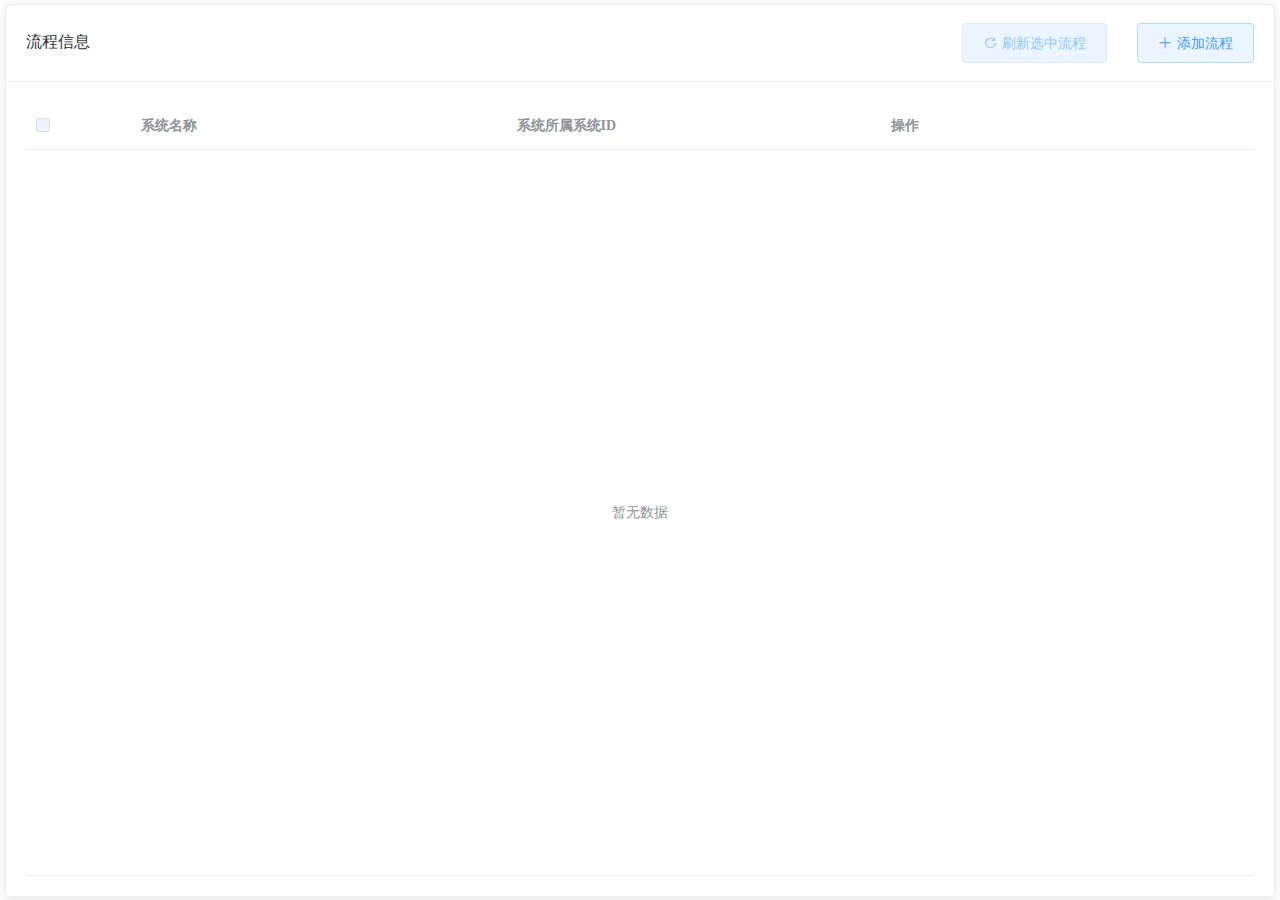
==== commit 91dbcfbb: "添加所有诊断项去重、刷新流程" ====
--- a/flowInfo.html
+++ b/flowInfo.html
@@ -9,17 +9,28 @@
     <link rel="shortcut icon" href="./favicon.ico" type="image/x-icon" />
   </head>
   <body>
-    <div id="app">
+    <div id="app" v-cloak>
       <el-card>
         <!-- <el-button type="primary" icon="el-icon-plus">添加流程</el-button> -->
         <div slot="header">
           <span>流程信息</span>
-          <el-button type="primary" icon="el-icon-plus" @click="addFlow">添加流程</el-button>
+          <div class="button">
+            <el-button
+              :disabled="multipleSelection.length === 0"
+              type="primary"
+              plain
+              icon="el-icon-refresh-right"
+              @click="refreshFlow"
+              >刷新选中流程</el-button
+            >
+            <el-button type="primary" plain icon="el-icon-plus" @click="addFlow">添加流程</el-button>
+          </div>
         </div>
-        <el-table :data="tableData" stripe style="width: 100%" height="86vh">
-          <el-table-column prop="id" label="流程ID"> </el-table-column>
-          <el-table-column prop="groupId" label="流程所属系统ID"> </el-table-column>
-          <el-table-column prop="totalFlowName" label="流程名称"> </el-table-column>
+        <el-table :data="tableData" @selection-change="selectionChange" stripe style="width: 100%" height="86vh">
+          <el-table-column type="selection" width="55"> </el-table-column>
+          <el-table-column type="index" width="50"> </el-table-column>
+          <el-table-column prop="totalFlowName" label="系统名称"> </el-table-column>
+          <el-table-column prop="groupId" label="系统所属系统ID"> </el-table-column>
           <el-table-column label="操作">
             <template slot-scope="scope">
               <el-tooltip content="编辑流程" placement="top">
@@ -35,6 +46,14 @@
                   <el-button slot="reference" class="operate-button" type="text" icon="el-icon-delete"> </el-button>
                 </el-popconfirm>
               </el-tooltip>
+              <el-tooltip content="刷新流程" placement="top">
+                <el-button
+                  @click="refreshFlow(scope.row.id)"
+                  class="operate-button"
+                  type="text"
+                  icon="el-icon-refresh-right">
+                </el-button>
+              </el-tooltip>
             </template>
           </el-table-column>
         </el-table>
--- a/css/flowInfo.css
+++ b/css/flowInfo.css
@@ -1,3 +1,6 @@
+[v-cloak] {
+  display: none;
+}
 #app {
   display: flex;
   justify-content: center;
@@ -25,6 +28,9 @@
   justify-content: space-between;
   align-items: center;
 }
+.button button:first-child {
+  margin-right: 20px;
+}
 .el-table__row td:last-child .cell {
   display: flex;
   gap: 10px;
